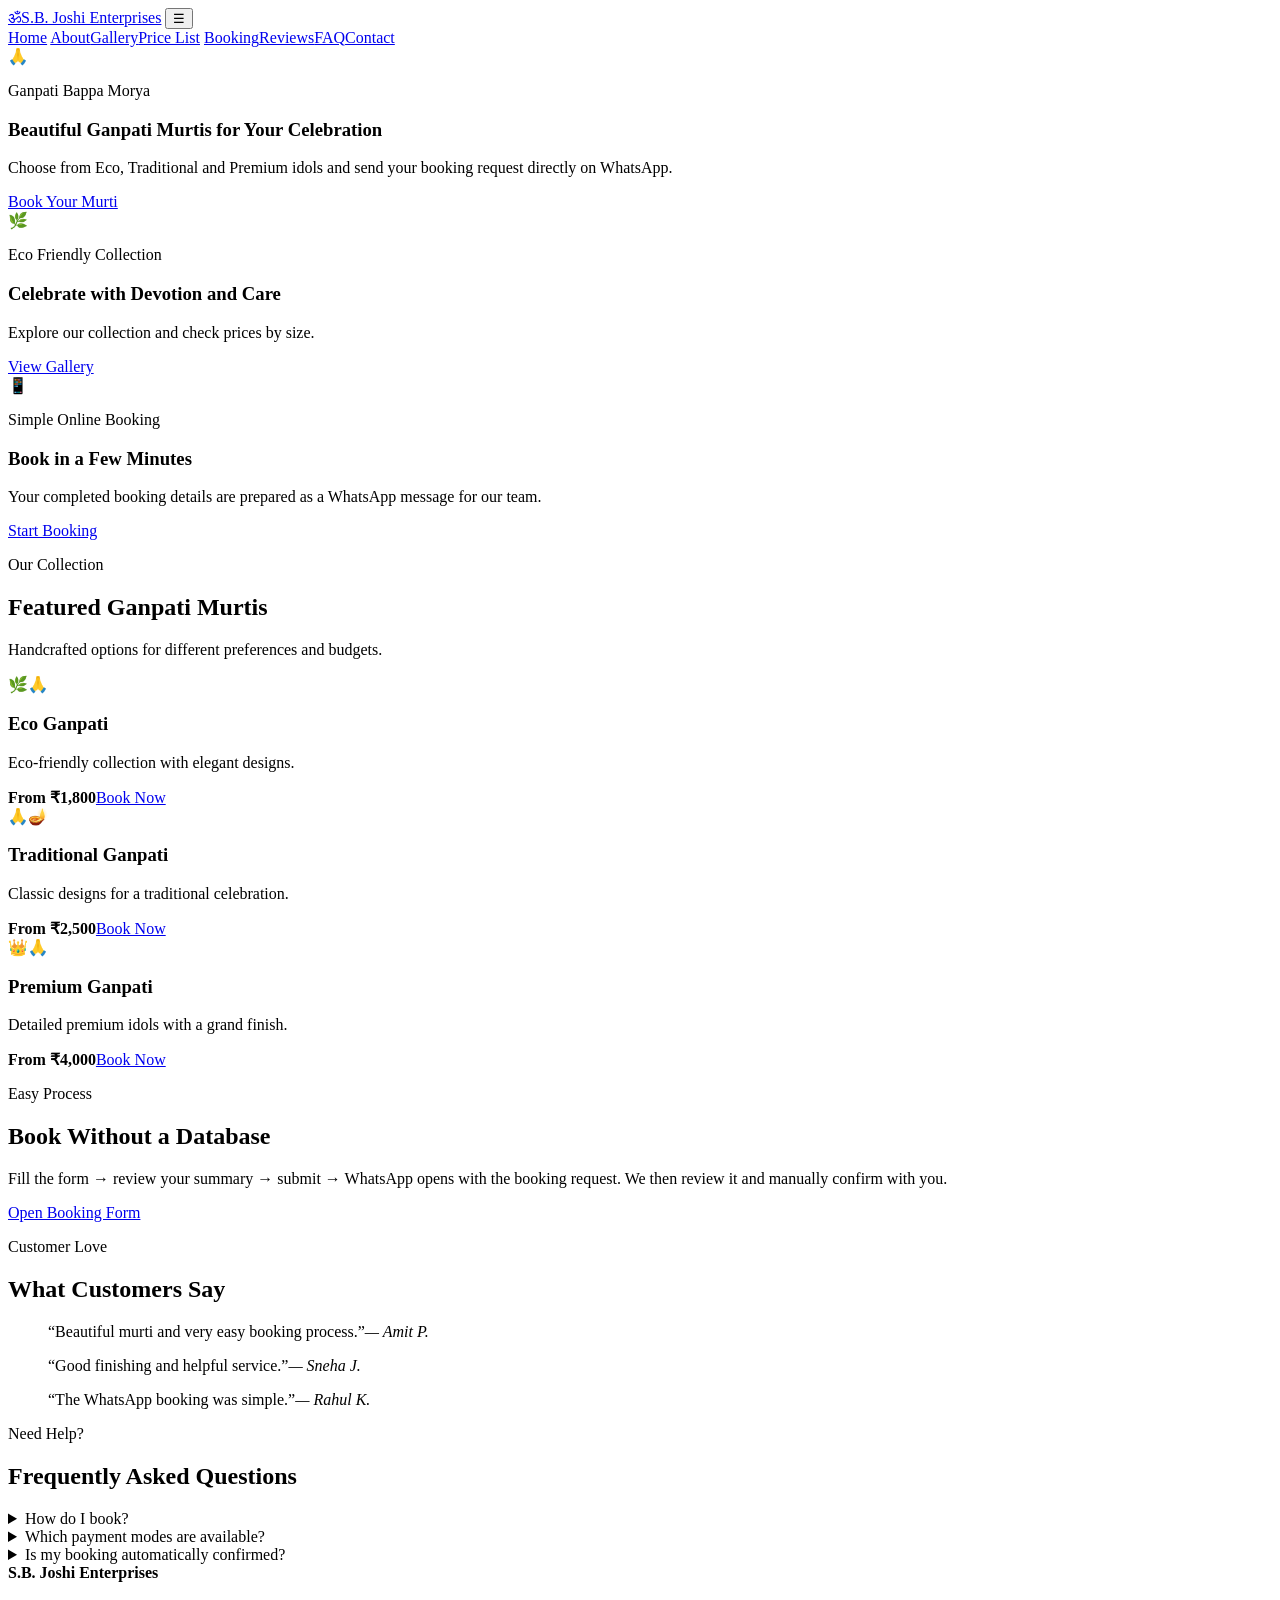
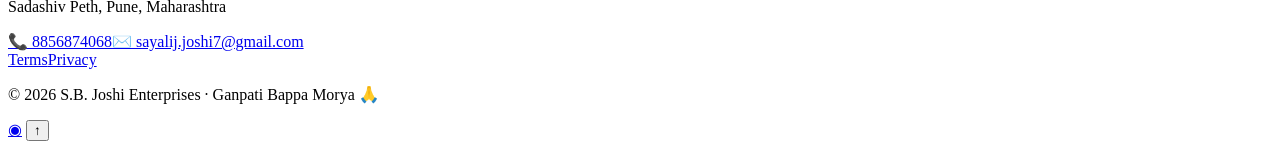
==== index.html @ e15ea601 "Add files via upload" ====
<!DOCTYPE html>
<html lang="en">
<head>
  <meta charset="UTF-8">
  <meta name="viewport" content="width=device-width, initial-scale=1.0">
  <meta name="description" content="S.B. Joshi Enterprises - Ganpati Murti online booking in Pune.">
  <title>Home | S.B. Joshi Enterprises</title>
  <link rel="stylesheet" href="css/style.css">
  <script src="js/script.js" defer></script>
</head>
<body>
<header class="site-header">
  <a class="brand" href="index.html"><span class="brand-mark">ॐ</span><span>S.B. Joshi Enterprises</span></a>
  <button class="menu-toggle" aria-label="Open menu" aria-expanded="false">☰</button>
  <nav class="site-nav">
    <a class="active" href="index.html">Home</a>
    <a href="about.html">About</a><a href="gallery.html">Gallery</a><a href="price.html">Price List</a>
    <a href="booking.html">Booking</a><a href="reviews.html">Reviews</a><a href="faq.html">FAQ</a><a href="contact.html">Contact</a>
  </nav>
</header>

<main>
<section class="hero-slider" aria-label="Ganpati highlights">
  <article class="hero-slide active">
    <div class="hero-art">🙏</div>
    <div class="hero-content"><p class="eyebrow">Ganpati Bappa Morya</p><h1>Beautiful Ganpati Murtis for Your Celebration</h1>
      <p>Choose from Eco, Traditional and Premium idols and send your booking request directly on WhatsApp.</p>
      <a class="btn" href="booking.html">Book Your Murti</a>
    </div>
  </article>
  <article class="hero-slide"><div class="hero-art">🌿</div><div class="hero-content"><p class="eyebrow">Eco Friendly Collection</p><h1>Celebrate with Devotion and Care</h1><p>Explore our collection and check prices by size.</p><a class="btn" href="gallery.html">View Gallery</a></div></article>
  <article class="hero-slide"><div class="hero-art">📱</div><div class="hero-content"><p class="eyebrow">Simple Online Booking</p><h1>Book in a Few Minutes</h1><p>Your completed booking details are prepared as a WhatsApp message for our team.</p><a class="btn" href="booking.html">Start Booking</a></div></article>
  <div class="slider-dots" aria-label="Slider controls"></div>
</section>

<section class="section">
  <div class="section-heading"><p class="eyebrow">Our Collection</p><h2>Featured Ganpati Murtis</h2><p>Handcrafted options for different preferences and budgets.</p></div>
  <div class="card-grid">
    <article class="product-card"><div class="product-art eco">🌿🙏</div><h3>Eco Ganpati</h3><p>Eco-friendly collection with elegant designs.</p><strong>From ₹1,800</strong><a class="btn btn-small" href="booking.html?murti=Eco%20Ganpati">Book Now</a></article>
    <article class="product-card"><div class="product-art traditional">🙏🪔</div><h3>Traditional Ganpati</h3><p>Classic designs for a traditional celebration.</p><strong>From ₹2,500</strong><a class="btn btn-small" href="booking.html?murti=Traditional%20Ganpati">Book Now</a></article>
    <article class="product-card"><div class="product-art premium">👑🙏</div><h3>Premium Ganpati</h3><p>Detailed premium idols with a grand finish.</p><strong>From ₹4,000</strong><a class="btn btn-small" href="booking.html?murti=Premium%20Ganpati">Book Now</a></article>
  </div>
</section>

<section class="section highlight">
  <div><p class="eyebrow">Easy Process</p><h2>Book Without a Database</h2><p>Fill the form → review your summary → submit → WhatsApp opens with the booking request. We then review it and manually confirm with you.</p></div>
  <a class="btn" href="booking.html">Open Booking Form</a>
</section>

<section class="section">
  <div class="section-heading"><p class="eyebrow">Customer Love</p><h2>What Customers Say</h2></div>
  <div class="quote-grid"><blockquote>“Beautiful murti and very easy booking process.”<cite>— Amit P.</cite></blockquote><blockquote>“Good finishing and helpful service.”<cite>— Sneha J.</cite></blockquote><blockquote>“The WhatsApp booking was simple.”<cite>— Rahul K.</cite></blockquote></div>
</section>

<section class="section faq-preview">
  <div class="section-heading"><p class="eyebrow">Need Help?</p><h2>Frequently Asked Questions</h2></div>
  <details><summary>How do I book?</summary><p>Open Booking, fill the required fields and submit. WhatsApp will open with your booking request.</p></details>
  <details><summary>Which payment modes are available?</summary><p>Cash, GPay and PhonePe are available as options in the form.</p></details>
  <details><summary>Is my booking automatically confirmed?</summary><p>No. It is a booking request until it is reviewed and manually confirmed.</p></details>
</section>
</main>

<footer class="site-footer">
  <div><strong>S.B. Joshi Enterprises</strong><p>Sadashiv Peth, Pune, Maharashtra</p></div>
  <div><a href="tel:+918856874068">📞 8856874068</a><a href="mailto:sayalij.joshi7@gmail.com">✉️ sayalij.joshi7@gmail.com</a></div>
  <div><a href="terms.html">Terms</a><a href="privacy.html">Privacy</a></div>
  <p class="copyright">© 2026 S.B. Joshi Enterprises · Ganpati Bappa Morya 🙏</p>
</footer>
<a class="whatsapp-float" href="https://wa.me/918856874068" target="_blank" rel="noopener" aria-label="WhatsApp">◉</a>
<button class="top-btn" aria-label="Back to top">↑</button>
</body>
</html>
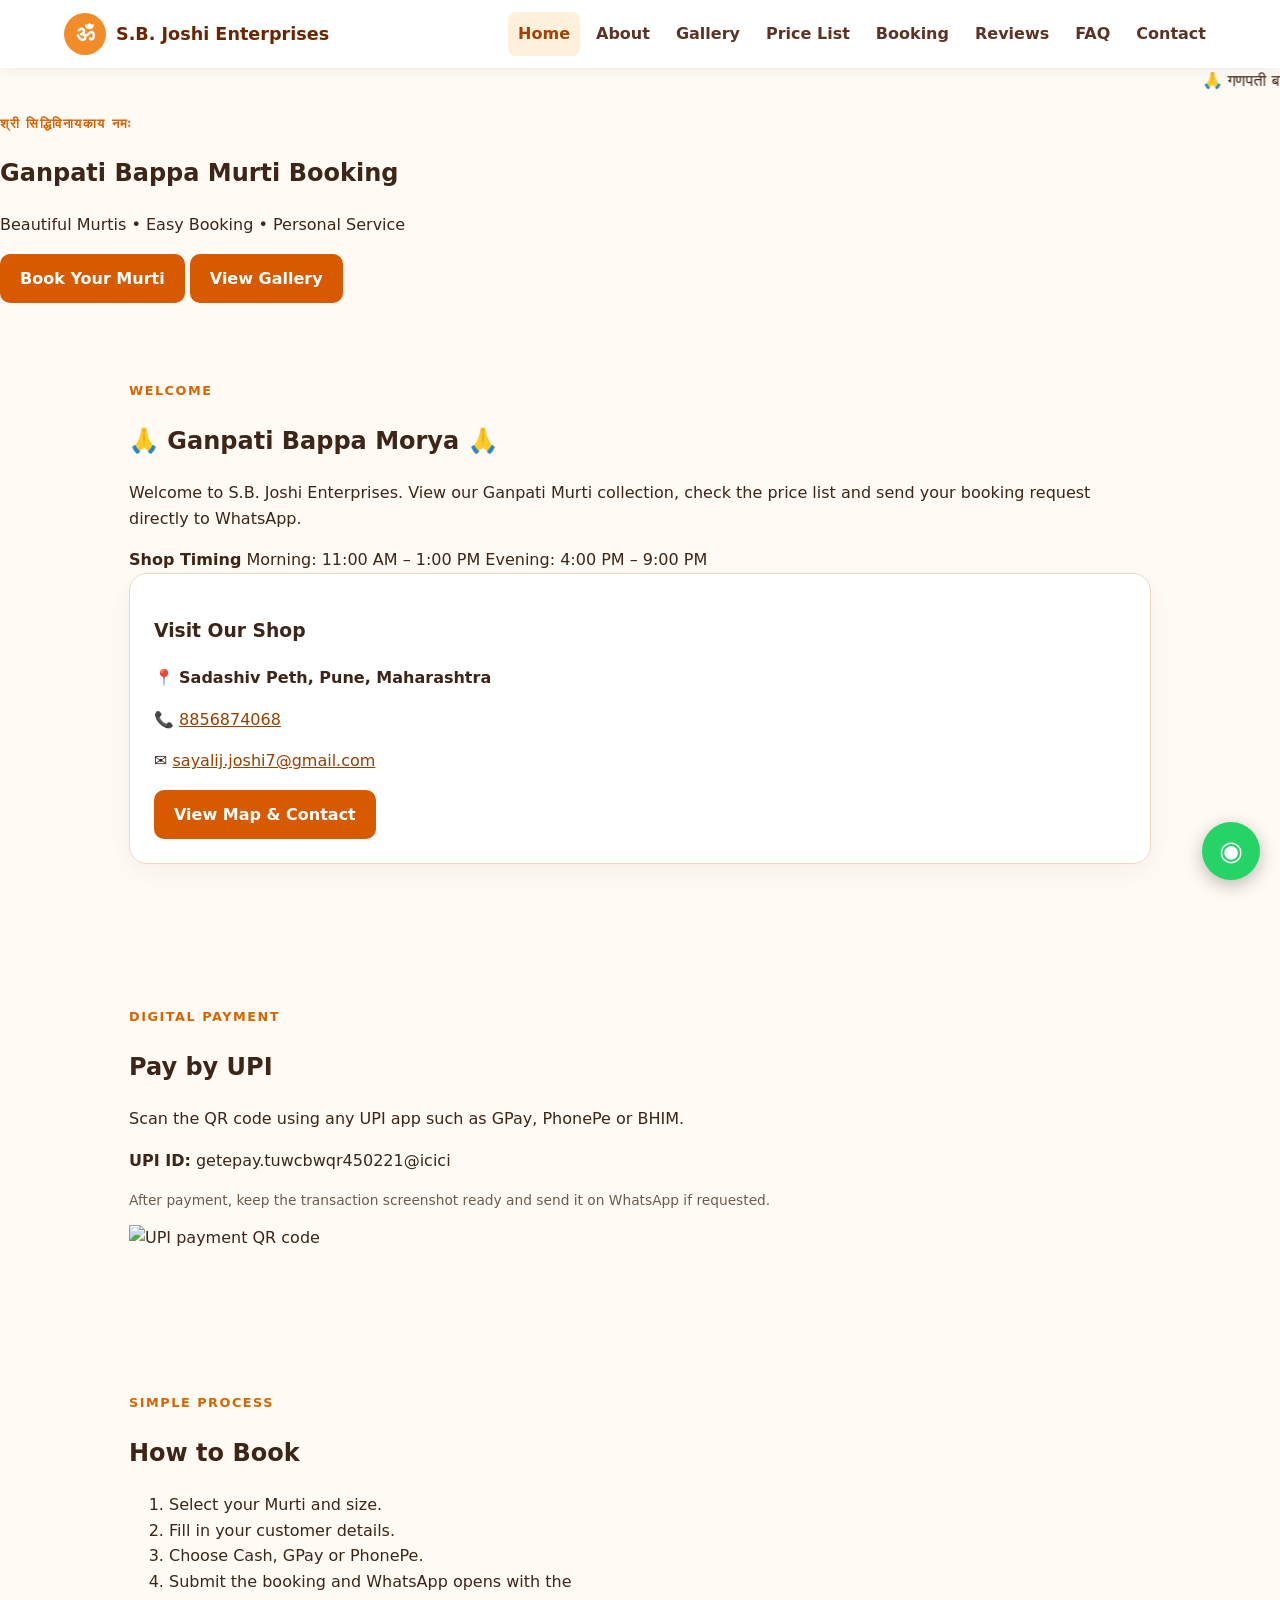
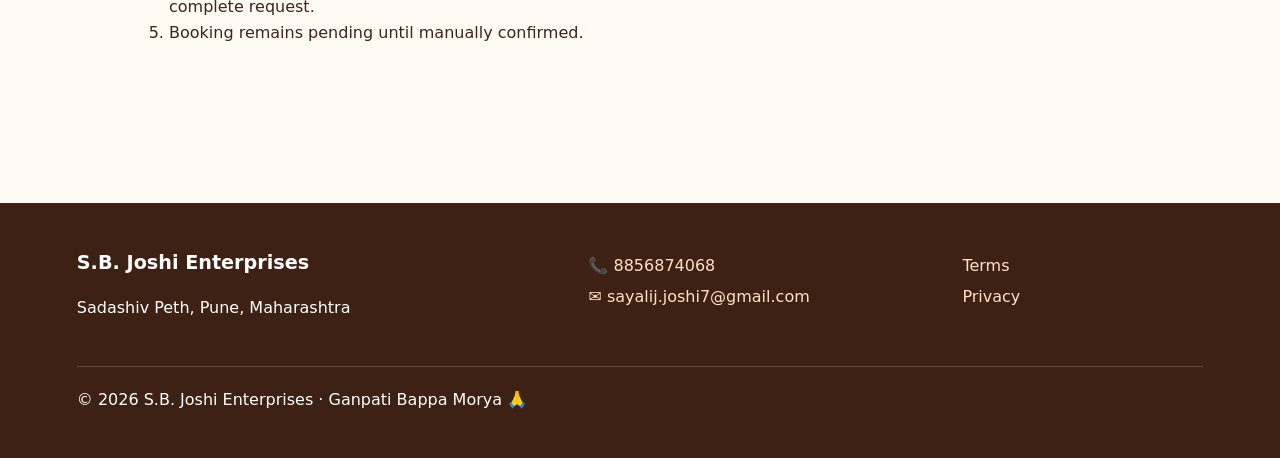
==== commit 13ee6bd5: "Add files via upload" ====
--- a/index.html
+++ b/index.html
@@ -1,65 +1,80 @@
 <!DOCTYPE html>
 <html lang="en">
 <head>
-  <meta charset="UTF-8">
-  <meta name="viewport" content="width=device-width, initial-scale=1.0">
-  <meta name="description" content="S.B. Joshi Enterprises - Ganpati Murti online booking in Pune.">
-  <title>Home | S.B. Joshi Enterprises</title>
-  <link rel="stylesheet" href="css/style.css">
-  <script src="js/script.js" defer></script>
+<meta charset="UTF-8"><meta name="viewport" content="width=device-width,initial-scale=1.0">
+<meta name="description" content="Ganpati Murti booking website for S.B. Joshi Enterprises, Sadashiv Peth, Pune.">
+<title>Home | S.B. Joshi Enterprises</title>
+<link rel="stylesheet" href="css/style.css"><script src="js/script.js" defer></script>
 </head>
 <body>
 <header class="site-header">
   <a class="brand" href="index.html"><span class="brand-mark">ॐ</span><span>S.B. Joshi Enterprises</span></a>
   <button class="menu-toggle" aria-label="Open menu" aria-expanded="false">☰</button>
   <nav class="site-nav">
-    <a class="active" href="index.html">Home</a>
-    <a href="about.html">About</a><a href="gallery.html">Gallery</a><a href="price.html">Price List</a>
-    <a href="booking.html">Booking</a><a href="reviews.html">Reviews</a><a href="faq.html">FAQ</a><a href="contact.html">Contact</a>
+    <a class="active" href="index.html">Home</a><a href="about.html">About</a><a href="gallery.html">Gallery</a>
+    <a href="price.html">Price List</a><a href="booking.html">Booking</a><a href="reviews.html">Reviews</a>
+    <a href="faq.html">FAQ</a><a href="contact.html">Contact</a>
   </nav>
 </header>
-
+<marquee class="welcome-bar" behavior="scroll" direction="left" scrollamount="5">
+  🙏 गणपती बाप्पा मोरया! Welcome to S.B. Joshi Enterprises • Booking & enquiries: 8856874068 • Shop Timing: Morning 11:00 AM–1:00 PM | Evening 4:00 PM–9:00 PM • शुभ मंगलमूर्ती 🙏
+</marquee>
 <main>
-<section class="hero-slider" aria-label="Ganpati highlights">
-  <article class="hero-slide active">
-    <div class="hero-art">🙏</div>
-    <div class="hero-content"><p class="eyebrow">Ganpati Bappa Morya</p><h1>Beautiful Ganpati Murtis for Your Celebration</h1>
-      <p>Choose from Eco, Traditional and Premium idols and send your booking request directly on WhatsApp.</p>
+<section class="hero-home">
+  <div class="hero-overlay">
+    <p class="eyebrow">श्री सिद्धिविनायकाय नमः</p>
+    <h1>Ganpati Bappa Murti Booking</h1>
+    <p class="hero-sub">Beautiful Murtis • Easy Booking • Personal Service</p>
+    <div class="hero-actions">
       <a class="btn" href="booking.html">Book Your Murti</a>
+      <a class="btn btn-light" href="gallery.html">View Gallery</a>
     </div>
-  </article>
-  <article class="hero-slide"><div class="hero-art">🌿</div><div class="hero-content"><p class="eyebrow">Eco Friendly Collection</p><h1>Celebrate with Devotion and Care</h1><p>Explore our collection and check prices by size.</p><a class="btn" href="gallery.html">View Gallery</a></div></article>
-  <article class="hero-slide"><div class="hero-art">📱</div><div class="hero-content"><p class="eyebrow">Simple Online Booking</p><h1>Book in a Few Minutes</h1><p>Your completed booking details are prepared as a WhatsApp message for our team.</p><a class="btn" href="booking.html">Start Booking</a></div></article>
-  <div class="slider-dots" aria-label="Slider controls"></div>
-</section>
-
-<section class="section">
-  <div class="section-heading"><p class="eyebrow">Our Collection</p><h2>Featured Ganpati Murtis</h2><p>Handcrafted options for different preferences and budgets.</p></div>
-  <div class="card-grid">
-    <article class="product-card"><div class="product-art eco">🌿🙏</div><h3>Eco Ganpati</h3><p>Eco-friendly collection with elegant designs.</p><strong>From ₹1,800</strong><a class="btn btn-small" href="booking.html?murti=Eco%20Ganpati">Book Now</a></article>
-    <article class="product-card"><div class="product-art traditional">🙏🪔</div><h3>Traditional Ganpati</h3><p>Classic designs for a traditional celebration.</p><strong>From ₹2,500</strong><a class="btn btn-small" href="booking.html?murti=Traditional%20Ganpati">Book Now</a></article>
-    <article class="product-card"><div class="product-art premium">👑🙏</div><h3>Premium Ganpati</h3><p>Detailed premium idols with a grand finish.</p><strong>From ₹4,000</strong><a class="btn btn-small" href="booking.html?murti=Premium%20Ganpati">Book Now</a></article>
   </div>
 </section>
 
-<section class="section highlight">
-  <div><p class="eyebrow">Easy Process</p><h2>Book Without a Database</h2><p>Fill the form → review your summary → submit → WhatsApp opens with the booking request. We then review it and manually confirm with you.</p></div>
-  <a class="btn" href="booking.html">Open Booking Form</a>
+<section class="section intro-grid">
+  <div>
+    <p class="eyebrow">Welcome</p>
+    <h2>🙏 Ganpati Bappa Morya 🙏</h2>
+    <p>Welcome to S.B. Joshi Enterprises. View our Ganpati Murti collection, check the price list and send your booking request directly to WhatsApp.</p>
+    <div class="timing-card">
+      <strong>Shop Timing</strong>
+      <span>Morning: 11:00 AM – 1:00 PM</span>
+      <span>Evening: 4:00 PM – 9:00 PM</span>
+    </div>
+  </div>
+  <div class="info-panel">
+    <h3>Visit Our Shop</h3>
+    <p>📍 <strong>Sadashiv Peth, Pune, Maharashtra</strong></p>
+    <p>📞 <a href="tel:+918856874068">8856874068</a></p>
+    <p>✉️ <a href="mailto:sayalij.joshi7@gmail.com">sayalij.joshi7@gmail.com</a></p>
+    <a class="btn" href="contact.html">View Map & Contact</a>
+  </div>
 </section>
 
-<section class="section">
-  <div class="section-heading"><p class="eyebrow">Customer Love</p><h2>What Customers Say</h2></div>
-  <div class="quote-grid"><blockquote>“Beautiful murti and very easy booking process.”<cite>— Amit P.</cite></blockquote><blockquote>“Good finishing and helpful service.”<cite>— Sneha J.</cite></blockquote><blockquote>“The WhatsApp booking was simple.”<cite>— Rahul K.</cite></blockquote></div>
+<section class="section qr-section">
+  <div class="qr-card">
+    <div>
+      <p class="eyebrow">Digital Payment</p>
+      <h2>Pay by UPI</h2>
+      <p>Scan the QR code using any UPI app such as GPay, PhonePe or BHIM.</p>
+      <p class="upi-note"><strong>UPI ID:</strong> getepay.tuwcbwqr450221@icici</p>
+      <p class="small">After payment, keep the transaction screenshot ready and send it on WhatsApp if requested.</p>
+    </div>
+    <img class="payment-qr" src="images/payment-qr.png" alt="UPI payment QR code">
+  </div>
 </section>
 
-<section class="section faq-preview">
-  <div class="section-heading"><p class="eyebrow">Need Help?</p><h2>Frequently Asked Questions</h2></div>
-  <details><summary>How do I book?</summary><p>Open Booking, fill the required fields and submit. WhatsApp will open with your booking request.</p></details>
-  <details><summary>Which payment modes are available?</summary><p>Cash, GPay and PhonePe are available as options in the form.</p></details>
-  <details><summary>Is my booking automatically confirmed?</summary><p>No. It is a booking request until it is reviewed and manually confirmed.</p></details>
+<section class="section two-col">
+  <div>
+    <p class="eyebrow">Simple Process</p><h2>How to Book</h2>
+    <ol class="steps"><li>Select your Murti and size.</li><li>Fill in your customer details.</li><li>Choose Cash, GPay or PhonePe.</li><li>Submit the booking and WhatsApp opens with the complete request.</li><li>Booking remains pending until manually confirmed.</li></ol>
+  </div>
+  <div class="map-box">
+    <iframe title="Sadashiv Peth Pune map" src="https://www.google.com/maps?q=Sadashiv%20Peth%20Pune%20Maharashtra&output=embed" loading="lazy"></iframe>
+  </div>
 </section>
 </main>
-
 <footer class="site-footer">
   <div><strong>S.B. Joshi Enterprises</strong><p>Sadashiv Peth, Pune, Maharashtra</p></div>
   <div><a href="tel:+918856874068">📞 8856874068</a><a href="mailto:sayalij.joshi7@gmail.com">✉️ sayalij.joshi7@gmail.com</a></div>
@@ -68,5 +83,4 @@
 </footer>
 <a class="whatsapp-float" href="https://wa.me/918856874068" target="_blank" rel="noopener" aria-label="WhatsApp">◉</a>
 <button class="top-btn" aria-label="Back to top">↑</button>
-</body>
-</html>+</body></html>
--- a/css/style.css
+++ b/css/style.css
@@ -0,0 +1 @@
+*{box-sizing:border-box}html{scroll-behavior:smooth}body{margin:0;font-family:system-ui,-apple-system,"Segoe UI",sans-serif;color:#3d2518;background:#fffaf4;line-height:1.6}a{color:#9a3f00}img{max-width:100%}.site-header{position:sticky;top:0;z-index:1000;display:flex;align-items:center;justify-content:space-between;gap:20px;padding:12px 5%;background:#fff;box-shadow:0 2px 14px #00000012}.brand{display:flex;align-items:center;gap:10px;text-decoration:none;color:#6b2500;font-weight:800;font-size:1.1rem}.brand-mark{display:grid;place-items:center;width:42px;height:42px;border-radius:50%;background:#f28c28;color:#fff;font-size:1.4rem}.site-nav{display:flex;gap:6px;align-items:center;flex-wrap:wrap}.site-nav a{padding:9px 10px;text-decoration:none;color:#5b3424;border-radius:8px;font-weight:600}.site-nav a:hover,.site-nav a.active{background:#fff0dc;color:#a64000}.menu-toggle{display:none;border:0;background:#fff0dc;color:#8c3500;font-size:1.5rem;border-radius:8px;padding:8px 12px}.hero-slider{position:relative;min-height:560px;overflow:hidden;background:linear-gradient(135deg,#8d2e00,#f28c28)}.hero-slide{display:none;min-height:560px;padding:80px 7%;align-items:center;gap:40px;color:#fff}.hero-slide.active{display:flex}.hero-art{width:44%;min-height:360px;display:grid;place-items:center;font-size:9rem;background:#ffffff18;border-radius:28px}.hero-content{max-width:650px}.hero-content h1{font-size:clamp(2.2rem,5vw,4.4rem);line-height:1.08;margin:10px 0 20px}.hero-content p{font-size:1.1rem}.eyebrow{color:#d86400;text-transform:uppercase;letter-spacing:.12em;font-weight:800;font-size:.8rem}.hero-content .eyebrow{color:#ffd8a8}.slider-dots{position:absolute;bottom:22px;left:50%;transform:translateX(-50%);display:flex;gap:8px}.slider-dots button{width:10px;height:10px;border-radius:50%;border:0;background:#ffffff88}.slider-dots button.active{background:#fff}.page-hero{padding:80px 6%;text-align:center;background:linear-gradient(135deg,#fff0dc,#ffe0b5)}.page-hero h1{font-size:clamp(2rem,4vw,3.5rem);margin:.2em 0}.section{max-width:1150px;margin:auto;padding:65px 5%}.section-heading{text-align:center;margin-bottom:32px}.section-heading h2{margin:.2em 0;font-size:2rem}.card-grid{display:grid;grid-template-columns:repeat(3,1fr);gap:24px}.product-card,.info-card,.form-card,.summary-card,.info-panel,.quote-grid blockquote,details{background:#fff;border:1px solid #f1d8be;border-radius:18px;padding:24px;box-shadow:0 7px 25px #5a280d0d}.product-card{display:flex;flex-direction:column;gap:10px}.product-card .btn{align-self:flex-start;margin-top:auto}.product-art{min-height:210px;border-radius:14px;display:grid;place-items:center;font-size:5rem}.eco{background:#e7f4df}.traditional{background:#fff0d2}.premium{background:#f3e3ff}.btn{display:inline-block;border:0;border-radius:10px;padding:12px 20px;background:#d85a00;color:#fff;text-decoration:none;font-weight:800;cursor:pointer}.btn:hover{background:#a84000;transform:translateY(-1px)}.btn-small{padding:9px 14px;font-size:.9rem}.btn-outline{background:transparent;color:#a64000;border:2px solid #d85a00}.highlight{display:flex;align-items:center;justify-content:space-between;gap:30px;background:#fff0dc;border-radius:22px}.two-col{display:grid;grid-template-columns:1fr 1fr;gap:35px}.check-list{padding-left:22px}.check-list li{margin:12px 0}.big-icon{font-size:2.5rem}.quote-grid{display:grid;grid-template-columns:repeat(3,1fr);gap:20px}.quote-grid blockquote{margin:0;font-size:1.05rem}.quote-grid cite{display:block;margin-top:15px;font-style:normal;font-weight:700;color:#a64000}.faq-preview details{margin:10px auto;max-width:850px}.faq-preview summary,details summary{cursor:pointer;font-weight:800}.narrow{max-width:850px}.booking-layout{display:grid;grid-template-columns:1.4fr .8fr;gap:30px}.form-card{display:flex;flex-direction:column;gap:9px}.form-card label{font-weight:800;margin-top:7px}.form-card input,.form-card select,.form-card textarea{width:100%;padding:12px;border:1px solid #d8bfa7;border-radius:9px;background:#fff;font:inherit}.form-card input:focus,.form-card select:focus,.form-card textarea:focus{outline:3px solid #f5c78d;border-color:#d85a00}.field-help,.small{font-size:.86rem;color:#6e5a4e}.form-actions{display:flex;gap:10px;flex-wrap:wrap;margin-top:12px}.form-message{min-height:1.4em;font-weight:700;color:#a64000}.summary-card{position:sticky;top:95px;height:max-content}.summary-row{display:flex;justify-content:space-between;gap:15px;padding:10px 0;border-bottom:1px solid #f0dfcf}.summary-row strong{text-align:right}.summary-status{display:inline-block;margin:20px 0 5px;padding:8px 12px;border-radius:20px;background:#fff0c7;color:#875400;font-weight:800}.price-result{margin:20px 0;padding:20px;border-radius:14px;background:#fff0dc;display:flex;justify-content:space-between;align-items:center}.price-result strong{font-size:1.7rem;color:#a64000}.table-wrap{overflow:auto}.table-wrap table{width:100%;border-collapse:collapse;background:#fff}.table-wrap th,.table-wrap td{padding:14px;border:1px solid #ead7c4;text-align:left}.table-wrap th{background:#fff0dc}.note{background:#fff8ee;border-left:5px solid #d85a00}.qr-placeholder{width:180px;height:180px;display:grid;place-items:center;text-align:center;border:2px dashed #c99d77;border-radius:12px;background:#fff;margin-top:15px;font-weight:800;color:#a66a3c}.map-box{min-height:350px;border-radius:18px;overflow:hidden}.map-box iframe{width:100%;height:100%;min-height:350px;border:0}.success-card{max-width:760px;margin:80px auto;padding:55px 6%;text-align:center;background:#fff;border-radius:22px;box-shadow:0 10px 35px #5a280d15}.success-icon{width:75px;height:75px;margin:auto;display:grid;place-items:center;border-radius:50%;background:#e6f7df;color:#298b28;font-size:3rem;font-weight:900}.booking-id-display{padding:15px;background:#fff4e5;border-radius:10px}.legal h2{color:#8d3900;margin-top:35px}.site-footer{display:grid;grid-template-columns:1.4fr 1fr .7fr;gap:30px;padding:45px 6%;background:#3d2115;color:#fff}.site-footer a{display:block;color:#ffe2c2;text-decoration:none;margin:5px 0}.site-footer strong{font-size:1.2rem}.copyright{grid-column:1/-1;border-top:1px solid #ffffff30;padding-top:20px;margin:0}.whatsapp-float{position:fixed;right:20px;bottom:20px;width:58px;height:58px;border-radius:50%;display:grid;place-items:center;background:#25d366;color:#fff;text-decoration:none;font-size:1.7rem;box-shadow:0 5px 18px #0004;z-index:900}.top-btn{position:fixed;right:20px;bottom:88px;display:none;border:0;border-radius:50%;width:42px;height:42px;background:#d85a00;color:#fff;font-size:1.2rem;cursor:pointer;z-index:900}@media(max-width:900px){.site-header{padding:10px 4%}.menu-toggle{display:block}.site-nav{display:none;position:absolute;top:66px;left:0;right:0;padding:12px;background:#fff;box-shadow:0 10px 20px #0002;flex-direction:column;align-items:stretch}.site-nav.open{display:flex}.site-nav a{padding:12px}.hero-slide{flex-direction:column;justify-content:center;text-align:center;padding:55px 6%}.hero-art{width:100%;min-height:190px;font-size:6rem}.hero-slider,.hero-slide{min-height:680px}.card-grid,.quote-grid,.two-col,.booking-layout{grid-template-columns:1fr}.summary-card{position:static}.highlight{flex-direction:column;align-items:flex-start}.site-footer{grid-template-columns:1fr}.copyright{grid-column:auto}}@media(max-width:520px){.brand{font-size:.95rem}.brand-mark{width:36px;height:36px}.page-hero{padding:55px 5%}.section{padding:45px 5%}.hero-content h1{font-size:2.2rem}.hero-art{font-size:4.5rem}.site-footer{padding:35px 5%}}
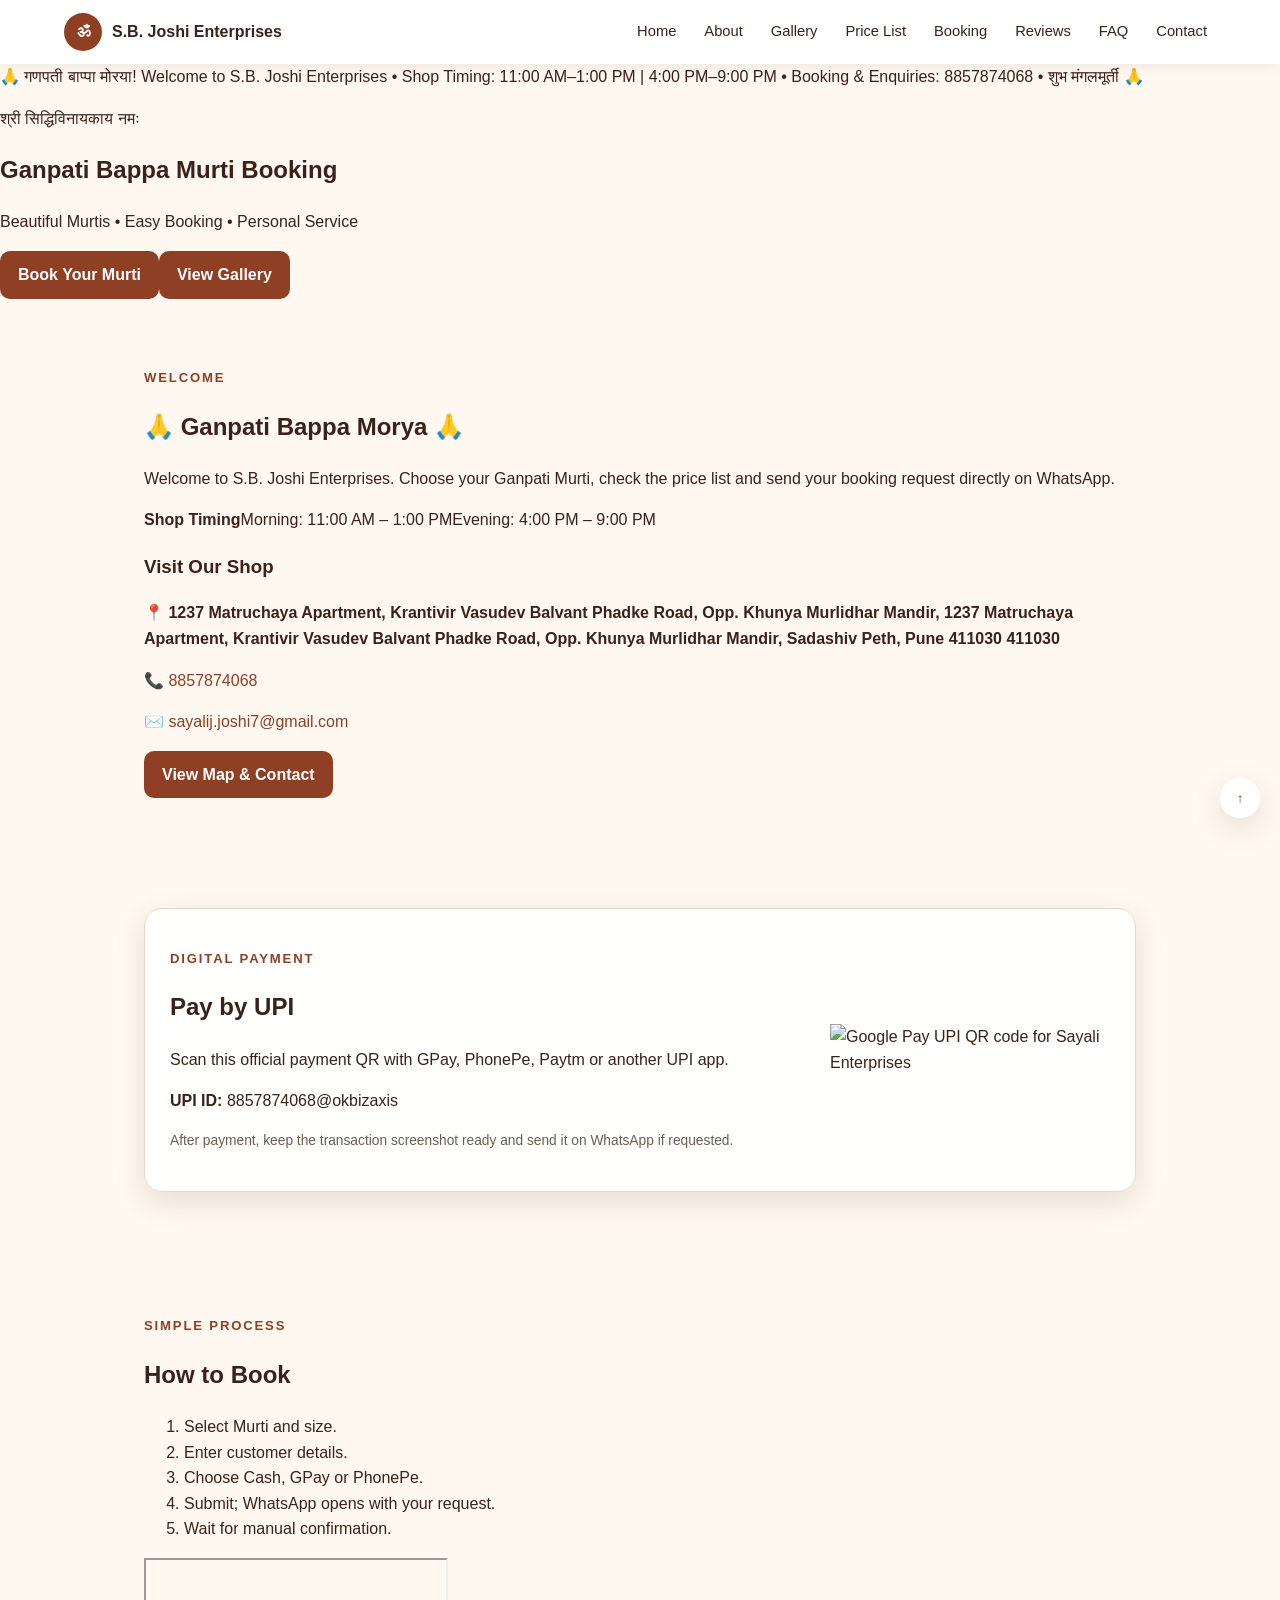
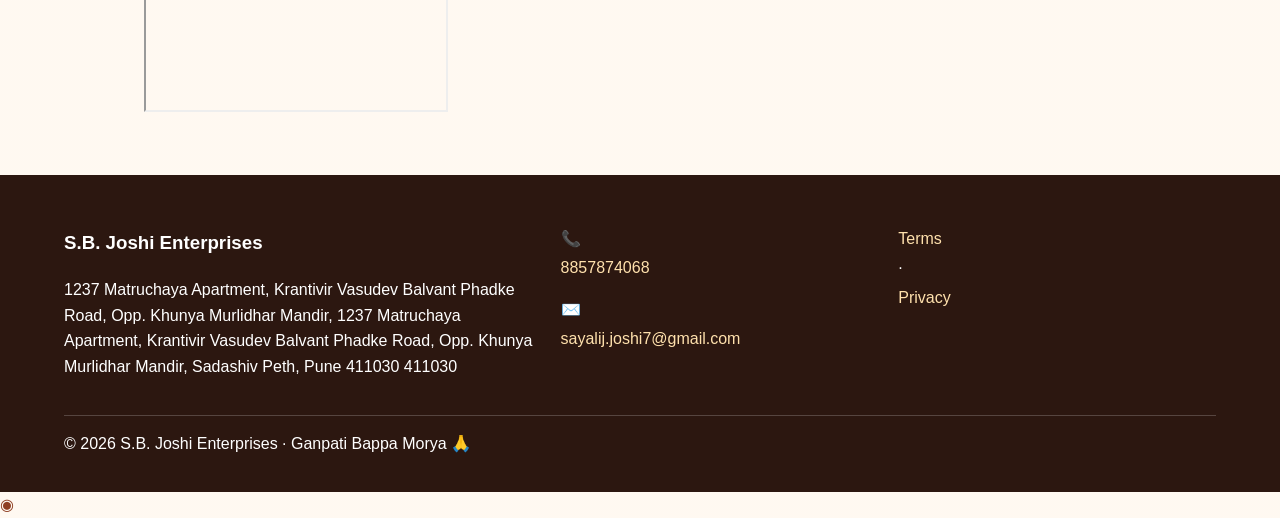
==== commit 9db780b0: "Add files via upload" ====
--- a/index.html
+++ b/index.html
@@ -1,86 +1,4 @@
-<!DOCTYPE html>
-<html lang="en">
-<head>
-<meta charset="UTF-8"><meta name="viewport" content="width=device-width,initial-scale=1.0">
-<meta name="description" content="Ganpati Murti booking website for S.B. Joshi Enterprises, Sadashiv Peth, Pune.">
-<title>Home | S.B. Joshi Enterprises</title>
-<link rel="stylesheet" href="css/style.css"><script src="js/script.js" defer></script>
-</head>
-<body>
-<header class="site-header">
-  <a class="brand" href="index.html"><span class="brand-mark">ॐ</span><span>S.B. Joshi Enterprises</span></a>
-  <button class="menu-toggle" aria-label="Open menu" aria-expanded="false">☰</button>
-  <nav class="site-nav">
-    <a class="active" href="index.html">Home</a><a href="about.html">About</a><a href="gallery.html">Gallery</a>
-    <a href="price.html">Price List</a><a href="booking.html">Booking</a><a href="reviews.html">Reviews</a>
-    <a href="faq.html">FAQ</a><a href="contact.html">Contact</a>
-  </nav>
-</header>
-<marquee class="welcome-bar" behavior="scroll" direction="left" scrollamount="5">
-  🙏 गणपती बाप्पा मोरया! Welcome to S.B. Joshi Enterprises • Booking & enquiries: 8856874068 • Shop Timing: Morning 11:00 AM–1:00 PM | Evening 4:00 PM–9:00 PM • शुभ मंगलमूर्ती 🙏
-</marquee>
-<main>
-<section class="hero-home">
-  <div class="hero-overlay">
-    <p class="eyebrow">श्री सिद्धिविनायकाय नमः</p>
-    <h1>Ganpati Bappa Murti Booking</h1>
-    <p class="hero-sub">Beautiful Murtis • Easy Booking • Personal Service</p>
-    <div class="hero-actions">
-      <a class="btn" href="booking.html">Book Your Murti</a>
-      <a class="btn btn-light" href="gallery.html">View Gallery</a>
-    </div>
-  </div>
-</section>
-
-<section class="section intro-grid">
-  <div>
-    <p class="eyebrow">Welcome</p>
-    <h2>🙏 Ganpati Bappa Morya 🙏</h2>
-    <p>Welcome to S.B. Joshi Enterprises. View our Ganpati Murti collection, check the price list and send your booking request directly to WhatsApp.</p>
-    <div class="timing-card">
-      <strong>Shop Timing</strong>
-      <span>Morning: 11:00 AM – 1:00 PM</span>
-      <span>Evening: 4:00 PM – 9:00 PM</span>
-    </div>
-  </div>
-  <div class="info-panel">
-    <h3>Visit Our Shop</h3>
-    <p>📍 <strong>Sadashiv Peth, Pune, Maharashtra</strong></p>
-    <p>📞 <a href="tel:+918856874068">8856874068</a></p>
-    <p>✉️ <a href="mailto:sayalij.joshi7@gmail.com">sayalij.joshi7@gmail.com</a></p>
-    <a class="btn" href="contact.html">View Map & Contact</a>
-  </div>
-</section>
-
-<section class="section qr-section">
-  <div class="qr-card">
-    <div>
-      <p class="eyebrow">Digital Payment</p>
-      <h2>Pay by UPI</h2>
-      <p>Scan the QR code using any UPI app such as GPay, PhonePe or BHIM.</p>
-      <p class="upi-note"><strong>UPI ID:</strong> getepay.tuwcbwqr450221@icici</p>
-      <p class="small">After payment, keep the transaction screenshot ready and send it on WhatsApp if requested.</p>
-    </div>
-    <img class="payment-qr" src="images/payment-qr.png" alt="UPI payment QR code">
-  </div>
-</section>
-
-<section class="section two-col">
-  <div>
-    <p class="eyebrow">Simple Process</p><h2>How to Book</h2>
-    <ol class="steps"><li>Select your Murti and size.</li><li>Fill in your customer details.</li><li>Choose Cash, GPay or PhonePe.</li><li>Submit the booking and WhatsApp opens with the complete request.</li><li>Booking remains pending until manually confirmed.</li></ol>
-  </div>
-  <div class="map-box">
-    <iframe title="Sadashiv Peth Pune map" src="https://www.google.com/maps?q=Sadashiv%20Peth%20Pune%20Maharashtra&output=embed" loading="lazy"></iframe>
-  </div>
-</section>
-</main>
-<footer class="site-footer">
-  <div><strong>S.B. Joshi Enterprises</strong><p>Sadashiv Peth, Pune, Maharashtra</p></div>
-  <div><a href="tel:+918856874068">📞 8856874068</a><a href="mailto:sayalij.joshi7@gmail.com">✉️ sayalij.joshi7@gmail.com</a></div>
-  <div><a href="terms.html">Terms</a><a href="privacy.html">Privacy</a></div>
-  <p class="copyright">© 2026 S.B. Joshi Enterprises · Ganpati Bappa Morya 🙏</p>
-</footer>
-<a class="whatsapp-float" href="https://wa.me/918856874068" target="_blank" rel="noopener" aria-label="WhatsApp">◉</a>
-<button class="top-btn" aria-label="Back to top">↑</button>
-</body></html>+<!doctype html><html lang="en"><head><meta charset="utf-8"><meta name="viewport" content="width=device-width,initial-scale=1"><meta name="description" content="Ganpati Murti booking by S.B. Joshi Enterprises, 1237 Matruchaya Apartment, Krantivir Vasudev Balvant Phadke Road, Opp. Khunya Murlidhar Mandir, Sadashiv Peth, Pune 411030"><title>Index | S.B. Joshi Enterprises</title><link rel="stylesheet" href="css/style.css"><script defer src="js/script.js"></script></head><body><header class="site-header"><a class="brand" href="index.html"><span class="brand-mark">ॐ</span><span>S.B. Joshi Enterprises</span></a><button class="menu-toggle" aria-label="Menu">☰</button><nav class="site-nav"><a href="index.html">Home</a><a href="about.html">About</a><a href="gallery.html">Gallery</a><a href="price.html">Price List</a><a href="booking.html">Booking</a><a href="reviews.html">Reviews</a><a href="faq.html">FAQ</a><a href="contact.html">Contact</a></nav></header><div class="marquee">🙏 गणपती बाप्पा मोरया! Welcome to S.B. Joshi Enterprises • Shop Timing: 11:00 AM–1:00 PM | 4:00 PM–9:00 PM • Booking & Enquiries: 8857874068 • शुभ मंगलमूर्ती 🙏</div><main><section class="hero"><div class="hero-content"><p class="gold">श्री सिद्धिविनायकाय नमः</p><h1>Ganpati Bappa Murti Booking</h1><p>Beautiful Murtis • Easy Booking • Personal Service</p><div><a class="btn" href="booking.html">Book Your Murti</a><a class="btn light" href="gallery.html">View Gallery</a></div></div></section>
+<section class="section grid2"><div><p class="eyebrow">Welcome</p><h2>🙏 Ganpati Bappa Morya 🙏</h2><p>Welcome to S.B. Joshi Enterprises. Choose your Ganpati Murti, check the price list and send your booking request directly on WhatsApp.</p><div class="timing"><b>Shop Timing</b><span>Morning: 11:00 AM – 1:00 PM</span><span>Evening: 4:00 PM – 9:00 PM</span></div></div><div class="card"><h3>Visit Our Shop</h3><p>📍 <b>1237 Matruchaya Apartment, Krantivir Vasudev Balvant Phadke Road, Opp. Khunya Murlidhar Mandir, 1237 Matruchaya Apartment, Krantivir Vasudev Balvant Phadke Road, Opp. Khunya Murlidhar Mandir, Sadashiv Peth, Pune 411030 411030</b></p><p>📞 <a href="tel:+918857874068">8857874068</a></p><p>✉️ <a href="mailto:sayalij.joshi7@gmail.com">sayalij.joshi7@gmail.com</a></p><a class="btn" href="contact.html">View Map & Contact</a></div></section>
+<section class="section qr-wrap"><div class="qr-card"><div><p class="eyebrow">Digital Payment</p><h2>Pay by UPI</h2><p>Scan this official payment QR with GPay, PhonePe, Paytm or another UPI app.</p><p><b>UPI ID:</b> 8857874068@okbizaxis</p><p class="small">After payment, keep the transaction screenshot ready and send it on WhatsApp if requested.</p></div><img src="images/payment-qr.png" alt="Google Pay UPI QR code for Sayali Enterprises" class="qr"></div></section>
+<section class="section grid2"><div><p class="eyebrow">Simple Process</p><h2>How to Book</h2><ol><li>Select Murti and size.</li><li>Enter customer details.</li><li>Choose Cash, GPay or PhonePe.</li><li>Submit; WhatsApp opens with your request.</li><li>Wait for manual confirmation.</li></ol></div><div class="map"><iframe title="Sadashiv Peth Pune map" src="https://www.google.com/maps?q=Sadashiv%20Peth%20Pune%20Maharashtra&output=embed" loading="lazy"></iframe></div></section></main><footer class="site-footer"><div><h3>S.B. Joshi Enterprises</h3><p>1237 Matruchaya Apartment, Krantivir Vasudev Balvant Phadke Road, Opp. Khunya Murlidhar Mandir, 1237 Matruchaya Apartment, Krantivir Vasudev Balvant Phadke Road, Opp. Khunya Murlidhar Mandir, Sadashiv Peth, Pune 411030 411030</p></div><div><p>📞 <a href="tel:+918857874068">8857874068</a></p><p>✉️ <a href="mailto:sayalij.joshi7@gmail.com">sayalij.joshi7@gmail.com</a></p></div><div><p><a href="terms.html">Terms</a> · <a href="privacy.html">Privacy</a></p></div><p class="copyright">© 2026 S.B. Joshi Enterprises · Ganpati Bappa Morya 🙏</p></footer><button class="top-btn" aria-label="Back to top">↑</button><a class="wa" href="https://wa.me/918857874068" target="_blank" rel="noopener">◉</a></body></html>
--- a/css/style.css
+++ b/css/style.css
@@ -1 +1,8 @@
-*{box-sizing:border-box}html{scroll-behavior:smooth}body{margin:0;font-family:system-ui,-apple-system,"Segoe UI",sans-serif;color:#3d2518;background:#fffaf4;line-height:1.6}a{color:#9a3f00}img{max-width:100%}.site-header{position:sticky;top:0;z-index:1000;display:flex;align-items:center;justify-content:space-between;gap:20px;padding:12px 5%;background:#fff;box-shadow:0 2px 14px #00000012}.brand{display:flex;align-items:center;gap:10px;text-decoration:none;color:#6b2500;font-weight:800;font-size:1.1rem}.brand-mark{display:grid;place-items:center;width:42px;height:42px;border-radius:50%;background:#f28c28;color:#fff;font-size:1.4rem}.site-nav{display:flex;gap:6px;align-items:center;flex-wrap:wrap}.site-nav a{padding:9px 10px;text-decoration:none;color:#5b3424;border-radius:8px;font-weight:600}.site-nav a:hover,.site-nav a.active{background:#fff0dc;color:#a64000}.menu-toggle{display:none;border:0;background:#fff0dc;color:#8c3500;font-size:1.5rem;border-radius:8px;padding:8px 12px}.hero-slider{position:relative;min-height:560px;overflow:hidden;background:linear-gradient(135deg,#8d2e00,#f28c28)}.hero-slide{display:none;min-height:560px;padding:80px 7%;align-items:center;gap:40px;color:#fff}.hero-slide.active{display:flex}.hero-art{width:44%;min-height:360px;display:grid;place-items:center;font-size:9rem;background:#ffffff18;border-radius:28px}.hero-content{max-width:650px}.hero-content h1{font-size:clamp(2.2rem,5vw,4.4rem);line-height:1.08;margin:10px 0 20px}.hero-content p{font-size:1.1rem}.eyebrow{color:#d86400;text-transform:uppercase;letter-spacing:.12em;font-weight:800;font-size:.8rem}.hero-content .eyebrow{color:#ffd8a8}.slider-dots{position:absolute;bottom:22px;left:50%;transform:translateX(-50%);display:flex;gap:8px}.slider-dots button{width:10px;height:10px;border-radius:50%;border:0;background:#ffffff88}.slider-dots button.active{background:#fff}.page-hero{padding:80px 6%;text-align:center;background:linear-gradient(135deg,#fff0dc,#ffe0b5)}.page-hero h1{font-size:clamp(2rem,4vw,3.5rem);margin:.2em 0}.section{max-width:1150px;margin:auto;padding:65px 5%}.section-heading{text-align:center;margin-bottom:32px}.section-heading h2{margin:.2em 0;font-size:2rem}.card-grid{display:grid;grid-template-columns:repeat(3,1fr);gap:24px}.product-card,.info-card,.form-card,.summary-card,.info-panel,.quote-grid blockquote,details{background:#fff;border:1px solid #f1d8be;border-radius:18px;padding:24px;box-shadow:0 7px 25px #5a280d0d}.product-card{display:flex;flex-direction:column;gap:10px}.product-card .btn{align-self:flex-start;margin-top:auto}.product-art{min-height:210px;border-radius:14px;display:grid;place-items:center;font-size:5rem}.eco{background:#e7f4df}.traditional{background:#fff0d2}.premium{background:#f3e3ff}.btn{display:inline-block;border:0;border-radius:10px;padding:12px 20px;background:#d85a00;color:#fff;text-decoration:none;font-weight:800;cursor:pointer}.btn:hover{background:#a84000;transform:translateY(-1px)}.btn-small{padding:9px 14px;font-size:.9rem}.btn-outline{background:transparent;color:#a64000;border:2px solid #d85a00}.highlight{display:flex;align-items:center;justify-content:space-between;gap:30px;background:#fff0dc;border-radius:22px}.two-col{display:grid;grid-template-columns:1fr 1fr;gap:35px}.check-list{padding-left:22px}.check-list li{margin:12px 0}.big-icon{font-size:2.5rem}.quote-grid{display:grid;grid-template-columns:repeat(3,1fr);gap:20px}.quote-grid blockquote{margin:0;font-size:1.05rem}.quote-grid cite{display:block;margin-top:15px;font-style:normal;font-weight:700;color:#a64000}.faq-preview details{margin:10px auto;max-width:850px}.faq-preview summary,details summary{cursor:pointer;font-weight:800}.narrow{max-width:850px}.booking-layout{display:grid;grid-template-columns:1.4fr .8fr;gap:30px}.form-card{display:flex;flex-direction:column;gap:9px}.form-card label{font-weight:800;margin-top:7px}.form-card input,.form-card select,.form-card textarea{width:100%;padding:12px;border:1px solid #d8bfa7;border-radius:9px;background:#fff;font:inherit}.form-card input:focus,.form-card select:focus,.form-card textarea:focus{outline:3px solid #f5c78d;border-color:#d85a00}.field-help,.small{font-size:.86rem;color:#6e5a4e}.form-actions{display:flex;gap:10px;flex-wrap:wrap;margin-top:12px}.form-message{min-height:1.4em;font-weight:700;color:#a64000}.summary-card{position:sticky;top:95px;height:max-content}.summary-row{display:flex;justify-content:space-between;gap:15px;padding:10px 0;border-bottom:1px solid #f0dfcf}.summary-row strong{text-align:right}.summary-status{display:inline-block;margin:20px 0 5px;padding:8px 12px;border-radius:20px;background:#fff0c7;color:#875400;font-weight:800}.price-result{margin:20px 0;padding:20px;border-radius:14px;background:#fff0dc;display:flex;justify-content:space-between;align-items:center}.price-result strong{font-size:1.7rem;color:#a64000}.table-wrap{overflow:auto}.table-wrap table{width:100%;border-collapse:collapse;background:#fff}.table-wrap th,.table-wrap td{padding:14px;border:1px solid #ead7c4;text-align:left}.table-wrap th{background:#fff0dc}.note{background:#fff8ee;border-left:5px solid #d85a00}.qr-placeholder{width:180px;height:180px;display:grid;place-items:center;text-align:center;border:2px dashed #c99d77;border-radius:12px;background:#fff;margin-top:15px;font-weight:800;color:#a66a3c}.map-box{min-height:350px;border-radius:18px;overflow:hidden}.map-box iframe{width:100%;height:100%;min-height:350px;border:0}.success-card{max-width:760px;margin:80px auto;padding:55px 6%;text-align:center;background:#fff;border-radius:22px;box-shadow:0 10px 35px #5a280d15}.success-icon{width:75px;height:75px;margin:auto;display:grid;place-items:center;border-radius:50%;background:#e6f7df;color:#298b28;font-size:3rem;font-weight:900}.booking-id-display{padding:15px;background:#fff4e5;border-radius:10px}.legal h2{color:#8d3900;margin-top:35px}.site-footer{display:grid;grid-template-columns:1.4fr 1fr .7fr;gap:30px;padding:45px 6%;background:#3d2115;color:#fff}.site-footer a{display:block;color:#ffe2c2;text-decoration:none;margin:5px 0}.site-footer strong{font-size:1.2rem}.copyright{grid-column:1/-1;border-top:1px solid #ffffff30;padding-top:20px;margin:0}.whatsapp-float{position:fixed;right:20px;bottom:20px;width:58px;height:58px;border-radius:50%;display:grid;place-items:center;background:#25d366;color:#fff;text-decoration:none;font-size:1.7rem;box-shadow:0 5px 18px #0004;z-index:900}.top-btn{position:fixed;right:20px;bottom:88px;display:none;border:0;border-radius:50%;width:42px;height:42px;background:#d85a00;color:#fff;font-size:1.2rem;cursor:pointer;z-index:900}@media(max-width:900px){.site-header{padding:10px 4%}.menu-toggle{display:block}.site-nav{display:none;position:absolute;top:66px;left:0;right:0;padding:12px;background:#fff;box-shadow:0 10px 20px #0002;flex-direction:column;align-items:stretch}.site-nav.open{display:flex}.site-nav a{padding:12px}.hero-slide{flex-direction:column;justify-content:center;text-align:center;padding:55px 6%}.hero-art{width:100%;min-height:190px;font-size:6rem}.hero-slider,.hero-slide{min-height:680px}.card-grid,.quote-grid,.two-col,.booking-layout{grid-template-columns:1fr}.summary-card{position:static}.highlight{flex-direction:column;align-items:flex-start}.site-footer{grid-template-columns:1fr}.copyright{grid-column:auto}}@media(max-width:520px){.brand{font-size:.95rem}.brand-mark{width:36px;height:36px}.page-hero{padding:55px 5%}.section{padding:45px 5%}.hero-content h1{font-size:2.2rem}.hero-art{font-size:4.5rem}.site-footer{padding:35px 5%}}
+:root{--bg:#fff8f0;--ink:#3b2118;--accent:#8f3f23;--gold:#c69a4b;--card:#fff;--line:#ead7c6;--shadow:0 10px 30px rgba(55,30,15,.12)}
+*{box-sizing:border-box}html{scroll-behavior:smooth}body{margin:0;font-family:Arial,Helvetica,sans-serif;color:var(--ink);background:linear-gradient(rgba(255,248,240,.93),rgba(255,248,240,.93)),url("../images/bappa-bg.jpg") center/cover fixed no-repeat;line-height:1.6}
+a{color:var(--accent);text-decoration:none}a:hover{text-decoration:underline}.site-header{position:sticky;top:0;z-index:20;display:flex;align-items:center;justify-content:space-between;gap:18px;padding:13px 5%;background:rgba(255,255,255,.96);box-shadow:0 2px 14px rgba(0,0,0,.08)}.brand{display:flex;align-items:center;gap:10px;font-weight:800;color:var(--ink)}.brand:hover{text-decoration:none}.brand-mark{display:grid;place-items:center;width:38px;height:38px;border-radius:50%;background:var(--accent);color:#fff}.site-nav{display:flex;flex-wrap:wrap;gap:10px}.site-nav a{padding:7px 9px;border-radius:8px;font-size:.92rem;color:var(--ink)}.site-nav a.active,.site-nav a:hover{background:#f3e1cf;text-decoration:none}.menu-toggle{display:none;border:0;background:none;font-size:1.5rem}
+.welcome-bar{display:block;background:var(--accent);color:#fff;padding:8px 0;font-weight:700;font-size:.92rem}.hero-home{min-height:620px;display:grid;place-items:center;background:linear-gradient(rgba(35,15,8,.25),rgba(35,15,8,.55)),url("../images/bappa-bg.jpg") center 30%/cover no-repeat}.hero-overlay{text-align:center;color:#fff;padding:40px 20px;max-width:850px;text-shadow:0 2px 8px #000}.eyebrow{color:var(--accent);font-size:.82rem;text-transform:uppercase;letter-spacing:.14em;font-weight:800}.hero-overlay .eyebrow{color:#ffe3a3}.hero-overlay h1{font-size:clamp(2.3rem,6vw,4.5rem);margin:10px 0}.hero-sub{font-size:1.2rem}.hero-actions,.form-actions{display:flex;gap:12px;flex-wrap:wrap;justify-content:center}.btn{display:inline-block;border:0;border-radius:10px;background:var(--accent);color:#fff;padding:11px 18px;font-weight:800;cursor:pointer;text-decoration:none}.btn:hover{filter:brightness(.92);text-decoration:none}.btn-light{background:#fff;color:var(--accent)}.btn-outline{background:transparent;border:2px solid var(--accent);color:var(--accent)}
+.section{max-width:1120px;margin:auto;padding:55px 5%}.two-col,.intro-grid,.qr-card{display:grid;grid-template-columns:1fr 1fr;gap:30px;align-items:center}.info-panel,.form-card,.summary-card,.price-card,.info-card,.qr-card,.timing-card{background:rgba(255,255,255,.94);border:1px solid var(--line);border-radius:18px;padding:25px;box-shadow:var(--shadow)}.timing-card{display:flex;flex-direction:column;gap:4px;margin-top:20px}.qr-section{padding-top:15px}.qr-card{grid-template-columns:1fr 280px}.payment-qr{display:block;width:100%;max-width:280px;margin:auto;border-radius:12px}.small-qr{max-width:210px}.upi-note{background:#fff5e6;padding:10px;border-radius:8px}.map-box{min-height:340px;border-radius:18px;overflow:hidden;box-shadow:var(--shadow);border:1px solid var(--line)}.map-box iframe{width:100%;height:100%;min-height:340px;border:0}.steps{padding-left:25px}.steps li{margin:10px 0}.page-hero{padding:65px 5%;text-align:center;background:linear-gradient(rgba(255,248,240,.78),rgba(255,248,240,.95))}.page-hero h1{font-size:clamp(2rem,5vw,3.5rem);margin:5px 0}
+.gallery-single{display:grid;grid-template-columns:minmax(250px,500px) 1fr;gap:35px;align-items:center}.gallery-main{width:100%;border-radius:18px;box-shadow:var(--shadow);border:4px solid #fff}.price-grid,.card-grid{display:grid;grid-template-columns:repeat(3,1fr);gap:20px}.price-card{text-align:center}.price-card strong{font-size:1.2rem;color:var(--accent)}.big-icon{font-size:2rem}.check-list{padding-left:20px}.check-list li{margin:9px 0}.narrow{max-width:850px}.booking-layout{display:grid;grid-template-columns:1.2fr .8fr;gap:25px}.form-card label{display:block;font-weight:700;margin-top:13px}.form-card input,.form-card select,.form-card textarea{width:100%;padding:11px 12px;margin-top:6px;border:1px solid #d8c3b0;border-radius:9px;background:#fff;font:inherit}.form-actions{justify-content:flex-start;margin-top:20px}.field-help,.small{font-size:.86rem;color:#6e5c51}.summary-card{position:sticky;top:120px;height:max-content}.summary-row{display:flex;justify-content:space-between;gap:10px;padding:10px 0;border-bottom:1px solid var(--line)}.summary-status{margin-top:18px;padding:10px;border-radius:9px;background:#fff2c7;font-weight:800}.form-message{font-weight:700;color:var(--accent)}.note{display:flex;justify-content:space-between;align-items:center;gap:25px}.qr-inline{background:rgba(255,255,255,.65);border-radius:18px}.site-footer{display:grid;grid-template-columns:1.5fr 1fr 1fr;gap:20px;padding:35px 5%;background:#2c1710;color:#fff}.site-footer a{display:block;color:#ffe1ad;margin:4px 0}.copyright{grid-column:1/-1;border-top:1px solid rgba(255,255,255,.2);padding-top:15px;margin:0}.whatsapp-float{position:fixed;right:20px;bottom:20px;width:52px;height:52px;border-radius:50%;display:grid;place-items:center;background:#1f9d55;color:#fff;font-size:1.5rem;box-shadow:0 8px 20px rgba(0,0,0,.25);z-index:30}.top-btn{position:fixed;right:20px;bottom:82px;border:0;border-radius:50%;width:40px;height:40px;background:#fff;color:var(--accent);box-shadow:var(--shadow);cursor:pointer}
+details{background:#fff;border:1px solid var(--line);border-radius:12px;padding:16px 18px;margin:12px 0}summary{font-weight:800;cursor:pointer}
+@media(max-width:900px){.site-nav{display:none;position:absolute;left:0;right:0;top:64px;background:#fff;padding:12px 5%;box-shadow:var(--shadow)}.site-nav.open{display:flex;flex-direction:column}.menu-toggle{display:block}.two-col,.intro-grid,.qr-card,.gallery-single,.booking-layout{grid-template-columns:1fr}.price-grid,.card-grid{grid-template-columns:1fr}.summary-card{position:static}.site-footer{grid-template-columns:1fr}.hero-home{min-height:520px}.note{flex-direction:column;align-items:flex-start}}
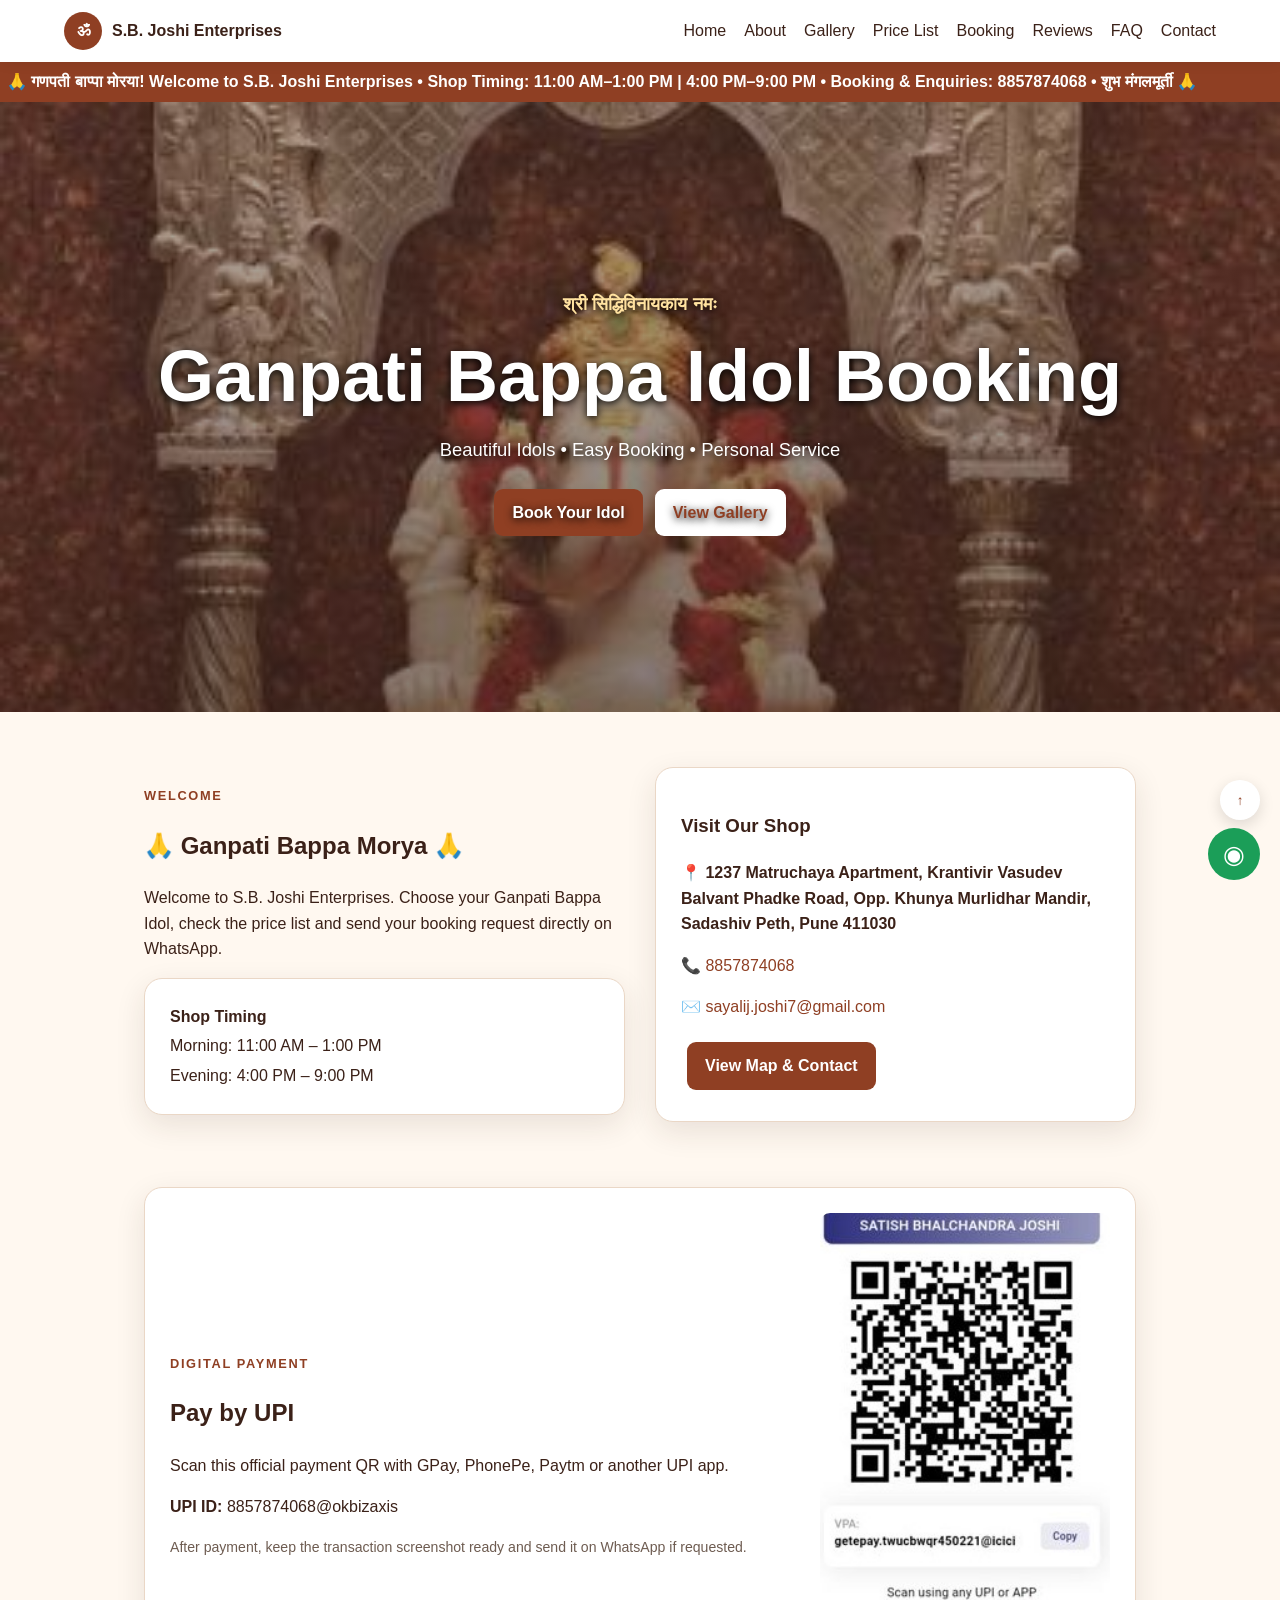
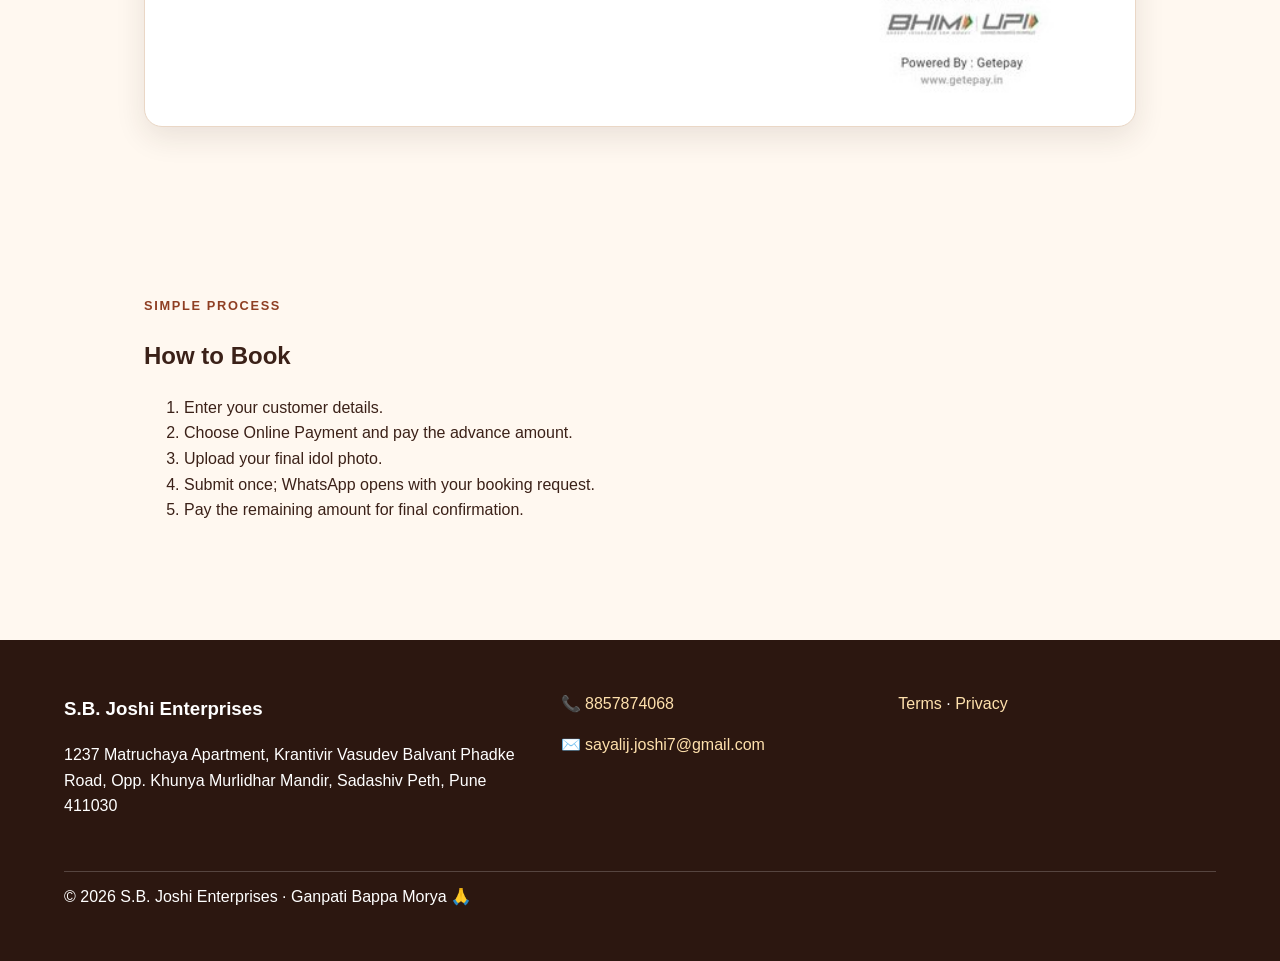
==== commit a8455820: "Add files via upload" ====
--- a/index.html
+++ b/index.html
@@ -1,4 +1,4 @@
-<!doctype html><html lang="en"><head><meta charset="utf-8"><meta name="viewport" content="width=device-width,initial-scale=1"><meta name="description" content="Ganpati Murti booking by S.B. Joshi Enterprises, 1237 Matruchaya Apartment, Krantivir Vasudev Balvant Phadke Road, Opp. Khunya Murlidhar Mandir, Sadashiv Peth, Pune 411030"><title>Index | S.B. Joshi Enterprises</title><link rel="stylesheet" href="css/style.css"><script defer src="js/script.js"></script></head><body><header class="site-header"><a class="brand" href="index.html"><span class="brand-mark">ॐ</span><span>S.B. Joshi Enterprises</span></a><button class="menu-toggle" aria-label="Menu">☰</button><nav class="site-nav"><a href="index.html">Home</a><a href="about.html">About</a><a href="gallery.html">Gallery</a><a href="price.html">Price List</a><a href="booking.html">Booking</a><a href="reviews.html">Reviews</a><a href="faq.html">FAQ</a><a href="contact.html">Contact</a></nav></header><div class="marquee">🙏 गणपती बाप्पा मोरया! Welcome to S.B. Joshi Enterprises • Shop Timing: 11:00 AM–1:00 PM | 4:00 PM–9:00 PM • Booking & Enquiries: 8857874068 • शुभ मंगलमूर्ती 🙏</div><main><section class="hero"><div class="hero-content"><p class="gold">श्री सिद्धिविनायकाय नमः</p><h1>Ganpati Bappa Murti Booking</h1><p>Beautiful Murtis • Easy Booking • Personal Service</p><div><a class="btn" href="booking.html">Book Your Murti</a><a class="btn light" href="gallery.html">View Gallery</a></div></div></section>
-<section class="section grid2"><div><p class="eyebrow">Welcome</p><h2>🙏 Ganpati Bappa Morya 🙏</h2><p>Welcome to S.B. Joshi Enterprises. Choose your Ganpati Murti, check the price list and send your booking request directly on WhatsApp.</p><div class="timing"><b>Shop Timing</b><span>Morning: 11:00 AM – 1:00 PM</span><span>Evening: 4:00 PM – 9:00 PM</span></div></div><div class="card"><h3>Visit Our Shop</h3><p>📍 <b>1237 Matruchaya Apartment, Krantivir Vasudev Balvant Phadke Road, Opp. Khunya Murlidhar Mandir, 1237 Matruchaya Apartment, Krantivir Vasudev Balvant Phadke Road, Opp. Khunya Murlidhar Mandir, Sadashiv Peth, Pune 411030 411030</b></p><p>📞 <a href="tel:+918857874068">8857874068</a></p><p>✉️ <a href="mailto:sayalij.joshi7@gmail.com">sayalij.joshi7@gmail.com</a></p><a class="btn" href="contact.html">View Map & Contact</a></div></section>
+<!doctype html><html lang="en"><head><meta charset="utf-8"><meta name="viewport" content="width=device-width,initial-scale=1"><meta name="description" content="Ganpati Bappa Idol booking by S.B. Joshi Enterprises, 1237 Matruchaya Apartment, Krantivir Vasudev Balvant Phadke Road, Opp. Khunya Murlidhar Mandir, Sadashiv Peth, Pune 411030"><title>Index | S.B. Joshi Enterprises | S.B. Joshi Enterprises – Ganpati Idol Booking</title><link rel="stylesheet" href="css/style.css"><script defer src="js/script.js"></script></head><body><header class="site-header"><a class="brand" href="index.html"><span class="brand-mark">ॐ</span><span>S.B. Joshi Enterprises</span></a><button class="menu-toggle" aria-label="Menu">☰</button><nav class="site-nav"><a href="index.html">Home</a><a href="about.html">About</a><a href="gallery.html">Gallery</a><a href="price.html">Price List</a><a href="booking.html">Booking</a><a href="reviews.html">Reviews</a><a href="faq.html">FAQ</a><a href="contact.html">Contact</a></nav></header><div class="marquee">🙏 गणपती बाप्पा मोरया! Welcome to S.B. Joshi Enterprises • Shop Timing: 11:00 AM–1:00 PM | 4:00 PM–9:00 PM • Booking & Enquiries: 8857874068 • शुभ मंगलमूर्ती 🙏</div><main><section class="hero"><div class="hero-content"><p class="gold">श्री सिद्धिविनायकाय नमः</p><h1>Ganpati Bappa Idol Booking</h1><p>Beautiful Idols • Easy Booking • Personal Service</p><div><a class="btn" href="booking.html">Book Your Idol</a><a class="btn light" href="gallery.html">View Gallery</a></div></div></section>
+<section class="section grid2"><div><p class="eyebrow">Welcome</p><h2>🙏 Ganpati Bappa Morya 🙏</h2><p>Welcome to S.B. Joshi Enterprises. Choose your Ganpati Bappa Idol, check the price list and send your booking request directly on WhatsApp.</p><div class="timing"><b>Shop Timing</b><span>Morning: 11:00 AM – 1:00 PM</span><span>Evening: 4:00 PM – 9:00 PM</span></div></div><div class="card"><h3>Visit Our Shop</h3><p>📍 <b>1237 Matruchaya Apartment, Krantivir Vasudev Balvant Phadke Road, Opp. Khunya Murlidhar Mandir, Sadashiv Peth, Pune 411030</b></p><p>📞 <a href="tel:+918857874068">8857874068</a></p><p>✉️ <a href="mailto:sayalij.joshi7@gmail.com">sayalij.joshi7@gmail.com</a></p><a class="btn" href="contact.html">View Map & Contact</a></div></section>
 <section class="section qr-wrap"><div class="qr-card"><div><p class="eyebrow">Digital Payment</p><h2>Pay by UPI</h2><p>Scan this official payment QR with GPay, PhonePe, Paytm or another UPI app.</p><p><b>UPI ID:</b> 8857874068@okbizaxis</p><p class="small">After payment, keep the transaction screenshot ready and send it on WhatsApp if requested.</p></div><img src="images/payment-qr.png" alt="Google Pay UPI QR code for Sayali Enterprises" class="qr"></div></section>
-<section class="section grid2"><div><p class="eyebrow">Simple Process</p><h2>How to Book</h2><ol><li>Select Murti and size.</li><li>Enter customer details.</li><li>Choose Cash, GPay or PhonePe.</li><li>Submit; WhatsApp opens with your request.</li><li>Wait for manual confirmation.</li></ol></div><div class="map"><iframe title="Sadashiv Peth Pune map" src="https://www.google.com/maps?q=Sadashiv%20Peth%20Pune%20Maharashtra&output=embed" loading="lazy"></iframe></div></section></main><footer class="site-footer"><div><h3>S.B. Joshi Enterprises</h3><p>1237 Matruchaya Apartment, Krantivir Vasudev Balvant Phadke Road, Opp. Khunya Murlidhar Mandir, 1237 Matruchaya Apartment, Krantivir Vasudev Balvant Phadke Road, Opp. Khunya Murlidhar Mandir, Sadashiv Peth, Pune 411030 411030</p></div><div><p>📞 <a href="tel:+918857874068">8857874068</a></p><p>✉️ <a href="mailto:sayalij.joshi7@gmail.com">sayalij.joshi7@gmail.com</a></p></div><div><p><a href="terms.html">Terms</a> · <a href="privacy.html">Privacy</a></p></div><p class="copyright">© 2026 S.B. Joshi Enterprises · Ganpati Bappa Morya 🙏</p></footer><button class="top-btn" aria-label="Back to top">↑</button><a class="wa" href="https://wa.me/918857874068" target="_blank" rel="noopener">◉</a></body></html>+<section class="section grid2"><div><p class="eyebrow">Simple Process</p><h2>How to Book</h2><ol><li>Enter your customer details.</li><li>Choose Online Payment and pay the advance amount.</li><li>Upload your final idol photo.</li><li>Submit once; WhatsApp opens with your booking request.</li><li>Pay the remaining amount for final confirmation.</li></ol></div><div class="map"><iframe title="Sadashiv Peth Pune map" src="https://www.google.com/maps?q=Sadashiv%20Peth%20Pune%20Maharashtra&output=embed" loading="lazy"></iframe></div></section></main><footer class="site-footer"><div><h3>S.B. Joshi Enterprises</h3><p>1237 Matruchaya Apartment, Krantivir Vasudev Balvant Phadke Road, Opp. Khunya Murlidhar Mandir, Sadashiv Peth, Pune 411030</p></div><div><p>📞 <a href="tel:+918857874068">8857874068</a></p><p>✉️ <a href="mailto:sayalij.joshi7@gmail.com">sayalij.joshi7@gmail.com</a></p></div><div><p><a href="terms.html">Terms</a> · <a href="privacy.html">Privacy</a></p></div><p class="copyright">© 2026 S.B. Joshi Enterprises · Ganpati Bappa Morya 🙏</p></footer><button class="top-btn" aria-label="Back to top">↑</button><a class="wa" href="https://wa.me/918857874068" target="_blank" rel="noopener">◉</a></body></html>
--- a/css/style.css
+++ b/css/style.css
@@ -1,8 +1,15 @@
-:root{--bg:#fff8f0;--ink:#3b2118;--accent:#8f3f23;--gold:#c69a4b;--card:#fff;--line:#ead7c6;--shadow:0 10px 30px rgba(55,30,15,.12)}
-*{box-sizing:border-box}html{scroll-behavior:smooth}body{margin:0;font-family:Arial,Helvetica,sans-serif;color:var(--ink);background:linear-gradient(rgba(255,248,240,.93),rgba(255,248,240,.93)),url("../images/bappa-bg.jpg") center/cover fixed no-repeat;line-height:1.6}
-a{color:var(--accent);text-decoration:none}a:hover{text-decoration:underline}.site-header{position:sticky;top:0;z-index:20;display:flex;align-items:center;justify-content:space-between;gap:18px;padding:13px 5%;background:rgba(255,255,255,.96);box-shadow:0 2px 14px rgba(0,0,0,.08)}.brand{display:flex;align-items:center;gap:10px;font-weight:800;color:var(--ink)}.brand:hover{text-decoration:none}.brand-mark{display:grid;place-items:center;width:38px;height:38px;border-radius:50%;background:var(--accent);color:#fff}.site-nav{display:flex;flex-wrap:wrap;gap:10px}.site-nav a{padding:7px 9px;border-radius:8px;font-size:.92rem;color:var(--ink)}.site-nav a.active,.site-nav a:hover{background:#f3e1cf;text-decoration:none}.menu-toggle{display:none;border:0;background:none;font-size:1.5rem}
-.welcome-bar{display:block;background:var(--accent);color:#fff;padding:8px 0;font-weight:700;font-size:.92rem}.hero-home{min-height:620px;display:grid;place-items:center;background:linear-gradient(rgba(35,15,8,.25),rgba(35,15,8,.55)),url("../images/bappa-bg.jpg") center 30%/cover no-repeat}.hero-overlay{text-align:center;color:#fff;padding:40px 20px;max-width:850px;text-shadow:0 2px 8px #000}.eyebrow{color:var(--accent);font-size:.82rem;text-transform:uppercase;letter-spacing:.14em;font-weight:800}.hero-overlay .eyebrow{color:#ffe3a3}.hero-overlay h1{font-size:clamp(2.3rem,6vw,4.5rem);margin:10px 0}.hero-sub{font-size:1.2rem}.hero-actions,.form-actions{display:flex;gap:12px;flex-wrap:wrap;justify-content:center}.btn{display:inline-block;border:0;border-radius:10px;background:var(--accent);color:#fff;padding:11px 18px;font-weight:800;cursor:pointer;text-decoration:none}.btn:hover{filter:brightness(.92);text-decoration:none}.btn-light{background:#fff;color:var(--accent)}.btn-outline{background:transparent;border:2px solid var(--accent);color:var(--accent)}
-.section{max-width:1120px;margin:auto;padding:55px 5%}.two-col,.intro-grid,.qr-card{display:grid;grid-template-columns:1fr 1fr;gap:30px;align-items:center}.info-panel,.form-card,.summary-card,.price-card,.info-card,.qr-card,.timing-card{background:rgba(255,255,255,.94);border:1px solid var(--line);border-radius:18px;padding:25px;box-shadow:var(--shadow)}.timing-card{display:flex;flex-direction:column;gap:4px;margin-top:20px}.qr-section{padding-top:15px}.qr-card{grid-template-columns:1fr 280px}.payment-qr{display:block;width:100%;max-width:280px;margin:auto;border-radius:12px}.small-qr{max-width:210px}.upi-note{background:#fff5e6;padding:10px;border-radius:8px}.map-box{min-height:340px;border-radius:18px;overflow:hidden;box-shadow:var(--shadow);border:1px solid var(--line)}.map-box iframe{width:100%;height:100%;min-height:340px;border:0}.steps{padding-left:25px}.steps li{margin:10px 0}.page-hero{padding:65px 5%;text-align:center;background:linear-gradient(rgba(255,248,240,.78),rgba(255,248,240,.95))}.page-hero h1{font-size:clamp(2rem,5vw,3.5rem);margin:5px 0}
-.gallery-single{display:grid;grid-template-columns:minmax(250px,500px) 1fr;gap:35px;align-items:center}.gallery-main{width:100%;border-radius:18px;box-shadow:var(--shadow);border:4px solid #fff}.price-grid,.card-grid{display:grid;grid-template-columns:repeat(3,1fr);gap:20px}.price-card{text-align:center}.price-card strong{font-size:1.2rem;color:var(--accent)}.big-icon{font-size:2rem}.check-list{padding-left:20px}.check-list li{margin:9px 0}.narrow{max-width:850px}.booking-layout{display:grid;grid-template-columns:1.2fr .8fr;gap:25px}.form-card label{display:block;font-weight:700;margin-top:13px}.form-card input,.form-card select,.form-card textarea{width:100%;padding:11px 12px;margin-top:6px;border:1px solid #d8c3b0;border-radius:9px;background:#fff;font:inherit}.form-actions{justify-content:flex-start;margin-top:20px}.field-help,.small{font-size:.86rem;color:#6e5c51}.summary-card{position:sticky;top:120px;height:max-content}.summary-row{display:flex;justify-content:space-between;gap:10px;padding:10px 0;border-bottom:1px solid var(--line)}.summary-status{margin-top:18px;padding:10px;border-radius:9px;background:#fff2c7;font-weight:800}.form-message{font-weight:700;color:var(--accent)}.note{display:flex;justify-content:space-between;align-items:center;gap:25px}.qr-inline{background:rgba(255,255,255,.65);border-radius:18px}.site-footer{display:grid;grid-template-columns:1.5fr 1fr 1fr;gap:20px;padding:35px 5%;background:#2c1710;color:#fff}.site-footer a{display:block;color:#ffe1ad;margin:4px 0}.copyright{grid-column:1/-1;border-top:1px solid rgba(255,255,255,.2);padding-top:15px;margin:0}.whatsapp-float{position:fixed;right:20px;bottom:20px;width:52px;height:52px;border-radius:50%;display:grid;place-items:center;background:#1f9d55;color:#fff;font-size:1.5rem;box-shadow:0 8px 20px rgba(0,0,0,.25);z-index:30}.top-btn{position:fixed;right:20px;bottom:82px;border:0;border-radius:50%;width:40px;height:40px;background:#fff;color:var(--accent);box-shadow:var(--shadow);cursor:pointer}
-details{background:#fff;border:1px solid var(--line);border-radius:12px;padding:16px 18px;margin:12px 0}summary{font-weight:800;cursor:pointer}
-@media(max-width:900px){.site-nav{display:none;position:absolute;left:0;right:0;top:64px;background:#fff;padding:12px 5%;box-shadow:var(--shadow)}.site-nav.open{display:flex;flex-direction:column}.menu-toggle{display:block}.two-col,.intro-grid,.qr-card,.gallery-single,.booking-layout{grid-template-columns:1fr}.price-grid,.card-grid{grid-template-columns:1fr}.summary-card{position:static}.site-footer{grid-template-columns:1fr}.hero-home{min-height:520px}.note{flex-direction:column;align-items:flex-start}}
+*{box-sizing:border-box}body{margin:0;font-family:Arial,Helvetica,sans-serif;color:#3b2118;background:#fff8f0;line-height:1.6}a{color:#8f3f23;text-decoration:none}.site-header{position:sticky;top:0;z-index:10;display:flex;align-items:center;justify-content:space-between;padding:12px 5%;background:#fff;box-shadow:0 2px 12px #0001}.brand{font-weight:800;color:#3b2118;display:flex;gap:10px;align-items:center}.brand-mark{background:#8f3f23;color:#fff;border-radius:50%;width:38px;height:38px;display:grid;place-items:center}.site-nav{display:flex;gap:18px}.site-nav a{color:#3b2118}.menu-toggle{display:none;border:0;background:none;font-size:24px}.marquee{background:#8f3f23;color:#fff;padding:7px;font-weight:bold;overflow:hidden;white-space:nowrap}.hero{min-height:610px;background:linear-gradient(#1b0e0a55,#1b0e0a88),url("../images/bappa-bg.jpg") center/cover no-repeat;display:grid;place-items:center}.hero-content{text-align:center;color:#fff;text-shadow:0 2px 8px #000;padding:30px}.hero h1{font-size:clamp(2.5rem,7vw,4.5rem);line-height:1.1;margin:15px 0}.hero p{font-size:1.15rem}.gold{color:#ffe2a0;font-weight:bold}.btn{display:inline-block;background:#8f3f23;color:#fff;border:0;border-radius:9px;padding:11px 18px;font-weight:800;margin:6px;cursor:pointer}.btn.light{background:#fff;color:#8f3f23}.section{max-width:1120px;margin:auto;padding:55px 5%}.grid2{display:grid;grid-template-columns:1fr 1fr;gap:30px;align-items:center}.card,.timing{background:#fff;border:1px solid #ead7c6;border-radius:18px;padding:25px;box-shadow:0 10px 30px #3b21181c}.timing{display:flex;flex-direction:column;gap:4px}.eyebrow{color:#8f3f23;text-transform:uppercase;letter-spacing:.13em;font-size:.8rem;font-weight:bold}.qr-wrap{padding-top:10px}.qr-card{display:grid;grid-template-columns:1fr 290px;gap:30px;align-items:center;background:#fff;border:1px solid #ead7c6;border-radius:18px;padding:25px;box-shadow:0 10px 30px #3b21181c}.qr{display:block;width:100%;max-width:290px;margin:auto;border-radius:10px}.map{min-height:340px;border-radius:18px;overflow:hidden}.map iframe{width:100%;height:340px;border:0}.page-hero{text-align:center;padding:60px 5%;background:linear-gradient(#fff8f0cc,#fff8f0)}.page-hero h1{font-size:3rem;margin:5px}.gallery{display:grid;grid-template-columns:500px 1fr;gap:35px;align-items:center}.gallery img{width:100%;border-radius:18px}.cards{display:grid;grid-template-columns:repeat(3,1fr);gap:20px}.center{text-align:center}.booking{display:grid;grid-template-columns:1.2fr .8fr;gap:25px}.card label{display:block;font-weight:bold;margin:12px 0}.card input,.card select,.card textarea{display:block;width:100%;padding:11px;margin-top:5px;border:1px solid #d8c3b0;border-radius:9px;font:inherit;background:#fff}.small{font-size:.88rem;color:#6e5c51}.narrow{max-width:850px}.site-footer{display:grid;grid-template-columns:1.5fr 1fr 1fr;gap:20px;background:#2c1710;color:#fff;padding:35px 5%}.site-footer a{color:#ffe1ad}.copyright{grid-column:1/-1;border-top:1px solid #ffffff33;padding-top:12px}.top-btn,.wa{position:fixed;right:20px;border:0;border-radius:50%;display:grid;place-items:center;z-index:20}.top-btn{bottom:80px;width:40px;height:40px;background:#fff;color:#8f3f23;box-shadow:0 5px 15px #0002}.wa{bottom:20px;width:52px;height:52px;background:#1b9e58;color:#fff;font-size:25px}.narrow details{background:#fff;border:1px solid #ead7c6;border-radius:10px;padding:15px;margin:10px 0}.narrow summary{font-weight:bold;cursor:pointer}@media(max-width:900px){.site-nav{display:none;position:absolute;top:62px;left:0;right:0;background:#fff;padding:15px;flex-direction:column;box-shadow:0 10px 20px #0001}.site-nav.open{display:flex}.menu-toggle{display:block}.grid2,.qr-card,.gallery,.booking,.cards{grid-template-columns:1fr}.hero{min-height:520px}.site-footer{grid-template-columns:1fr}.hero h1{font-size:2.5rem}}
+.product-gallery{display:grid;grid-template-columns:repeat(3,1fr);gap:24px}.product-card{background:rgba(255,255,255,.96);border:1px solid var(--line);border-radius:18px;overflow:hidden;box-shadow:var(--shadow);display:flex;flex-direction:column}.product-card img{width:100%;aspect-ratio:1/1;object-fit:cover;display:block}.product-info{padding:18px}.product-info h2{font-size:1.2rem;margin:0 0 10px}.size-line,.price-line{margin:7px 0}.price-line{color:var(--accent);font-size:1.05rem}.product-info .btn{margin-top:10px}.gallery-note{margin-top:25px;padding:18px;background:#fff5e6;border:1px solid var(--line);border-radius:12px}
+@media(max-width:900px){.product-gallery{grid-template-columns:repeat(2,1fr)}}@media(max-width:560px){.product-gallery{grid-template-columns:1fr}}
+
+.section-heading{text-align:center;max-width:780px;margin:0 auto 28px}.clay-badge{display:inline-block;margin-top:16px;padding:11px 16px;background:#fff4d7;border:1px solid var(--line);border-radius:999px;color:var(--ink)}
+.size-groups{display:grid;grid-template-columns:repeat(2,1fr);gap:22px}.size-group{background:rgba(255,255,255,.96);border:1px solid var(--line);border-radius:18px;padding:18px;box-shadow:var(--shadow)}.size-head{display:flex;justify-content:space-between;gap:15px;align-items:center;border-bottom:1px solid var(--line);padding-bottom:12px;margin-bottom:15px}.size-head h3{margin:0}.size-head span{font-weight:800;color:var(--accent)}.photo-slots{display:grid;grid-template-columns:repeat(3,1fr);gap:10px}.photo-slot{min-height:110px;border:2px dashed #d9c2af;border-radius:12px;display:grid;place-items:center;text-align:center;color:#8a7467;background:#fffaf5;font-weight:700}.clay-section{display:grid;grid-template-columns:1fr 360px;gap:30px;align-items:center;background:rgba(255,255,255,.62);border-radius:18px}.about-bappa{width:100%;border-radius:18px;box-shadow:var(--shadow)}.review-grid{display:grid;grid-template-columns:repeat(3,1fr);gap:20px}.review-card{background:rgba(255,255,255,.96);border:1px solid var(--line);border-radius:18px;padding:24px;box-shadow:var(--shadow)}.stars{letter-spacing:3px;color:#b78324;font-size:1.2rem}.review-card h3{margin:10px 0}.review-placeholder{min-height:70px;color:#6f5d52}.review-card span{font-size:.9rem;color:#806f63}.review-note{margin-top:25px;padding:25px;text-align:center;background:#fff5e6;border:1px solid var(--line);border-radius:18px}.review-note h2{margin-top:0}
+@media(max-width:900px){.size-groups,.review-grid,.clay-section{grid-template-columns:1fr}.photo-slots{grid-template-columns:repeat(3,1fr)}}@media(max-width:560px){.photo-slots{grid-template-columns:1fr}.photo-slot{min-height:80px}}
+
+
+.slogans-section{text-align:center}
+.slogan-grid{display:grid;grid-template-columns:repeat(4,1fr);gap:18px;margin-top:25px}
+.slogan-card{background:rgba(255,255,255,.94);border:1px solid var(--line);border-radius:16px;padding:22px;box-shadow:var(--shadow)}
+.slogan-card span{font-size:2rem}.slogan-card h3{font-size:1.05rem;color:var(--accent);margin:10px 0}.slogan-card p{font-size:.92rem;color:#6e5c51;margin:0}
+@media(max-width:900px){.slogan-grid{grid-template-columns:1fr 1fr}}
+@media(max-width:600px){.slogan-grid{grid-template-columns:1fr}}
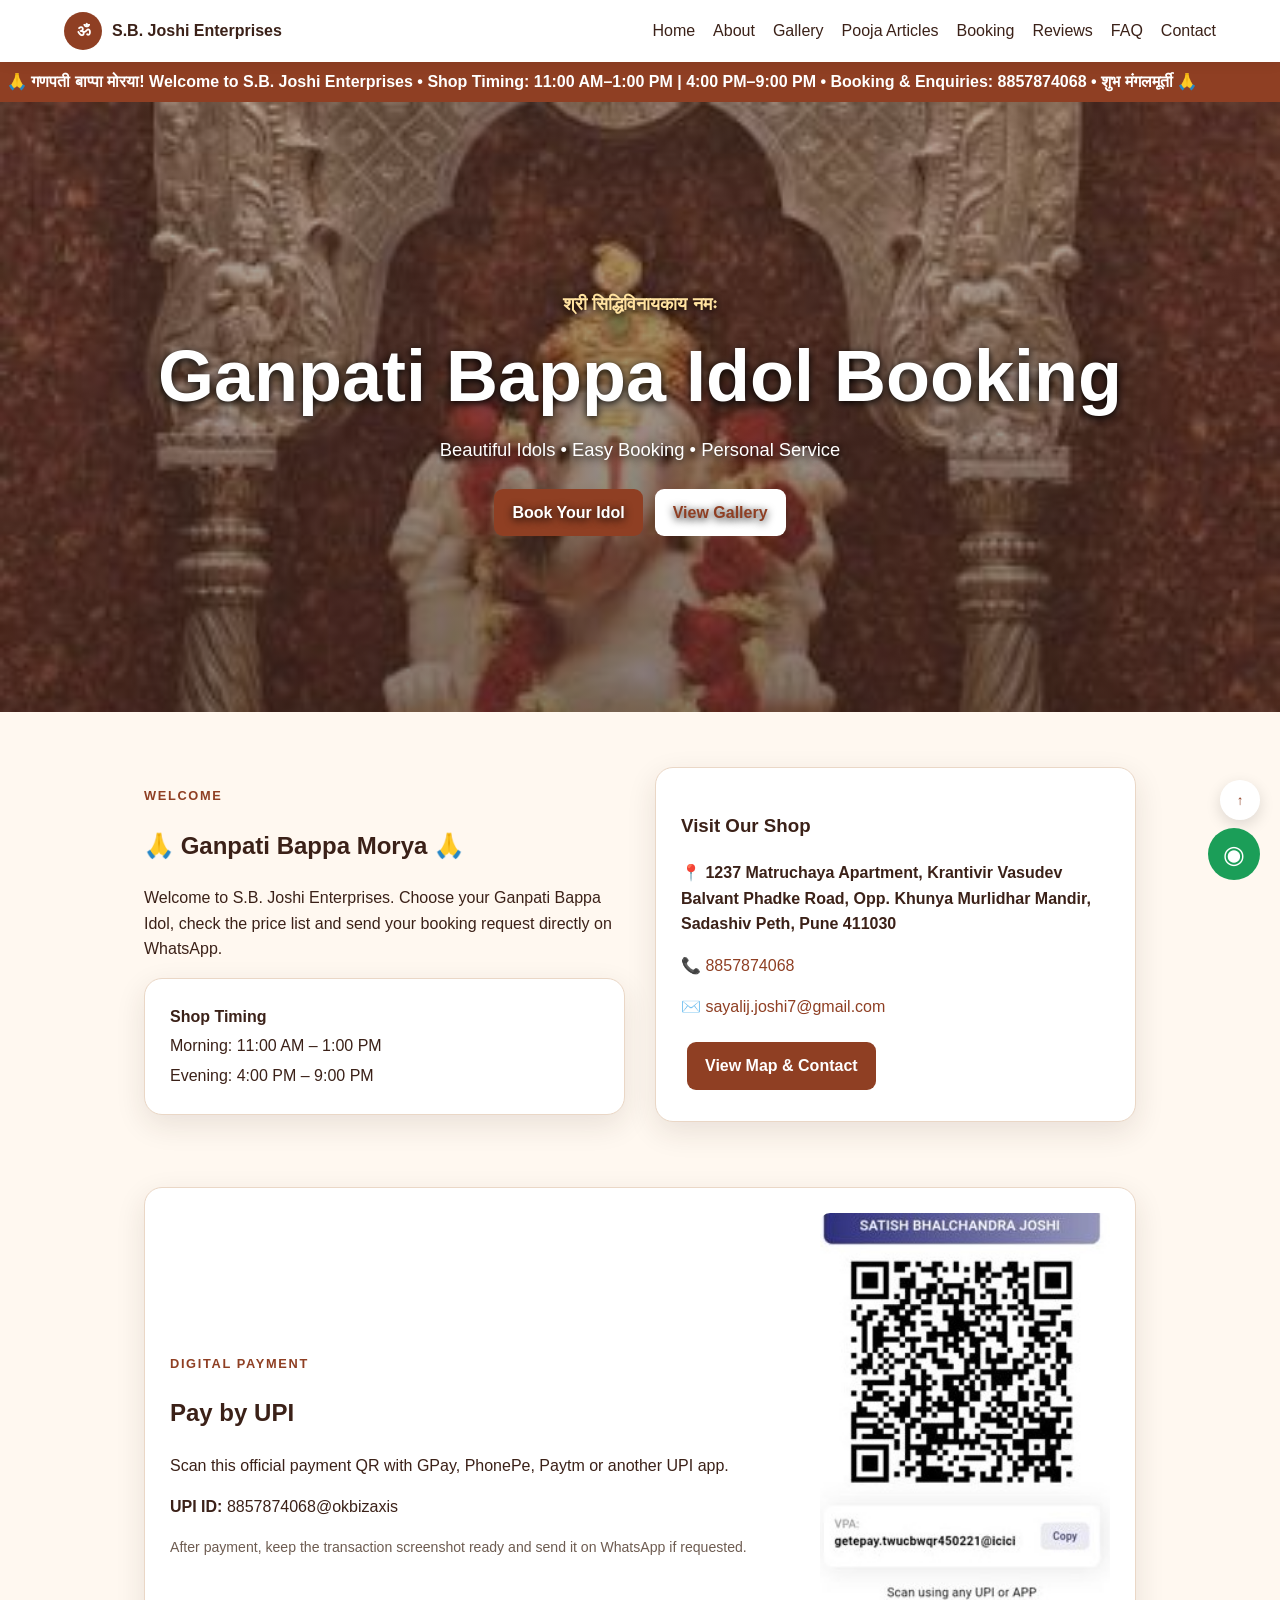
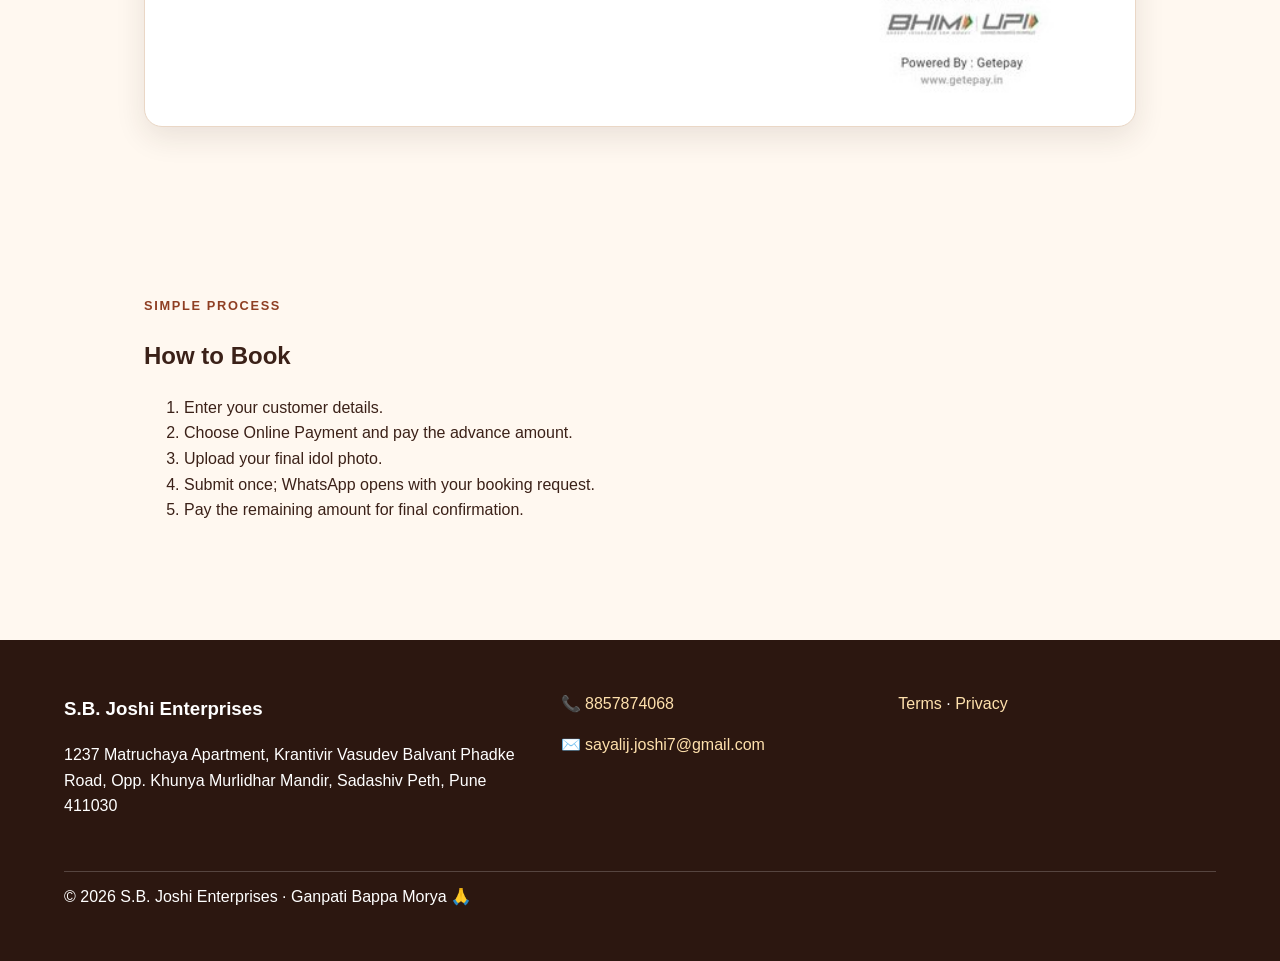
==== commit 72c2248d: "Update index.html" ====
--- a/index.html
+++ b/index.html
@@ -1,4 +1,4 @@
-<!doctype html><html lang="en"><head><meta charset="utf-8"><meta name="viewport" content="width=device-width,initial-scale=1"><meta name="description" content="Ganpati Bappa Idol booking by S.B. Joshi Enterprises, 1237 Matruchaya Apartment, Krantivir Vasudev Balvant Phadke Road, Opp. Khunya Murlidhar Mandir, Sadashiv Peth, Pune 411030"><title>Index | S.B. Joshi Enterprises | S.B. Joshi Enterprises – Ganpati Idol Booking</title><link rel="stylesheet" href="css/style.css"><script defer src="js/script.js"></script></head><body><header class="site-header"><a class="brand" href="index.html"><span class="brand-mark">ॐ</span><span>S.B. Joshi Enterprises</span></a><button class="menu-toggle" aria-label="Menu">☰</button><nav class="site-nav"><a href="index.html">Home</a><a href="about.html">About</a><a href="gallery.html">Gallery</a><a href="price.html">Price List</a><a href="booking.html">Booking</a><a href="reviews.html">Reviews</a><a href="faq.html">FAQ</a><a href="contact.html">Contact</a></nav></header><div class="marquee">🙏 गणपती बाप्पा मोरया! Welcome to S.B. Joshi Enterprises • Shop Timing: 11:00 AM–1:00 PM | 4:00 PM–9:00 PM • Booking & Enquiries: 8857874068 • शुभ मंगलमूर्ती 🙏</div><main><section class="hero"><div class="hero-content"><p class="gold">श्री सिद्धिविनायकाय नमः</p><h1>Ganpati Bappa Idol Booking</h1><p>Beautiful Idols • Easy Booking • Personal Service</p><div><a class="btn" href="booking.html">Book Your Idol</a><a class="btn light" href="gallery.html">View Gallery</a></div></div></section>
+<!doctype html><html lang="en"><head><meta charset="utf-8"><meta name="viewport" content="width=device-width,initial-scale=1"><meta name="description" content="Ganpati Bappa Idol booking by S.B. Joshi Enterprises, 1237 Matruchaya Apartment, Krantivir Vasudev Balvant Phadke Road, Opp. Khunya Murlidhar Mandir, Sadashiv Peth, Pune 411030"><title>Index | S.B. Joshi Enterprises | S.B. Joshi Enterprises – Ganpati Idol Booking</title><link rel="stylesheet" href="css/style.css"><script defer src="js/script.js"></script></head><body><header class="site-header"><a class="brand" href="index.html"><span class="brand-mark">ॐ</span><span>S.B. Joshi Enterprises</span></a><button class="menu-toggle" aria-label="Menu">☰</button><nav class="site-nav"><a href="index.html">Home</a><a href="about.html">About</a><a href="gallery.html">Gallery</a><a href="price.html">Pooja Articles</a><a href="booking.html">Booking</a><a href="reviews.html">Reviews</a><a href="faq.html">FAQ</a><a href="contact.html">Contact</a></nav></header><div class="marquee">🙏 गणपती बाप्पा मोरया! Welcome to S.B. Joshi Enterprises • Shop Timing: 11:00 AM–1:00 PM | 4:00 PM–9:00 PM • Booking & Enquiries: 8857874068 • शुभ मंगलमूर्ती 🙏</div><main><section class="hero"><div class="hero-content"><p class="gold">श्री सिद्धिविनायकाय नमः</p><h1>Ganpati Bappa Idol Booking</h1><p>Beautiful Idols • Easy Booking • Personal Service</p><div><a class="btn" href="booking.html">Book Your Idol</a><a class="btn light" href="gallery.html">View Gallery</a></div></div></section>
 <section class="section grid2"><div><p class="eyebrow">Welcome</p><h2>🙏 Ganpati Bappa Morya 🙏</h2><p>Welcome to S.B. Joshi Enterprises. Choose your Ganpati Bappa Idol, check the price list and send your booking request directly on WhatsApp.</p><div class="timing"><b>Shop Timing</b><span>Morning: 11:00 AM – 1:00 PM</span><span>Evening: 4:00 PM – 9:00 PM</span></div></div><div class="card"><h3>Visit Our Shop</h3><p>📍 <b>1237 Matruchaya Apartment, Krantivir Vasudev Balvant Phadke Road, Opp. Khunya Murlidhar Mandir, Sadashiv Peth, Pune 411030</b></p><p>📞 <a href="tel:+918857874068">8857874068</a></p><p>✉️ <a href="mailto:sayalij.joshi7@gmail.com">sayalij.joshi7@gmail.com</a></p><a class="btn" href="contact.html">View Map & Contact</a></div></section>
 <section class="section qr-wrap"><div class="qr-card"><div><p class="eyebrow">Digital Payment</p><h2>Pay by UPI</h2><p>Scan this official payment QR with GPay, PhonePe, Paytm or another UPI app.</p><p><b>UPI ID:</b> 8857874068@okbizaxis</p><p class="small">After payment, keep the transaction screenshot ready and send it on WhatsApp if requested.</p></div><img src="images/payment-qr.png" alt="Google Pay UPI QR code for Sayali Enterprises" class="qr"></div></section>
-<section class="section grid2"><div><p class="eyebrow">Simple Process</p><h2>How to Book</h2><ol><li>Enter your customer details.</li><li>Choose Online Payment and pay the advance amount.</li><li>Upload your final idol photo.</li><li>Submit once; WhatsApp opens with your booking request.</li><li>Pay the remaining amount for final confirmation.</li></ol></div><div class="map"><iframe title="Sadashiv Peth Pune map" src="https://www.google.com/maps?q=Sadashiv%20Peth%20Pune%20Maharashtra&output=embed" loading="lazy"></iframe></div></section></main><footer class="site-footer"><div><h3>S.B. Joshi Enterprises</h3><p>1237 Matruchaya Apartment, Krantivir Vasudev Balvant Phadke Road, Opp. Khunya Murlidhar Mandir, Sadashiv Peth, Pune 411030</p></div><div><p>📞 <a href="tel:+918857874068">8857874068</a></p><p>✉️ <a href="mailto:sayalij.joshi7@gmail.com">sayalij.joshi7@gmail.com</a></p></div><div><p><a href="terms.html">Terms</a> · <a href="privacy.html">Privacy</a></p></div><p class="copyright">© 2026 S.B. Joshi Enterprises · Ganpati Bappa Morya 🙏</p></footer><button class="top-btn" aria-label="Back to top">↑</button><a class="wa" href="https://wa.me/918857874068" target="_blank" rel="noopener">◉</a></body></html>+<section class="section grid2"><div><p class="eyebrow">Simple Process</p><h2>How to Book</h2><ol><li>Enter your customer details.</li><li>Choose Online Payment and pay the advance amount.</li><li>Upload your final idol photo.</li><li>Submit once; WhatsApp opens with your booking request.</li><li>Pay the remaining amount for final confirmation.</li></ol></div><div class="map"><iframe title="Sadashiv Peth Pune map" src="https://www.google.com/maps?q=Sadashiv%20Peth%20Pune%20Maharashtra&output=embed" loading="lazy"></iframe></div></section></main><footer class="site-footer"><div><h3>S.B. Joshi Enterprises</h3><p>1237 Matruchaya Apartment, Krantivir Vasudev Balvant Phadke Road, Opp. Khunya Murlidhar Mandir, Sadashiv Peth, Pune 411030</p></div><div><p>📞 <a href="tel:+918857874068">8857874068</a></p><p>✉️ <a href="mailto:sayalij.joshi7@gmail.com">sayalij.joshi7@gmail.com</a></p></div><div><p><a href="terms.html">Terms</a> · <a href="privacy.html">Privacy</a></p></div><p class="copyright">© 2026 S.B. Joshi Enterprises · Ganpati Bappa Morya 🙏</p></footer><button class="top-btn" aria-label="Back to top">↑</button><a class="wa" href="https://wa.me/918857874068" target="_blank" rel="noopener">◉</a></body></html>
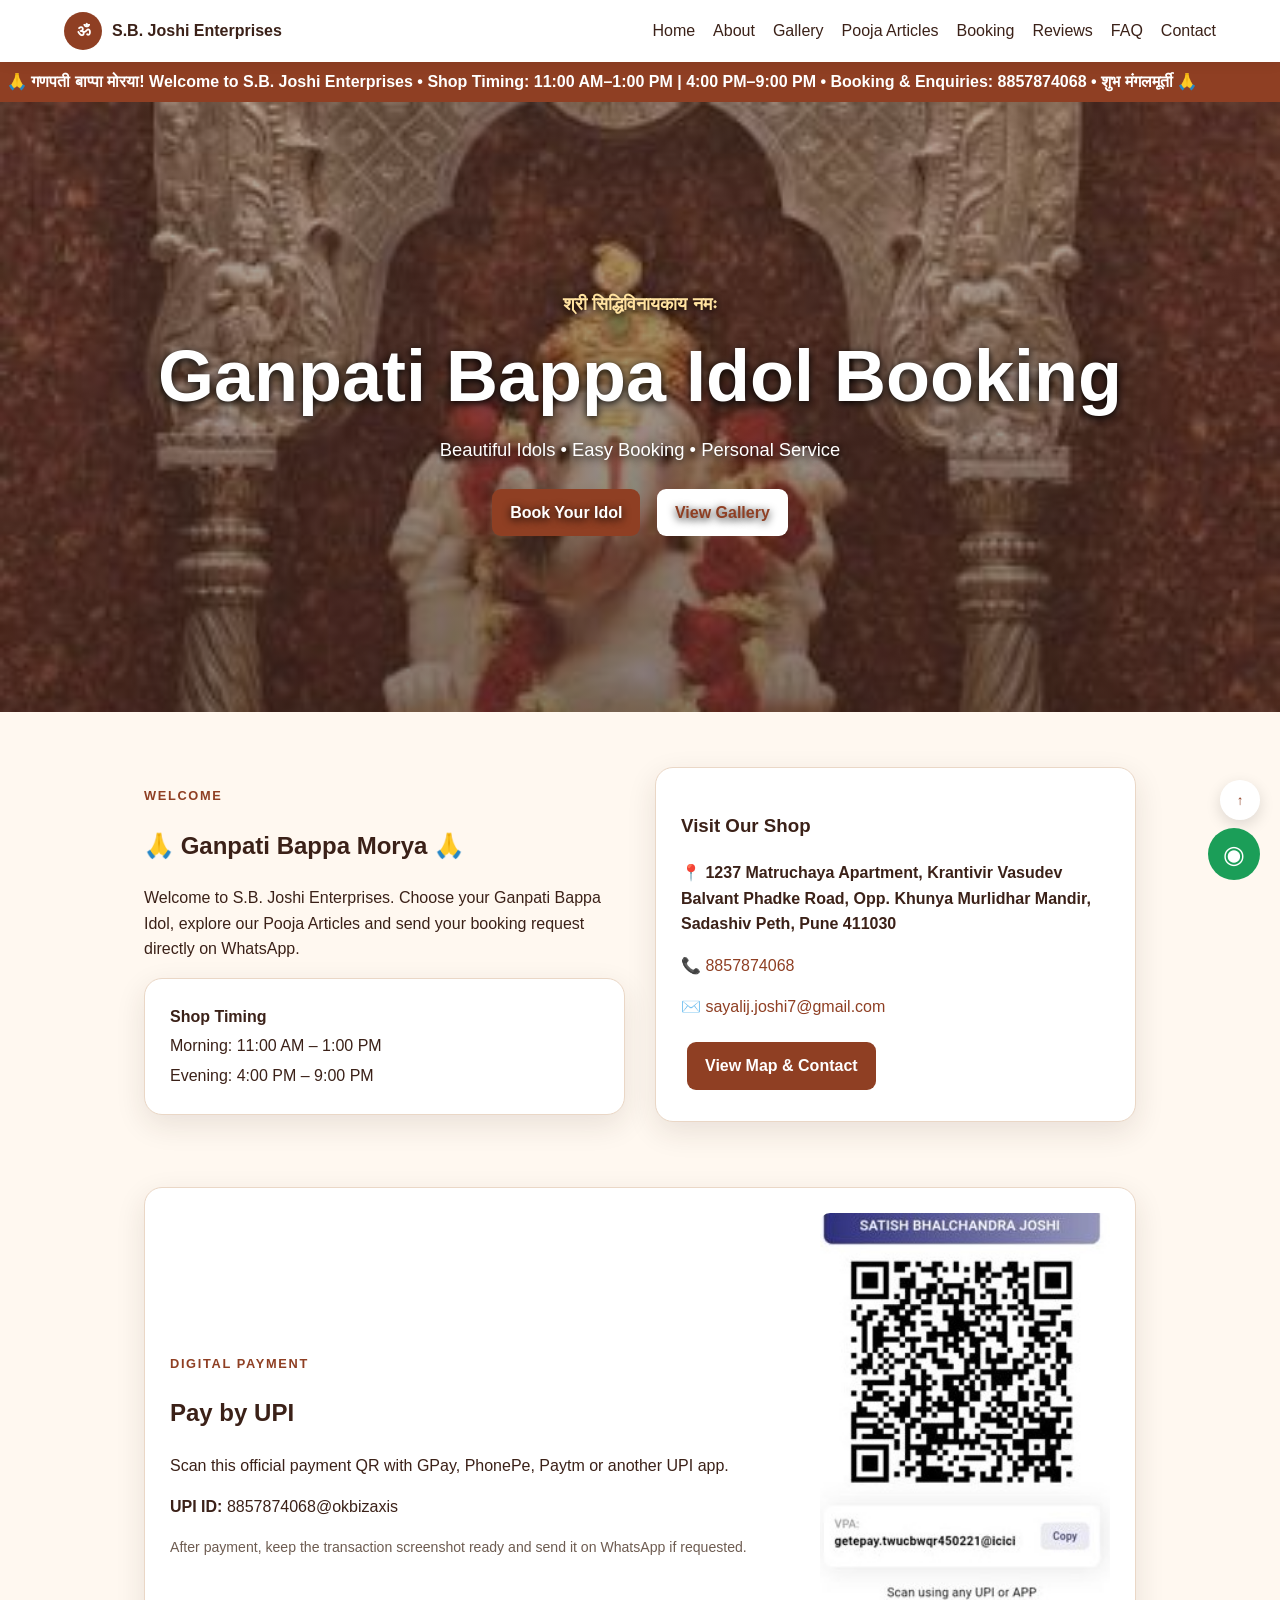
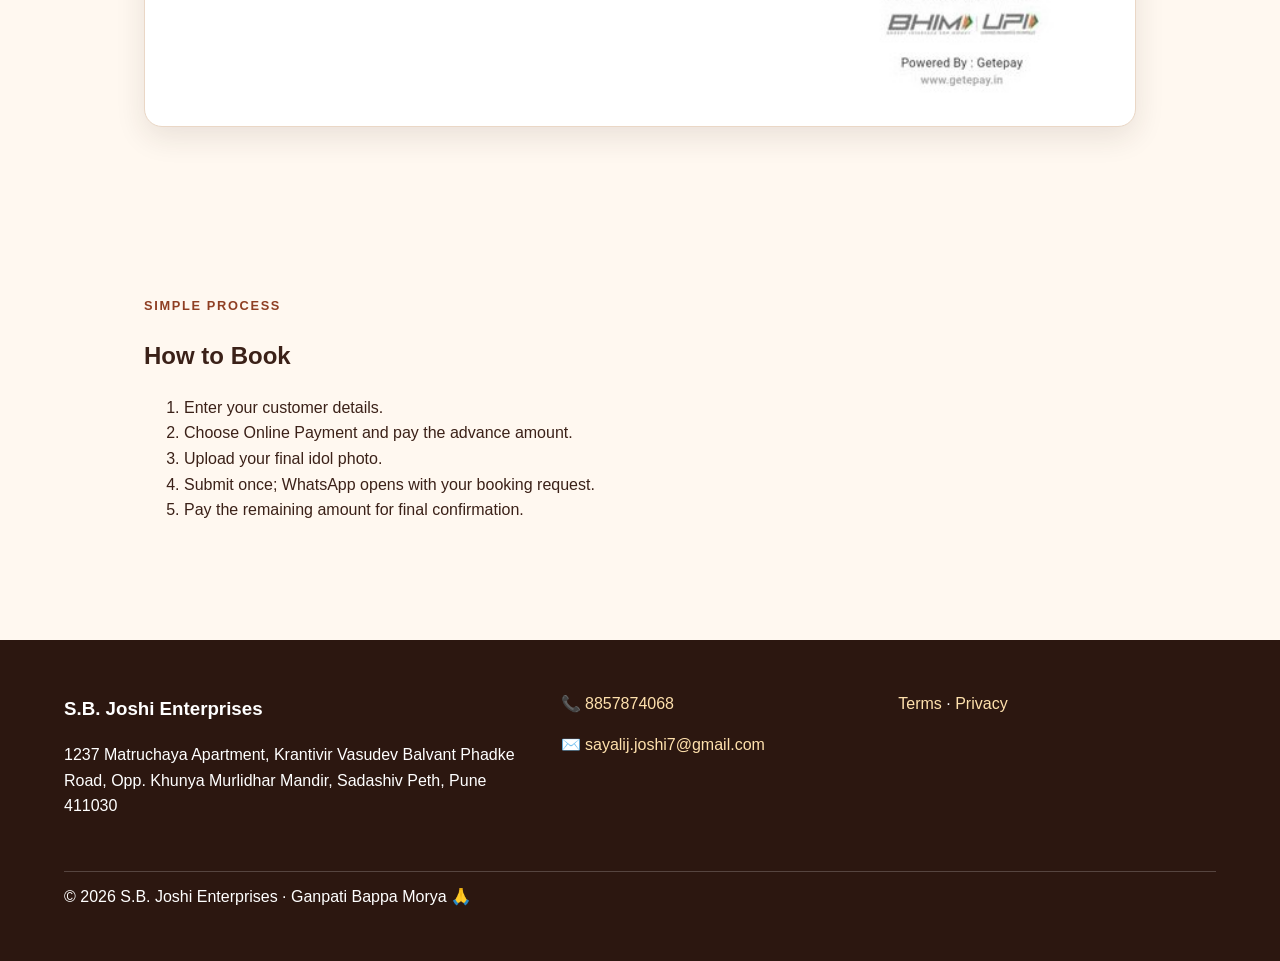
==== commit 91ae774f: "Update index.html" ====
--- a/index.html
+++ b/index.html
@@ -1,4 +1,321 @@
-<!doctype html><html lang="en"><head><meta charset="utf-8"><meta name="viewport" content="width=device-width,initial-scale=1"><meta name="description" content="Ganpati Bappa Idol booking by S.B. Joshi Enterprises, 1237 Matruchaya Apartment, Krantivir Vasudev Balvant Phadke Road, Opp. Khunya Murlidhar Mandir, Sadashiv Peth, Pune 411030"><title>Index | S.B. Joshi Enterprises | S.B. Joshi Enterprises – Ganpati Idol Booking</title><link rel="stylesheet" href="css/style.css"><script defer src="js/script.js"></script></head><body><header class="site-header"><a class="brand" href="index.html"><span class="brand-mark">ॐ</span><span>S.B. Joshi Enterprises</span></a><button class="menu-toggle" aria-label="Menu">☰</button><nav class="site-nav"><a href="index.html">Home</a><a href="about.html">About</a><a href="gallery.html">Gallery</a><a href="price.html">Pooja Articles</a><a href="booking.html">Booking</a><a href="reviews.html">Reviews</a><a href="faq.html">FAQ</a><a href="contact.html">Contact</a></nav></header><div class="marquee">🙏 गणपती बाप्पा मोरया! Welcome to S.B. Joshi Enterprises • Shop Timing: 11:00 AM–1:00 PM | 4:00 PM–9:00 PM • Booking & Enquiries: 8857874068 • शुभ मंगलमूर्ती 🙏</div><main><section class="hero"><div class="hero-content"><p class="gold">श्री सिद्धिविनायकाय नमः</p><h1>Ganpati Bappa Idol Booking</h1><p>Beautiful Idols • Easy Booking • Personal Service</p><div><a class="btn" href="booking.html">Book Your Idol</a><a class="btn light" href="gallery.html">View Gallery</a></div></div></section>
-<section class="section grid2"><div><p class="eyebrow">Welcome</p><h2>🙏 Ganpati Bappa Morya 🙏</h2><p>Welcome to S.B. Joshi Enterprises. Choose your Ganpati Bappa Idol, check the price list and send your booking request directly on WhatsApp.</p><div class="timing"><b>Shop Timing</b><span>Morning: 11:00 AM – 1:00 PM</span><span>Evening: 4:00 PM – 9:00 PM</span></div></div><div class="card"><h3>Visit Our Shop</h3><p>📍 <b>1237 Matruchaya Apartment, Krantivir Vasudev Balvant Phadke Road, Opp. Khunya Murlidhar Mandir, Sadashiv Peth, Pune 411030</b></p><p>📞 <a href="tel:+918857874068">8857874068</a></p><p>✉️ <a href="mailto:sayalij.joshi7@gmail.com">sayalij.joshi7@gmail.com</a></p><a class="btn" href="contact.html">View Map & Contact</a></div></section>
-<section class="section qr-wrap"><div class="qr-card"><div><p class="eyebrow">Digital Payment</p><h2>Pay by UPI</h2><p>Scan this official payment QR with GPay, PhonePe, Paytm or another UPI app.</p><p><b>UPI ID:</b> 8857874068@okbizaxis</p><p class="small">After payment, keep the transaction screenshot ready and send it on WhatsApp if requested.</p></div><img src="images/payment-qr.png" alt="Google Pay UPI QR code for Sayali Enterprises" class="qr"></div></section>
-<section class="section grid2"><div><p class="eyebrow">Simple Process</p><h2>How to Book</h2><ol><li>Enter your customer details.</li><li>Choose Online Payment and pay the advance amount.</li><li>Upload your final idol photo.</li><li>Submit once; WhatsApp opens with your booking request.</li><li>Pay the remaining amount for final confirmation.</li></ol></div><div class="map"><iframe title="Sadashiv Peth Pune map" src="https://www.google.com/maps?q=Sadashiv%20Peth%20Pune%20Maharashtra&output=embed" loading="lazy"></iframe></div></section></main><footer class="site-footer"><div><h3>S.B. Joshi Enterprises</h3><p>1237 Matruchaya Apartment, Krantivir Vasudev Balvant Phadke Road, Opp. Khunya Murlidhar Mandir, Sadashiv Peth, Pune 411030</p></div><div><p>📞 <a href="tel:+918857874068">8857874068</a></p><p>✉️ <a href="mailto:sayalij.joshi7@gmail.com">sayalij.joshi7@gmail.com</a></p></div><div><p><a href="terms.html">Terms</a> · <a href="privacy.html">Privacy</a></p></div><p class="copyright">© 2026 S.B. Joshi Enterprises · Ganpati Bappa Morya 🙏</p></footer><button class="top-btn" aria-label="Back to top">↑</button><a class="wa" href="https://wa.me/918857874068" target="_blank" rel="noopener">◉</a></body></html>
+<!doctype html>
+<html lang="en">
+<head>
+<meta charset="utf-8">
+<meta name="viewport" content="width=device-width,initial-scale=1">
+
+<meta name="description"
+content="Ganpati Bappa Idol booking by S.B. Joshi Enterprises, 1237 Matruchaya Apartment, Krantivir Vasudev Balvant Phadke Road, Opp. Khunya Murlidhar Mandir, Sadashiv Peth, Pune 411030">
+
+<title>Home | S.B. Joshi Enterprises – Ganpati Idol Booking</title>
+
+<link rel="stylesheet" href="css/style.css">
+<script defer src="js/script.js"></script>
+</head>
+
+<body>
+
+<header class="site-header">
+
+<a class="brand" href="index.html">
+<span class="brand-mark">ॐ</span>
+<span>S.B. Joshi Enterprises</span>
+</a>
+
+<button class="menu-toggle" aria-label="Menu">☰</button>
+
+<nav class="site-nav">
+<a href="index.html">Home</a>
+<a href="about.html">About</a>
+<a href="gallery.html">Gallery</a>
+<a href="price.html">Pooja Articles</a>
+<a href="booking.html">Booking</a>
+<a href="reviews.html">Reviews</a>
+<a href="faq.html">FAQ</a>
+<a href="contact.html">Contact</a>
+</nav>
+
+</header>
+
+<div class="marquee">
+🙏 गणपती बाप्पा मोरया!
+Welcome to S.B. Joshi Enterprises •
+Shop Timing: 11:00 AM–1:00 PM | 4:00 PM–9:00 PM •
+Booking & Enquiries: 8857874068 •
+शुभ मंगलमूर्ती 🙏
+</div>
+
+
+<main>
+
+<section class="hero">
+
+<div class="hero-content">
+
+<p class="gold">श्री सिद्धिविनायकाय नमः</p>
+
+<h1>Ganpati Bappa Idol Booking</h1>
+
+<p>
+Beautiful Idols • Easy Booking • Personal Service
+</p>
+
+<div>
+
+<a class="btn" href="booking.html">
+Book Your Idol
+</a>
+
+<a class="btn light" href="gallery.html">
+View Gallery
+</a>
+
+</div>
+
+</div>
+
+</section>
+
+
+<section class="section grid2">
+
+<div>
+
+<p class="eyebrow">Welcome</p>
+
+<h2>
+🙏 Ganpati Bappa Morya 🙏
+</h2>
+
+<p>
+Welcome to S.B. Joshi Enterprises.
+Choose your Ganpati Bappa Idol,
+explore our Pooja Articles and send
+your booking request directly on WhatsApp.
+</p>
+
+<div class="timing">
+
+<b>Shop Timing</b>
+
+<span>
+Morning: 11:00 AM – 1:00 PM
+</span>
+
+<span>
+Evening: 4:00 PM – 9:00 PM
+</span>
+
+</div>
+
+</div>
+
+
+<div class="card">
+
+<h3>Visit Our Shop</h3>
+
+<p>
+📍 <b>
+1237 Matruchaya Apartment,
+Krantivir Vasudev Balvant Phadke Road,
+Opp. Khunya Murlidhar Mandir,
+Sadashiv Peth, Pune 411030
+</b>
+</p>
+
+<p>
+📞
+<a href="tel:+918857874068">
+8857874068
+</a>
+</p>
+
+<p>
+✉️
+<a href="mailto:sayalij.joshi7@gmail.com">
+sayalij.joshi7@gmail.com
+</a>
+</p>
+
+<a class="btn" href="contact.html">
+View Map & Contact
+</a>
+
+</div>
+
+</section>
+
+
+<section class="section qr-wrap">
+
+<div class="qr-card">
+
+<div>
+
+<p class="eyebrow">
+Digital Payment
+</p>
+
+<h2>
+Pay by UPI
+</h2>
+
+<p>
+Scan this official payment QR with
+GPay, PhonePe, Paytm or another UPI app.
+</p>
+
+<p>
+<b>UPI ID:</b>
+8857874068@okbizaxis
+</p>
+
+<p class="small">
+After payment, keep the transaction screenshot
+ready and send it on WhatsApp if requested.
+</p>
+
+</div>
+
+<img
+src="images/payment-qr.png"
+alt="Google Pay UPI QR code for Sayali Enterprises"
+class="qr">
+
+</div>
+
+</section>
+
+
+<section class="section grid2">
+
+<div>
+
+<p class="eyebrow">
+Simple Process
+</p>
+
+<h2>
+How to Book
+</h2>
+
+<ol>
+
+<li>
+Enter your customer details.
+</li>
+
+<li>
+Choose Online Payment and pay the advance amount.
+</li>
+
+<li>
+Upload your final idol photo.
+</li>
+
+<li>
+Submit once; WhatsApp opens with your booking request.
+</li>
+
+<li>
+Pay the remaining amount for final confirmation.
+</li>
+
+</ol>
+
+</div>
+
+
+<div class="map">
+
+<iframe
+title="Sadashiv Peth Pune map"
+src="https://www.google.com/maps?q=Sadashiv%20Peth%20Pune%20Maharashtra&output=embed"
+loading="lazy">
+</iframe>
+
+</div>
+
+</section>
+
+</main>
+
+
+<footer class="site-footer">
+
+<div>
+
+<h3>
+S.B. Joshi Enterprises
+</h3>
+
+<p>
+1237 Matruchaya Apartment,
+Krantivir Vasudev Balvant Phadke Road,
+Opp. Khunya Murlidhar Mandir,
+Sadashiv Peth, Pune 411030
+</p>
+
+</div>
+
+
+<div>
+
+<p>
+📞
+<a href="tel:+918857874068">
+8857874068
+</a>
+</p>
+
+<p>
+✉️
+<a href="mailto:sayalij.joshi7@gmail.com">
+sayalij.joshi7@gmail.com
+</a>
+</p>
+
+</div>
+
+
+<div>
+
+<p>
+<a href="terms.html">
+Terms
+</a>
+·
+<a href="privacy.html">
+Privacy
+</a>
+</p>
+
+</div>
+
+
+<p class="copyright">
+© 2026 S.B. Joshi Enterprises ·
+Ganpati Bappa Morya 🙏
+</p>
+
+</footer>
+
+
+<button
+class="top-btn"
+aria-label="Back to top">
+↑
+</button>
+
+
+<a
+class="wa"
+href="https://wa.me/918857874068"
+target="_blank"
+rel="noopener">
+◉
+</a>
+
+</body>
+</html>
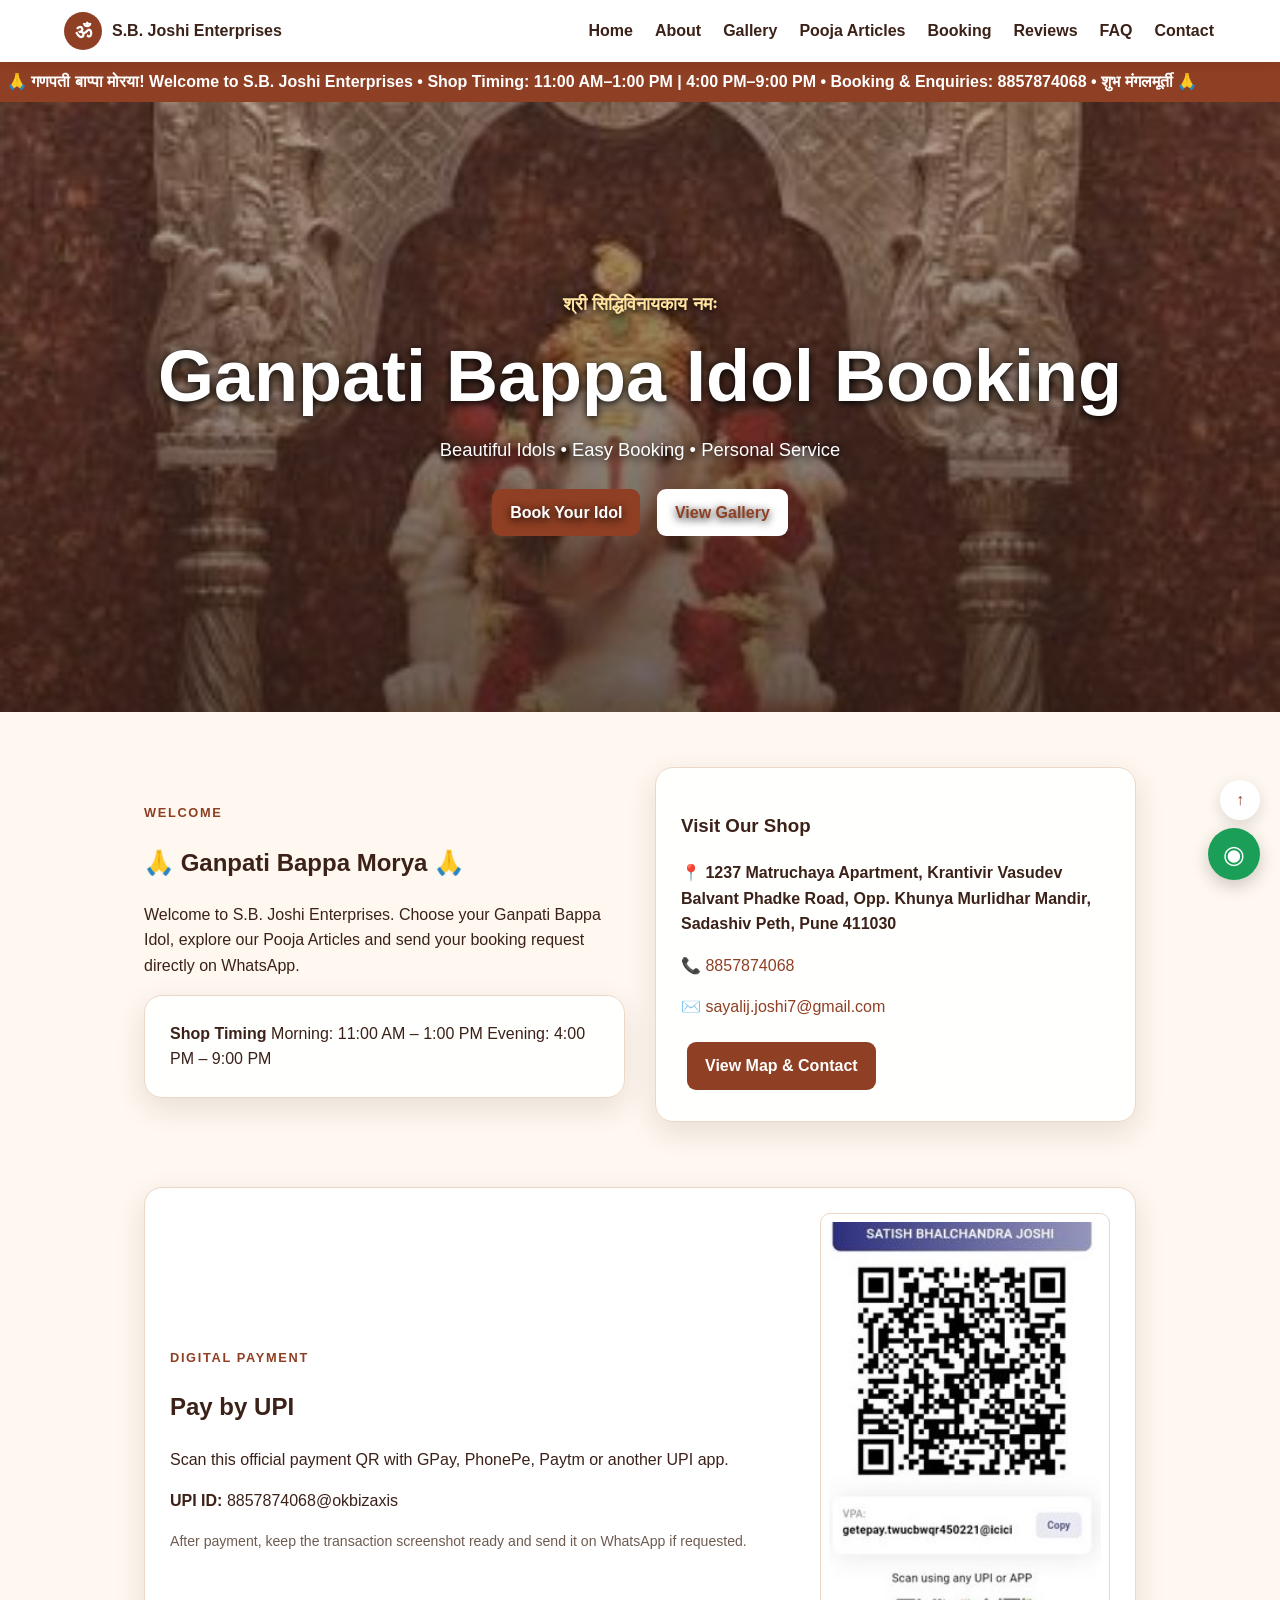
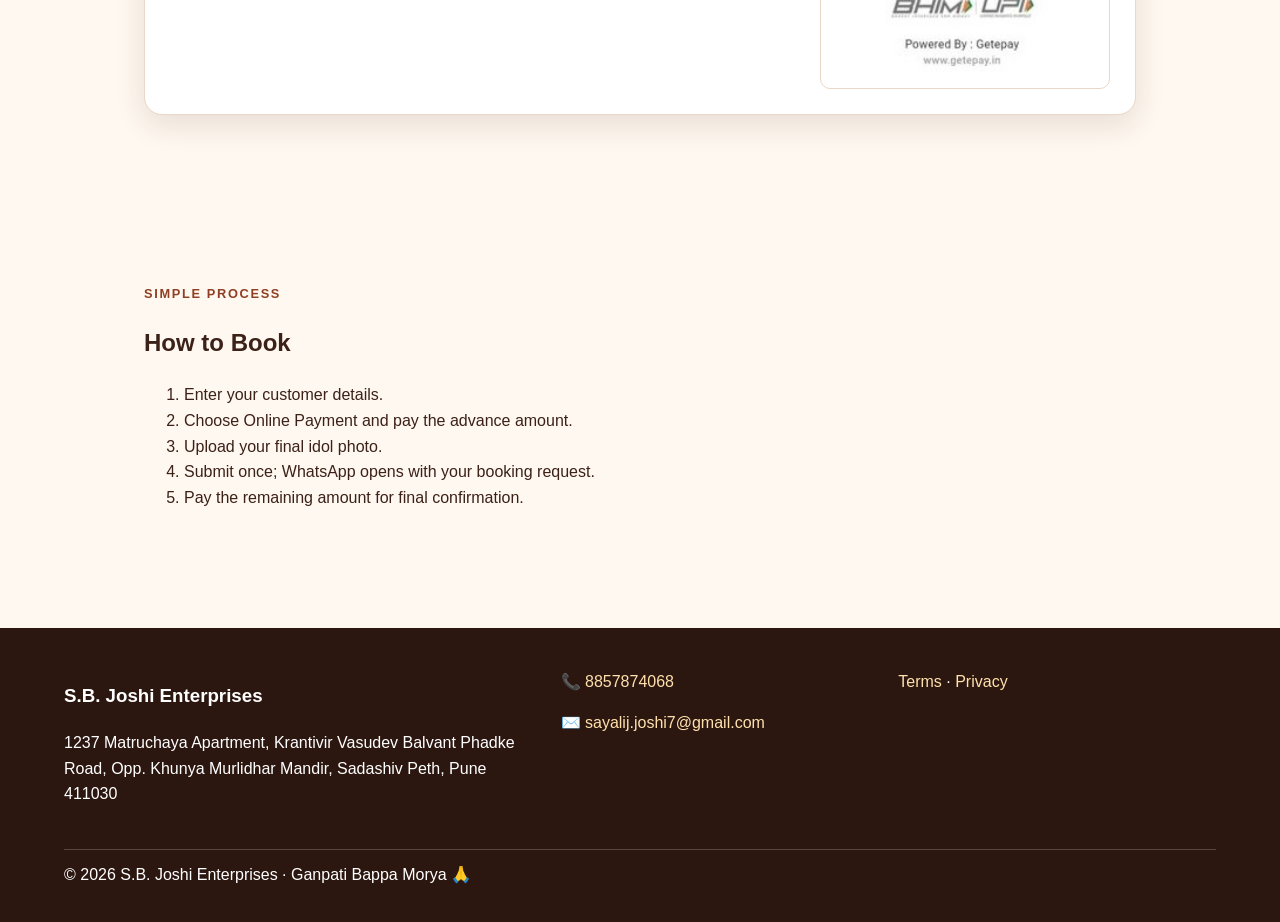
==== commit e0accc12: "Update index.html" ====
--- a/index.html
+++ b/index.html
@@ -45,7 +45,6 @@
 शुभ मंगलमूर्ती 🙏
 </div>
 
-
 <main>
 
 <section class="hero">
@@ -75,7 +74,6 @@
 </div>
 
 </section>
-
 
 <section class="section grid2">
 
@@ -109,7 +107,6 @@
 </div>
 
 </div>
-
 
 <div class="card">
 
@@ -146,7 +143,6 @@
 
 </section>
 
-
 <section class="section qr-wrap">
 
 <div class="qr-card">
@@ -180,13 +176,12 @@
 
 <img
 src="images/payment-qr.png"
-alt="Google Pay UPI QR code for Sayali Enterprises"
+alt="UPI payment QR code for S.B. Joshi Enterprises"
 class="qr">
 
 </div>
 
 </section>
-
 
 <section class="section grid2">
 
@@ -225,7 +220,6 @@
 </ol>
 
 </div>
-
 
 <div class="map">
 
@@ -241,7 +235,6 @@
 
 </main>
 
-
 <footer class="site-footer">
 
 <div>
@@ -259,7 +252,6 @@
 
 </div>
 
-
 <div>
 
 <p>
@@ -278,7 +270,6 @@
 
 </div>
 
-
 <div>
 
 <p>
@@ -293,21 +284,18 @@
 
 </div>
 
-
 <p class="copyright">
 © 2026 S.B. Joshi Enterprises ·
 Ganpati Bappa Morya 🙏
 </p>
 
 </footer>
-
 
 <button
 class="top-btn"
 aria-label="Back to top">
 ↑
 </button>
-
 
 <a
 class="wa"
--- a/css/style.css
+++ b/css/style.css
@@ -1,15 +1,1806 @@
-*{box-sizing:border-box}body{margin:0;font-family:Arial,Helvetica,sans-serif;color:#3b2118;background:#fff8f0;line-height:1.6}a{color:#8f3f23;text-decoration:none}.site-header{position:sticky;top:0;z-index:10;display:flex;align-items:center;justify-content:space-between;padding:12px 5%;background:#fff;box-shadow:0 2px 12px #0001}.brand{font-weight:800;color:#3b2118;display:flex;gap:10px;align-items:center}.brand-mark{background:#8f3f23;color:#fff;border-radius:50%;width:38px;height:38px;display:grid;place-items:center}.site-nav{display:flex;gap:18px}.site-nav a{color:#3b2118}.menu-toggle{display:none;border:0;background:none;font-size:24px}.marquee{background:#8f3f23;color:#fff;padding:7px;font-weight:bold;overflow:hidden;white-space:nowrap}.hero{min-height:610px;background:linear-gradient(#1b0e0a55,#1b0e0a88),url("../images/bappa-bg.jpg") center/cover no-repeat;display:grid;place-items:center}.hero-content{text-align:center;color:#fff;text-shadow:0 2px 8px #000;padding:30px}.hero h1{font-size:clamp(2.5rem,7vw,4.5rem);line-height:1.1;margin:15px 0}.hero p{font-size:1.15rem}.gold{color:#ffe2a0;font-weight:bold}.btn{display:inline-block;background:#8f3f23;color:#fff;border:0;border-radius:9px;padding:11px 18px;font-weight:800;margin:6px;cursor:pointer}.btn.light{background:#fff;color:#8f3f23}.section{max-width:1120px;margin:auto;padding:55px 5%}.grid2{display:grid;grid-template-columns:1fr 1fr;gap:30px;align-items:center}.card,.timing{background:#fff;border:1px solid #ead7c6;border-radius:18px;padding:25px;box-shadow:0 10px 30px #3b21181c}.timing{display:flex;flex-direction:column;gap:4px}.eyebrow{color:#8f3f23;text-transform:uppercase;letter-spacing:.13em;font-size:.8rem;font-weight:bold}.qr-wrap{padding-top:10px}.qr-card{display:grid;grid-template-columns:1fr 290px;gap:30px;align-items:center;background:#fff;border:1px solid #ead7c6;border-radius:18px;padding:25px;box-shadow:0 10px 30px #3b21181c}.qr{display:block;width:100%;max-width:290px;margin:auto;border-radius:10px}.map{min-height:340px;border-radius:18px;overflow:hidden}.map iframe{width:100%;height:340px;border:0}.page-hero{text-align:center;padding:60px 5%;background:linear-gradient(#fff8f0cc,#fff8f0)}.page-hero h1{font-size:3rem;margin:5px}.gallery{display:grid;grid-template-columns:500px 1fr;gap:35px;align-items:center}.gallery img{width:100%;border-radius:18px}.cards{display:grid;grid-template-columns:repeat(3,1fr);gap:20px}.center{text-align:center}.booking{display:grid;grid-template-columns:1.2fr .8fr;gap:25px}.card label{display:block;font-weight:bold;margin:12px 0}.card input,.card select,.card textarea{display:block;width:100%;padding:11px;margin-top:5px;border:1px solid #d8c3b0;border-radius:9px;font:inherit;background:#fff}.small{font-size:.88rem;color:#6e5c51}.narrow{max-width:850px}.site-footer{display:grid;grid-template-columns:1.5fr 1fr 1fr;gap:20px;background:#2c1710;color:#fff;padding:35px 5%}.site-footer a{color:#ffe1ad}.copyright{grid-column:1/-1;border-top:1px solid #ffffff33;padding-top:12px}.top-btn,.wa{position:fixed;right:20px;border:0;border-radius:50%;display:grid;place-items:center;z-index:20}.top-btn{bottom:80px;width:40px;height:40px;background:#fff;color:#8f3f23;box-shadow:0 5px 15px #0002}.wa{bottom:20px;width:52px;height:52px;background:#1b9e58;color:#fff;font-size:25px}.narrow details{background:#fff;border:1px solid #ead7c6;border-radius:10px;padding:15px;margin:10px 0}.narrow summary{font-weight:bold;cursor:pointer}@media(max-width:900px){.site-nav{display:none;position:absolute;top:62px;left:0;right:0;background:#fff;padding:15px;flex-direction:column;box-shadow:0 10px 20px #0001}.site-nav.open{display:flex}.menu-toggle{display:block}.grid2,.qr-card,.gallery,.booking,.cards{grid-template-columns:1fr}.hero{min-height:520px}.site-footer{grid-template-columns:1fr}.hero h1{font-size:2.5rem}}
-.product-gallery{display:grid;grid-template-columns:repeat(3,1fr);gap:24px}.product-card{background:rgba(255,255,255,.96);border:1px solid var(--line);border-radius:18px;overflow:hidden;box-shadow:var(--shadow);display:flex;flex-direction:column}.product-card img{width:100%;aspect-ratio:1/1;object-fit:cover;display:block}.product-info{padding:18px}.product-info h2{font-size:1.2rem;margin:0 0 10px}.size-line,.price-line{margin:7px 0}.price-line{color:var(--accent);font-size:1.05rem}.product-info .btn{margin-top:10px}.gallery-note{margin-top:25px;padding:18px;background:#fff5e6;border:1px solid var(--line);border-radius:12px}
-@media(max-width:900px){.product-gallery{grid-template-columns:repeat(2,1fr)}}@media(max-width:560px){.product-gallery{grid-template-columns:1fr}}
-
-.section-heading{text-align:center;max-width:780px;margin:0 auto 28px}.clay-badge{display:inline-block;margin-top:16px;padding:11px 16px;background:#fff4d7;border:1px solid var(--line);border-radius:999px;color:var(--ink)}
-.size-groups{display:grid;grid-template-columns:repeat(2,1fr);gap:22px}.size-group{background:rgba(255,255,255,.96);border:1px solid var(--line);border-radius:18px;padding:18px;box-shadow:var(--shadow)}.size-head{display:flex;justify-content:space-between;gap:15px;align-items:center;border-bottom:1px solid var(--line);padding-bottom:12px;margin-bottom:15px}.size-head h3{margin:0}.size-head span{font-weight:800;color:var(--accent)}.photo-slots{display:grid;grid-template-columns:repeat(3,1fr);gap:10px}.photo-slot{min-height:110px;border:2px dashed #d9c2af;border-radius:12px;display:grid;place-items:center;text-align:center;color:#8a7467;background:#fffaf5;font-weight:700}.clay-section{display:grid;grid-template-columns:1fr 360px;gap:30px;align-items:center;background:rgba(255,255,255,.62);border-radius:18px}.about-bappa{width:100%;border-radius:18px;box-shadow:var(--shadow)}.review-grid{display:grid;grid-template-columns:repeat(3,1fr);gap:20px}.review-card{background:rgba(255,255,255,.96);border:1px solid var(--line);border-radius:18px;padding:24px;box-shadow:var(--shadow)}.stars{letter-spacing:3px;color:#b78324;font-size:1.2rem}.review-card h3{margin:10px 0}.review-placeholder{min-height:70px;color:#6f5d52}.review-card span{font-size:.9rem;color:#806f63}.review-note{margin-top:25px;padding:25px;text-align:center;background:#fff5e6;border:1px solid var(--line);border-radius:18px}.review-note h2{margin-top:0}
-@media(max-width:900px){.size-groups,.review-grid,.clay-section{grid-template-columns:1fr}.photo-slots{grid-template-columns:repeat(3,1fr)}}@media(max-width:560px){.photo-slots{grid-template-columns:1fr}.photo-slot{min-height:80px}}
-
-
-.slogans-section{text-align:center}
-.slogan-grid{display:grid;grid-template-columns:repeat(4,1fr);gap:18px;margin-top:25px}
-.slogan-card{background:rgba(255,255,255,.94);border:1px solid var(--line);border-radius:16px;padding:22px;box-shadow:var(--shadow)}
-.slogan-card span{font-size:2rem}.slogan-card h3{font-size:1.05rem;color:var(--accent);margin:10px 0}.slogan-card p{font-size:.92rem;color:#6e5c51;margin:0}
-@media(max-width:900px){.slogan-grid{grid-template-columns:1fr 1fr}}
-@media(max-width:600px){.slogan-grid{grid-template-columns:1fr}}
+/* =========================================================
+   S.B. JOSHI ENTERPRISES
+   Ganpati Bappa + Pooja Articles Website
+   ========================================================= */
+
+
+/* =========================================================
+   ROOT VARIABLES
+   ========================================================= */
+
+:root {
+  --accent: #8f3f23;
+  --accent-dark: #632715;
+  --gold: #c08a24;
+  --ink: #3b2118;
+  --muted: #6e5c51;
+  --cream: #fff8f0;
+  --cream-dark: #fff1df;
+  --white: #ffffff;
+  --line: #ead7c6;
+  --green: #1b9e58;
+  --shadow: 0 10px 30px rgba(59, 33, 24, 0.12);
+}
+
+
+/* =========================================================
+   RESET
+   ========================================================= */
+
+* {
+  box-sizing: border-box;
+}
+
+
+html {
+  scroll-behavior: smooth;
+}
+
+
+body {
+  margin: 0;
+  font-family:
+    Arial,
+    Helvetica,
+    sans-serif;
+  color: var(--ink);
+  background: var(--cream);
+  line-height: 1.6;
+}
+
+
+body.no-scroll {
+  overflow: hidden;
+}
+
+
+img {
+  max-width: 100%;
+}
+
+
+a {
+  color: var(--accent);
+  text-decoration: none;
+}
+
+
+button,
+input,
+select,
+textarea {
+  font: inherit;
+}
+
+
+/* =========================================================
+   HEADER
+   ========================================================= */
+
+.site-header {
+  position: sticky;
+  top: 0;
+  z-index: 1000;
+
+  display: flex;
+  align-items: center;
+  justify-content: space-between;
+
+  padding: 12px 5%;
+
+  background: rgba(255, 255, 255, 0.97);
+
+  box-shadow:
+    0 2px 12px rgba(0, 0, 0, 0.08);
+}
+
+
+.brand {
+  display: flex;
+  align-items: center;
+  gap: 10px;
+
+  font-weight: 800;
+  color: var(--ink);
+}
+
+
+.brand-mark {
+  width: 38px;
+  height: 38px;
+
+  display: grid;
+  place-items: center;
+
+  background: var(--accent);
+  color: #fff;
+
+  border-radius: 50%;
+
+  font-size: 20px;
+}
+
+
+.site-nav {
+  display: flex;
+  align-items: center;
+  gap: 18px;
+}
+
+
+.site-nav a {
+  color: var(--ink);
+  font-weight: 700;
+  padding: 6px 2px;
+}
+
+
+.site-nav a:hover,
+.site-nav a.active {
+  color: var(--accent);
+}
+
+
+.menu-toggle {
+  display: none;
+
+  border: 0;
+  background: transparent;
+
+  font-size: 26px;
+  color: var(--accent);
+
+  cursor: pointer;
+}
+
+
+/* =========================================================
+   MARQUEE
+   ========================================================= */
+
+.marquee,
+.welcome-bar {
+  background: var(--accent);
+  color: #fff;
+
+  padding: 7px;
+
+  font-weight: bold;
+
+  overflow: hidden;
+  white-space: nowrap;
+}
+
+
+/* =========================================================
+   GENERAL BUTTONS
+   ========================================================= */
+
+.btn {
+  display: inline-block;
+
+  background: var(--accent);
+  color: #fff;
+
+  border: 0;
+  border-radius: 9px;
+
+  padding: 11px 18px;
+
+  font-weight: 800;
+
+  margin: 6px;
+
+  cursor: pointer;
+
+  transition:
+    transform 0.2s ease,
+    background 0.2s ease,
+    box-shadow 0.2s ease;
+}
+
+
+.btn:hover {
+  background: var(--accent-dark);
+
+  transform: translateY(-2px);
+
+  box-shadow:
+    0 6px 15px rgba(0, 0, 0, 0.15);
+}
+
+
+.btn.light {
+  background: #fff;
+  color: var(--accent);
+}
+
+
+.btn-outline {
+  background: transparent;
+  color: var(--accent);
+
+  border: 2px solid var(--accent);
+}
+
+
+.btn-outline:hover {
+  background: var(--accent);
+  color: #fff;
+}
+
+
+/* =========================================================
+   HERO
+   ========================================================= */
+
+.hero {
+  min-height: 610px;
+
+  background:
+    linear-gradient(
+      rgba(27, 14, 10, 0.33),
+      rgba(27, 14, 10, 0.65)
+    ),
+    url("../images/bappa-bg.jpg")
+    center / cover no-repeat;
+
+  display: grid;
+  place-items: center;
+}
+
+
+.hero-content {
+  text-align: center;
+  color: #fff;
+
+  text-shadow:
+    0 2px 8px #000;
+
+  padding: 30px;
+}
+
+
+.hero h1 {
+  font-size:
+    clamp(2.5rem, 7vw, 4.5rem);
+
+  line-height: 1.1;
+
+  margin: 15px 0;
+}
+
+
+.hero p {
+  font-size: 1.15rem;
+}
+
+
+.gold {
+  color: #ffe2a0;
+  font-weight: bold;
+}
+
+
+/* =========================================================
+   PAGE HERO
+   ========================================================= */
+
+.page-hero {
+  text-align: center;
+
+  padding: 60px 5%;
+
+  background:
+    linear-gradient(
+      rgba(255, 248, 240, 0.94),
+      rgba(255, 248, 240, 0.94)
+    );
+}
+
+
+.page-hero h1 {
+  font-size:
+    clamp(2rem, 6vw, 3rem);
+
+  margin: 5px;
+}
+
+
+/* =========================================================
+   SECTIONS
+   ========================================================= */
+
+.section {
+  max-width: 1120px;
+
+  margin: auto;
+
+  padding:
+    55px 5%;
+}
+
+
+.section-heading {
+  text-align: center;
+
+  max-width: 780px;
+
+  margin:
+    0 auto 28px;
+}
+
+
+.eyebrow {
+  color: var(--accent);
+
+  text-transform: uppercase;
+
+  letter-spacing: 0.13em;
+
+  font-size: 0.8rem;
+
+  font-weight: bold;
+}
+
+
+/* =========================================================
+   GENERAL CARDS
+   ========================================================= */
+
+.card,
+.timing,
+.info-panel,
+.review-card {
+  background:
+    rgba(255, 255, 255, 0.96);
+
+  border:
+    1px solid var(--line);
+
+  border-radius: 18px;
+
+  padding: 25px;
+
+  box-shadow: var(--shadow);
+}
+
+
+/* =========================================================
+   GRID
+   ========================================================= */
+
+.grid2 {
+  display: grid;
+
+  grid-template-columns:
+    1fr 1fr;
+
+  gap: 30px;
+
+  align-items: center;
+}
+
+
+.cards {
+  display: grid;
+
+  grid-template-columns:
+    repeat(3, 1fr);
+
+  gap: 20px;
+}
+
+
+.center {
+  text-align: center;
+}
+
+
+/* =========================================================
+   TWO COLUMN
+   ========================================================= */
+
+.two-col {
+  display: grid;
+
+  grid-template-columns:
+    1fr 1fr;
+
+  gap: 30px;
+
+  align-items: center;
+}
+
+
+/* =========================================================
+   CLAY SECTION
+   ========================================================= */
+
+.clay-section {
+  display: grid;
+
+  grid-template-columns:
+    1fr 360px;
+
+  gap: 30px;
+
+  align-items: center;
+
+  background:
+    rgba(255, 255, 255, 0.62);
+
+  border-radius: 18px;
+}
+
+
+.about-bappa {
+  width: 100%;
+
+  border-radius: 18px;
+
+  box-shadow: var(--shadow);
+}
+
+
+.clay-badge {
+  display: inline-block;
+
+  margin-top: 16px;
+
+  padding: 11px 16px;
+
+  background: #fff4d7;
+
+  border: 1px solid var(--line);
+
+  border-radius: 999px;
+
+  color: var(--ink);
+}
+
+
+/* =========================================================
+   SLOGANS
+   ========================================================= */
+
+.slogans-section {
+  text-align: center;
+}
+
+
+.slogan-grid {
+  display: grid;
+
+  grid-template-columns:
+    repeat(4, 1fr);
+
+  gap: 18px;
+
+  margin-top: 25px;
+}
+
+
+.slogan-card {
+  background:
+    rgba(255, 255, 255, 0.94);
+
+  border:
+    1px solid var(--line);
+
+  border-radius: 16px;
+
+  padding: 22px;
+
+  box-shadow: var(--shadow);
+}
+
+
+.slogan-card span {
+  font-size: 2rem;
+}
+
+
+.slogan-card h3 {
+  font-size: 1.05rem;
+
+  color: var(--accent);
+
+  margin: 10px 0;
+}
+
+
+.slogan-card p {
+  font-size: 0.92rem;
+
+  color: var(--muted);
+
+  margin: 0;
+}
+
+
+/* =========================================================
+   GALLERY
+   ========================================================= */
+
+.gallery {
+  display: grid;
+
+  grid-template-columns:
+    500px 1fr;
+
+  gap: 35px;
+
+  align-items: center;
+}
+
+
+.gallery img {
+  width: 100%;
+
+  border-radius: 18px;
+
+  cursor: zoom-in;
+}
+
+
+.product-gallery {
+  display: grid;
+
+  grid-template-columns:
+    repeat(3, 1fr);
+
+  gap: 24px;
+}
+
+
+.product-card {
+  background:
+    rgba(255, 255, 255, 0.96);
+
+  border:
+    1px solid var(--line);
+
+  border-radius: 18px;
+
+  overflow: hidden;
+
+  box-shadow: var(--shadow);
+
+  display: flex;
+
+  flex-direction: column;
+}
+
+
+.product-card img {
+  width: 100%;
+
+  aspect-ratio: 1 / 1;
+
+  object-fit: cover;
+
+  display: block;
+
+  cursor: zoom-in;
+
+  transition:
+    transform 0.35s ease;
+}
+
+
+.product-card img:hover {
+  transform: scale(1.03);
+}
+
+
+.product-info {
+  padding: 18px;
+}
+
+
+.product-info h2 {
+  font-size: 1.2rem;
+
+  margin:
+    0 0 10px;
+}
+
+
+.size-line,
+.price-line {
+  margin: 7px 0;
+}
+
+
+.price-line {
+  color: var(--accent);
+
+  font-size: 1.05rem;
+
+  font-weight: 700;
+}
+
+
+.gallery-note {
+  margin-top: 25px;
+
+  padding: 18px;
+
+  background: #fff5e6;
+
+  border:
+    1px solid var(--line);
+
+  border-radius: 12px;
+}
+
+
+/* =========================================================
+   SIZE GROUPS
+   ========================================================= */
+
+.size-groups {
+  display: grid;
+
+  grid-template-columns:
+    repeat(2, 1fr);
+
+  gap: 22px;
+}
+
+
+.size-group {
+  background:
+    rgba(255, 255, 255, 0.96);
+
+  border:
+    1px solid var(--line);
+
+  border-radius: 18px;
+
+  padding: 18px;
+
+  box-shadow: var(--shadow);
+}
+
+
+.size-head {
+  display: flex;
+
+  justify-content: space-between;
+
+  gap: 15px;
+
+  align-items: center;
+
+  border-bottom:
+    1px solid var(--line);
+
+  padding-bottom: 12px;
+
+  margin-bottom: 15px;
+}
+
+
+.size-head h3 {
+  margin: 0;
+}
+
+
+.size-head span {
+  font-weight: 800;
+
+  color: var(--accent);
+}
+
+
+.photo-slots {
+  display: grid;
+
+  grid-template-columns:
+    repeat(3, 1fr);
+
+  gap: 10px;
+}
+
+
+.photo-slot {
+  min-height: 110px;
+
+  border:
+    2px dashed #d9c2af;
+
+  border-radius: 12px;
+
+  display: grid;
+
+  place-items: center;
+
+  text-align: center;
+
+  color: #8a7467;
+
+  background: #fffaf5;
+
+  font-weight: 700;
+}
+
+
+/* =========================================================
+   POOJA ARTICLES PAGE
+   ========================================================= */
+
+
+/*
+  IMPORTANT:
+  Put your Pooja Thali background photo here:
+
+  images/pooja-thali.jpg
+
+  This background is applied ONLY to .pooja-page.
+*/
+
+.pooja-page {
+  background:
+    linear-gradient(
+      rgba(255, 248, 240, 0.84),
+      rgba(255, 248, 240, 0.92)
+    ),
+    url("../images/pooja-thali.jpg")
+    center top / cover fixed no-repeat;
+}
+
+
+/* Pooja hero */
+
+.pooja-hero {
+  min-height: 430px;
+
+  display: grid;
+
+  place-items: center;
+
+  text-align: center;
+
+  padding: 55px 5%;
+
+  background:
+    linear-gradient(
+      rgba(60, 25, 10, 0.48),
+      rgba(60, 25, 10, 0.68)
+    ),
+    url("../images/pooja-thali.jpg")
+    center / cover no-repeat;
+
+  color: #fff;
+}
+
+
+.pooja-hero-overlay {
+  max-width: 850px;
+
+  padding: 35px;
+
+  border-radius: 22px;
+
+  background:
+    rgba(50, 20, 10, 0.28);
+
+  backdrop-filter:
+    blur(2px);
+}
+
+
+.pooja-hero h1 {
+  font-size:
+    clamp(2.4rem, 7vw, 4.3rem);
+
+  margin:
+    8px 0 12px;
+
+  text-shadow:
+    0 3px 10px #000;
+}
+
+
+.pooja-hero p {
+  font-size: 1.15rem;
+
+  text-shadow:
+    0 2px 6px #000;
+}
+
+
+.hero-actions {
+  margin-top: 20px;
+}
+
+
+/* =========================================================
+   POOJA PRODUCT GRID
+   ========================================================= */
+
+.pooja-products-grid {
+  display: grid;
+
+  grid-template-columns:
+    repeat(3, 1fr);
+
+  gap: 24px;
+}
+
+
+.pooja-product-card {
+  background:
+    rgba(255, 255, 255, 0.96);
+
+  border:
+    1px solid var(--line);
+
+  border-radius: 20px;
+
+  overflow: hidden;
+
+  box-shadow: var(--shadow);
+
+  transition:
+    transform 0.25s ease,
+    box-shadow 0.25s ease;
+}
+
+
+.pooja-product-card:hover {
+  transform:
+    translateY(-5px);
+
+  box-shadow:
+    0 16px 35px
+    rgba(59, 33, 24, 0.18);
+}
+
+
+.pooja-product-card > img {
+  width: 100%;
+
+  height: 260px;
+
+  object-fit: cover;
+
+  display: block;
+
+  cursor: zoom-in;
+
+  transition:
+    transform 0.35s ease;
+}
+
+
+.pooja-product-card:hover > img {
+  transform: scale(1.03);
+}
+
+
+.pooja-product-card .product-info {
+  padding: 20px;
+}
+
+
+.pooja-product-card h2 {
+  margin:
+    5px 0 10px;
+
+  color: var(--ink);
+}
+
+
+.pooja-product-card p {
+  color: var(--muted);
+}
+
+
+/* =========================================================
+   POOJA BOOKING
+   ========================================================= */
+
+.pooja-booking {
+  display: grid;
+
+  grid-template-columns:
+    1.25fr 0.75fr;
+
+  gap: 25px;
+
+  align-items: start;
+}
+
+
+.booking {
+  display: grid;
+
+  grid-template-columns:
+    1.2fr 0.8fr;
+
+  gap: 25px;
+}
+
+
+.form-heading {
+  margin-bottom: 20px;
+}
+
+
+.card label {
+  display: block;
+
+  font-weight: bold;
+
+  margin:
+    12px 0;
+}
+
+
+.card input,
+.card select,
+.card textarea {
+  display: block;
+
+  width: 100%;
+
+  padding: 11px;
+
+  margin-top: 5px;
+
+  border:
+    1px solid #d8c3b0;
+
+  border-radius: 9px;
+
+  font: inherit;
+
+  background: #fff;
+
+  color: var(--ink);
+
+  outline: none;
+}
+
+
+.card input:focus,
+.card select:focus,
+.card textarea:focus {
+  border-color:
+    var(--accent);
+
+  box-shadow:
+    0 0 0 3px
+    rgba(143, 63, 35, 0.1);
+}
+
+
+/* =========================================================
+   POOJA ITEM ROW
+   ========================================================= */
+
+#itemRows {
+  display: flex;
+
+  flex-direction: column;
+
+  gap: 12px;
+
+  margin:
+    15px 0;
+}
+
+
+.pooja-item-row {
+  display: grid;
+
+  grid-template-columns:
+    1.5fr 0.6fr 0.8fr 42px;
+
+  gap: 10px;
+
+  align-items: end;
+
+  padding: 14px;
+
+  background: #fff8ef;
+
+  border:
+    1px solid var(--line);
+
+  border-radius: 14px;
+}
+
+
+.pooja-item-row label {
+  margin: 0;
+}
+
+
+.remove-item {
+  width: 42px;
+
+  height: 42px;
+
+  border: 0;
+
+  border-radius: 9px;
+
+  background: #f3dfd5;
+
+  color: #9b301d;
+
+  font-size: 24px;
+
+  font-weight: bold;
+
+  cursor: pointer;
+}
+
+
+.remove-item:hover {
+  background: #9b301d;
+
+  color: #fff;
+}
+
+
+/* =========================================================
+   BOOKING INFORMATION
+   ========================================================= */
+
+.booking-warning {
+  margin:
+    18px 0;
+
+  padding: 15px;
+
+  background: #fff4d7;
+
+  border:
+    1px solid #e8c97e;
+
+  border-radius: 12px;
+
+  color: #624a22;
+}
+
+
+.small {
+  font-size: 0.88rem;
+
+  color: var(--muted);
+}
+
+
+/* =========================================================
+   PAYMENT
+   ========================================================= */
+
+.pooja-payment {
+  text-align: center;
+
+  position: sticky;
+
+  top: 95px;
+}
+
+
+.pooja-payment h2 {
+  margin-top: 0;
+}
+
+
+.qr-wrap {
+  padding-top: 10px;
+}
+
+
+.qr {
+  display: block;
+
+  width: 100%;
+
+  max-width: 290px;
+
+  margin: auto;
+
+  border-radius: 10px;
+
+  border:
+    1px solid var(--line);
+
+  background: #fff;
+
+  padding: 8px;
+}
+
+
+.payment-note {
+  margin-top: 15px;
+
+  padding: 12px;
+
+  border-radius: 10px;
+
+  background: #fff4d7;
+
+  font-weight: bold;
+
+  color: var(--accent);
+}
+
+
+/* =========================================================
+   LIGHTBOX / IMAGE ZOOM
+   ========================================================= */
+
+.lightbox,
+.pooja-lightbox {
+  position: fixed;
+
+  inset: 0;
+
+  z-index: 3000;
+
+  display: flex;
+
+  align-items: center;
+
+  justify-content: center;
+
+  padding: 25px;
+
+  background:
+    rgba(20, 8, 4, 0.92);
+
+  opacity: 0;
+
+  visibility: hidden;
+
+  pointer-events: none;
+
+  transition:
+    opacity 0.25s ease,
+    visibility 0.25s ease;
+}
+
+
+.lightbox.show,
+.pooja-lightbox.show {
+  opacity: 1;
+
+  visibility: visible;
+
+  pointer-events: auto;
+}
+
+
+.lightbox-content,
+.lb-content {
+  max-width: 90vw;
+
+  max-height: 90vh;
+
+  text-align: center;
+
+  position: relative;
+}
+
+
+.lightbox-content img,
+.lb-content img,
+#lbImage {
+  display: block;
+
+  max-width: 88vw;
+
+  max-height: 78vh;
+
+  width: auto;
+
+  height: auto;
+
+  object-fit: contain;
+
+  border-radius: 12px;
+
+  box-shadow:
+    0 20px 60px
+    rgba(0, 0, 0, 0.5);
+}
+
+
+#lbCaption,
+.lb-caption {
+  color: #fff;
+
+  font-weight: bold;
+
+  margin-top: 12px;
+
+  font-size: 1rem;
+}
+
+
+.lb-close,
+.lb-prev,
+.lb-next {
+  position: absolute;
+
+  z-index: 5;
+
+  border: 0;
+
+  background:
+    rgba(255, 255, 255, 0.16);
+
+  color: #fff;
+
+  cursor: pointer;
+
+  display: grid;
+
+  place-items: center;
+
+  border-radius: 50%;
+
+  transition:
+    background 0.2s ease;
+}
+
+
+.lb-close:hover,
+.lb-prev:hover,
+.lb-next:hover {
+  background:
+    rgba(255, 255, 255, 0.3);
+}
+
+
+.lb-close {
+  top: 20px;
+
+  right: 25px;
+
+  width: 48px;
+
+  height: 48px;
+
+  font-size: 32px;
+}
+
+
+.lb-prev {
+  left: 20px;
+
+  top: 50%;
+
+  transform:
+    translateY(-50%);
+
+  width: 50px;
+
+  height: 50px;
+
+  font-size: 42px;
+}
+
+
+.lb-next {
+  right: 20px;
+
+  top: 50%;
+
+  transform:
+    translateY(-50%);
+
+  width: 50px;
+
+  height: 50px;
+
+  font-size: 42px;
+}
+
+
+/* =========================================================
+   ABOUT / REVIEW ELEMENTS
+   ========================================================= */
+
+.review-grid {
+  display: grid;
+
+  grid-template-columns:
+    repeat(3, 1fr);
+
+  gap: 20px;
+}
+
+
+.stars {
+  letter-spacing: 3px;
+
+  color: #b78324;
+
+  font-size: 1.2rem;
+}
+
+
+.review-card h3 {
+  margin:
+    10px 0;
+}
+
+
+.review-placeholder {
+  min-height: 70px;
+
+  color: var(--muted);
+}
+
+
+.review-card span {
+  font-size: 0.9rem;
+
+  color: #806f63;
+}
+
+
+.review-note {
+  margin-top: 25px;
+
+  padding: 25px;
+
+  text-align: center;
+
+  background: #fff5e6;
+
+  border:
+    1px solid var(--line);
+
+  border-radius: 18px;
+}
+
+
+/* =========================================================
+   QR / MAP
+   ========================================================= */
+
+.qr-card {
+  display: grid;
+
+  grid-template-columns:
+    1fr 290px;
+
+  gap: 30px;
+
+  align-items: center;
+
+  background: #fff;
+
+  border:
+    1px solid var(--line);
+
+  border-radius: 18px;
+
+  padding: 25px;
+
+  box-shadow: var(--shadow);
+}
+
+
+.map {
+  min-height: 340px;
+
+  border-radius: 18px;
+
+  overflow: hidden;
+}
+
+
+.map iframe {
+  width: 100%;
+
+  height: 340px;
+
+  border: 0;
+}
+
+
+/* =========================================================
+   FAQ
+   ========================================================= */
+
+.narrow {
+  max-width: 850px;
+}
+
+
+.narrow details {
+  background: #fff;
+
+  border:
+    1px solid var(--line);
+
+  border-radius: 10px;
+
+  padding: 15px;
+
+  margin: 10px 0;
+}
+
+
+.narrow summary {
+  font-weight: bold;
+
+  cursor: pointer;
+}
+
+
+/* =========================================================
+   FOOTER
+   ========================================================= */
+
+.site-footer {
+  display: grid;
+
+  grid-template-columns:
+    1.5fr 1fr 1fr;
+
+  gap: 20px;
+
+  background: #2c1710;
+
+  color: #fff;
+
+  padding: 35px 5%;
+}
+
+
+.site-footer a {
+  color: #ffe1ad;
+}
+
+
+.site-footer p {
+  margin-top: 6px;
+}
+
+
+.copyright {
+  grid-column: 1 / -1;
+
+  border-top:
+    1px solid #ffffff33;
+
+  padding-top: 12px;
+
+  margin-bottom: 0;
+}
+
+
+/* =========================================================
+   WHATSAPP
+   ========================================================= */
+
+.top-btn,
+.wa,
+.whatsapp-float {
+  position: fixed;
+
+  right: 20px;
+
+  border: 0;
+
+  border-radius: 50%;
+
+  display: grid;
+
+  place-items: center;
+
+  z-index: 2000;
+
+  cursor: pointer;
+}
+
+
+.top-btn {
+  bottom: 80px;
+
+  width: 40px;
+
+  height: 40px;
+
+  background: #fff;
+
+  color: var(--accent);
+
+  box-shadow:
+    0 5px 15px #0002;
+}
+
+
+.wa,
+.whatsapp-float {
+  bottom: 20px;
+
+  width: 52px;
+
+  height: 52px;
+
+  background: var(--green);
+
+  color: #fff;
+
+  font-size: 25px;
+
+  box-shadow:
+    0 6px 18px
+    rgba(0, 0, 0, 0.2);
+}
+
+
+.wa:hover,
+.whatsapp-float:hover {
+  color: #fff;
+
+  transform: scale(1.05);
+}
+
+
+/* =========================================================
+   RESPONSIVE - TABLET
+   ========================================================= */
+
+@media (max-width: 900px) {
+
+  .site-nav {
+    display: none;
+
+    position: absolute;
+
+    top: 62px;
+
+    left: 0;
+
+    right: 0;
+
+    background: #fff;
+
+    padding: 15px;
+
+    flex-direction: column;
+
+    box-shadow:
+      0 10px 20px #0001;
+  }
+
+
+  .site-nav.open {
+    display: flex;
+  }
+
+
+  .menu-toggle {
+    display: block;
+  }
+
+
+  .grid2,
+  .two-col,
+  .qr-card,
+  .gallery,
+  .booking,
+  .pooja-booking,
+  .cards {
+    grid-template-columns: 1fr;
+  }
+
+
+  .hero {
+    min-height: 520px;
+  }
+
+
+  .hero h1 {
+    font-size: 2.5rem;
+  }
+
+
+  .site-footer {
+    grid-template-columns: 1fr;
+  }
+
+
+  .product-gallery,
+  .pooja-products-grid {
+    grid-template-columns:
+      repeat(2, 1fr);
+  }
+
+
+  .size-groups,
+  .review-grid,
+  .clay-section {
+    grid-template-columns: 1fr;
+  }
+
+
+  .slogan-grid {
+    grid-template-columns:
+      1fr 1fr;
+  }
+
+
+  .pooja-payment {
+    position: static;
+  }
+
+}
+
+
+/* =========================================================
+   RESPONSIVE - MOBILE
+   ========================================================= */
+
+@media (max-width: 600px) {
+
+  .site-header {
+    padding:
+      10px 4%;
+  }
+
+
+  .brand {
+    font-size: 0.92rem;
+  }
+
+
+  .brand-mark {
+    width: 34px;
+    height: 34px;
+  }
+
+
+  .section {
+    padding:
+      40px 4%;
+  }
+
+
+  .page-hero {
+    padding:
+      45px 4%;
+  }
+
+
+  .pooja-hero {
+    min-height: 390px;
+
+    padding:
+      35px 4%;
+  }
+
+
+  .pooja-hero-overlay {
+    padding: 22px;
+  }
+
+
+  .pooja-hero h1 {
+    font-size: 2.4rem;
+  }
+
+
+  .product-gallery,
+  .pooja-products-grid,
+  .slogan-grid {
+    grid-template-columns: 1fr;
+  }
+
+
+  .photo-slots {
+    grid-template-columns: 1fr;
+  }
+
+
+  .photo-slot {
+    min-height: 80px;
+  }
+
+
+  .pooja-item-row {
+    grid-template-columns: 1fr;
+  }
+
+
+  .remove-item {
+    width: 100%;
+
+    height: 42px;
+  }
+
+
+  .lb-prev {
+    left: 8px;
+
+    width: 42px;
+
+    height: 42px;
+
+    font-size: 34px;
+  }
+
+
+  .lb-next {
+    right: 8px;
+
+    width: 42px;
+
+    height: 42px;
+
+    font-size: 34px;
+  }
+
+
+  .lb-close {
+    top: 10px;
+
+    right: 10px;
+  }
+
+
+  .lightbox-content img,
+  .lb-content img,
+  #lbImage {
+    max-width: 92vw;
+
+    max-height: 72vh;
+  }
+
+
+  .site-footer {
+    padding:
+      30px 5%;
+  }
+
+}
+
+
+/* =========================================================
+   SMALL MOBILE
+   ========================================================= */
+
+@media (max-width: 420px) {
+
+  .btn {
+    width: calc(100% - 12px);
+
+    text-align: center;
+  }
+
+
+  .hero-actions .btn {
+    width: auto;
+  }
+
+
+  .pooja-hero h1 {
+    font-size: 2rem;
+  }
+
+
+  .top-btn {
+    right: 15px;
+  }
+
+
+  .wa,
+  .whatsapp-float {
+    right: 15px;
+  }
+
+}
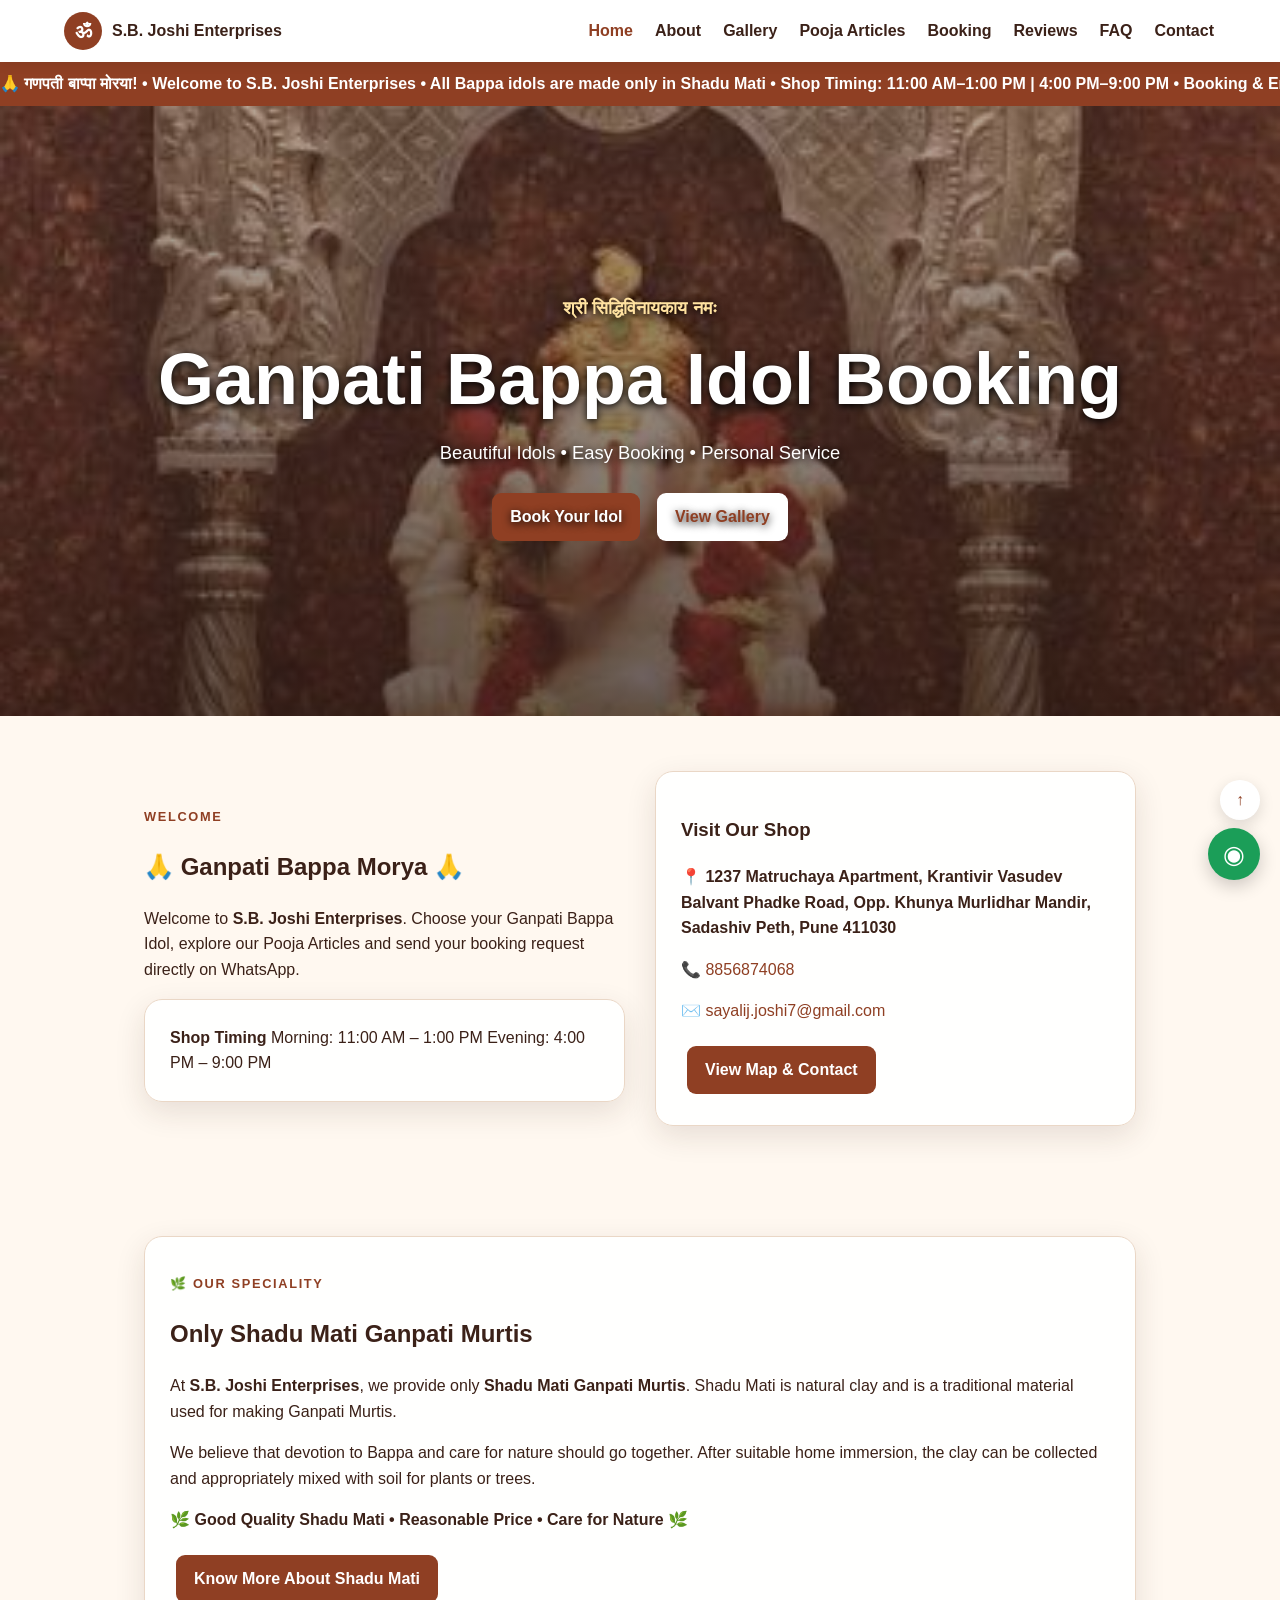
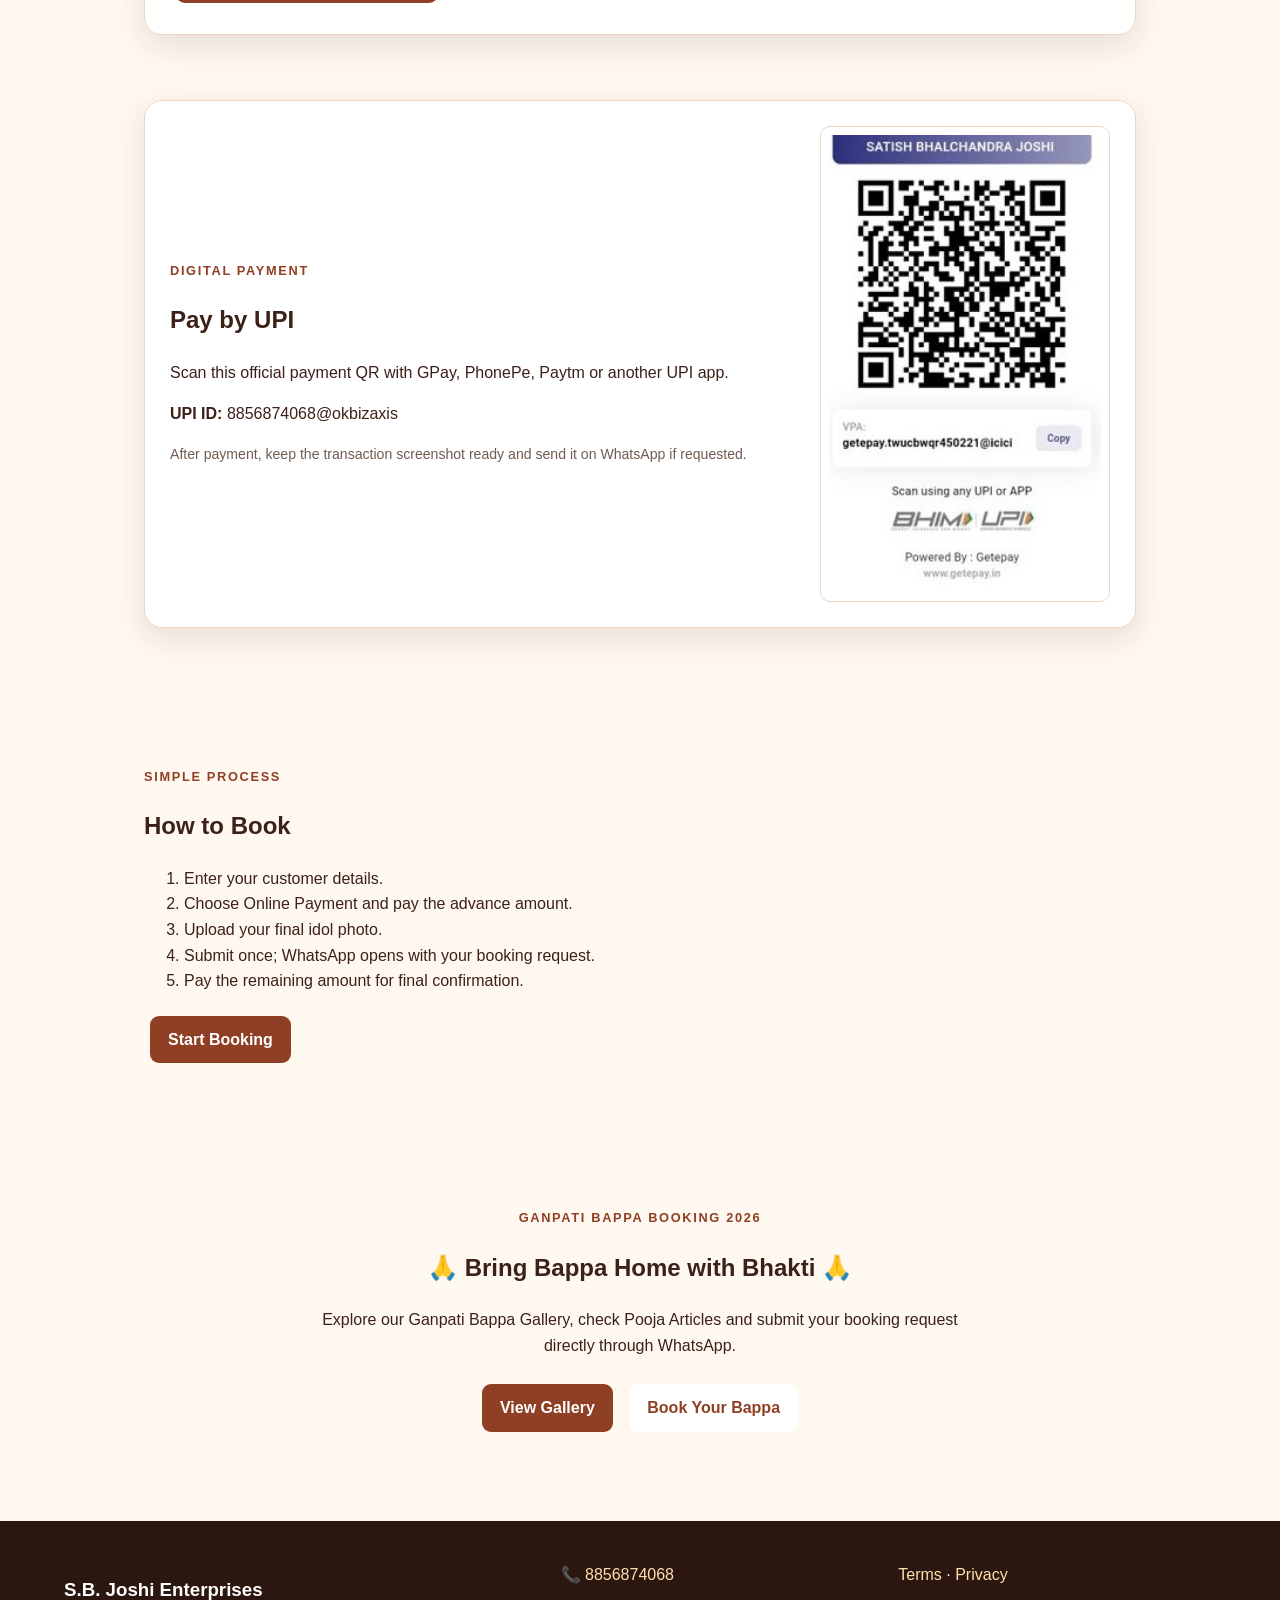
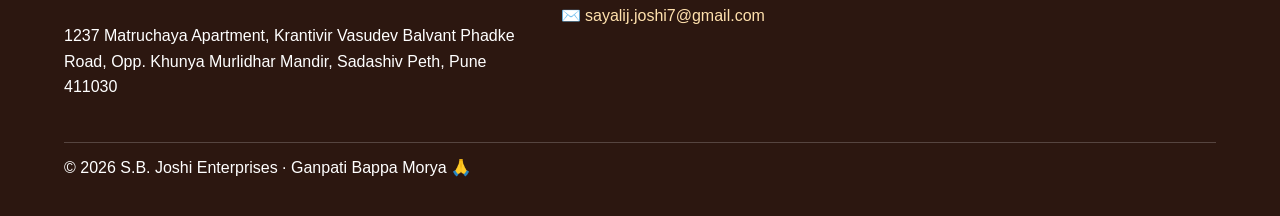
==== commit 1a69e927: "Update index.html" ====
--- a/index.html
+++ b/index.html
@@ -1,309 +1,626 @@
 <!doctype html>
 <html lang="en">
+
 <head>
+
 <meta charset="utf-8">
-<meta name="viewport" content="width=device-width,initial-scale=1">
+
+<meta name="viewport"
+      content="width=device-width,initial-scale=1">
 
 <meta name="description"
-content="Ganpati Bappa Idol booking by S.B. Joshi Enterprises, 1237 Matruchaya Apartment, Krantivir Vasudev Balvant Phadke Road, Opp. Khunya Murlidhar Mandir, Sadashiv Peth, Pune 411030">
-
-<title>Home | S.B. Joshi Enterprises – Ganpati Idol Booking</title>
+      content="Ganpati Bappa Idol booking by S.B. Joshi Enterprises, 1237 Matruchaya Apartment, Krantivir Vasudev Balvant Phadke Road, Opp. Khunya Murlidhar Mandir, Sadashiv Peth, Pune 411030">
+
+<title>
+Home | S.B. Joshi Enterprises – Ganpati Idol Booking
+</title>
 
 <link rel="stylesheet" href="css/style.css">
+
 <script defer src="js/script.js"></script>
+
 </head>
 
+
 <body>
 
+
+<!-- =====================================================
+     HEADER
+===================================================== -->
+
 <header class="site-header">
 
-<a class="brand" href="index.html">
-<span class="brand-mark">ॐ</span>
-<span>S.B. Joshi Enterprises</span>
+  <a class="brand" href="index.html">
+
+    <span class="brand-mark">ॐ</span>
+
+    <span>
+      S.B. Joshi Enterprises
+    </span>
+
+  </a>
+
+
+  <button
+    class="menu-toggle"
+    type="button"
+    aria-label="Open menu"
+    aria-expanded="false">
+
+    ☰
+
+  </button>
+
+
+  <nav class="site-nav">
+
+    <a class="active" href="index.html">
+      Home
+    </a>
+
+    <a href="about.html">
+      About
+    </a>
+
+    <a href="gallery.html">
+      Gallery
+    </a>
+
+    <a href="price.html">
+      Pooja Articles
+    </a>
+
+    <a href="booking.html">
+      Booking
+    </a>
+
+    <a href="reviews.html">
+      Reviews
+    </a>
+
+    <a href="faq.html">
+      FAQ
+    </a>
+
+    <a href="contact.html">
+      Contact
+    </a>
+
+  </nav>
+
+</header>
+
+
+<!-- =====================================================
+     WELCOME MARQUEE
+===================================================== -->
+
+<div class="marquee">
+
+  🙏 गणपती बाप्पा मोरया! •
+
+  Welcome to S.B. Joshi Enterprises •
+
+  All Bappa idols are made only in Shadu Mati •
+
+  Shop Timing: 11:00 AM–1:00 PM | 4:00 PM–9:00 PM •
+
+  Booking &amp; Enquiries: 8856874068 •
+
+  🙏 शुभ मंगलमूर्ती 🙏
+
+</div>
+
+
+<!-- =====================================================
+     MAIN
+===================================================== -->
+
+<main>
+
+
+<!-- =====================================================
+     HERO
+===================================================== -->
+
+<section class="hero">
+
+  <div class="hero-content">
+
+    <p class="gold">
+      श्री सिद्धिविनायकाय नमः
+    </p>
+
+    <h1>
+      Ganpati Bappa Idol Booking
+    </h1>
+
+    <p>
+      Beautiful Idols • Easy Booking • Personal Service
+    </p>
+
+
+    <div class="hero-actions">
+
+      <a
+        class="btn"
+        href="booking.html">
+
+        Book Your Idol
+
+      </a>
+
+
+      <a
+        class="btn light"
+        href="gallery.html">
+
+        View Gallery
+
+      </a>
+
+    </div>
+
+  </div>
+
+</section>
+
+
+<!-- =====================================================
+     WELCOME / SHOP INFORMATION
+===================================================== -->
+
+<section class="section grid2">
+
+
+  <div>
+
+    <p class="eyebrow">
+      Welcome
+    </p>
+
+    <h2>
+      🙏 Ganpati Bappa Morya 🙏
+    </h2>
+
+    <p>
+
+      Welcome to
+      <strong>S.B. Joshi Enterprises</strong>.
+
+      Choose your Ganpati Bappa Idol,
+      explore our Pooja Articles and send
+      your booking request directly on WhatsApp.
+
+    </p>
+
+
+    <div class="timing">
+
+      <b>
+        Shop Timing
+      </b>
+
+      <span>
+        Morning: 11:00 AM – 1:00 PM
+      </span>
+
+      <span>
+        Evening: 4:00 PM – 9:00 PM
+      </span>
+
+    </div>
+
+  </div>
+
+
+  <div class="card">
+
+    <h3>
+      Visit Our Shop
+    </h3>
+
+    <p>
+
+      📍
+
+      <b>
+        1237 Matruchaya Apartment,
+        Krantivir Vasudev Balvant Phadke Road,
+        Opp. Khunya Murlidhar Mandir,
+        Sadashiv Peth, Pune 411030
+      </b>
+
+    </p>
+
+
+    <p>
+
+      📞
+
+      <a href="tel:+91885687068">
+        8856874068
+      </a>
+
+    </p>
+
+
+    <p>
+
+      ✉️
+
+      <a href="mailto:sayalij.joshi7@gmail.com">
+        sayalij.joshi7@gmail.com
+      </a>
+
+    </p>
+
+
+    <a
+      class="btn"
+      href="contact.html">
+
+      View Map &amp; Contact
+
+    </a>
+
+  </div>
+
+</section>
+
+
+<!-- =====================================================
+     SHADU MATI INFORMATION
+===================================================== -->
+
+<section class="section">
+
+  <div class="card">
+
+    <p class="eyebrow">
+      🌿 Our Speciality
+    </p>
+
+    <h2>
+      Only Shadu Mati Ganpati Murtis
+    </h2>
+
+    <p>
+
+      At
+      <strong>S.B. Joshi Enterprises</strong>,
+      we provide only
+      <strong>Shadu Mati Ganpati Murtis</strong>.
+
+      Shadu Mati is natural clay and is a traditional
+      material used for making Ganpati Murtis.
+
+    </p>
+
+    <p>
+
+      We believe that devotion to Bappa and care for
+      nature should go together.
+
+      After suitable home immersion, the clay can be
+      collected and appropriately mixed with soil for
+      plants or trees.
+
+    </p>
+
+    <p>
+      <strong>
+        🌿 Good Quality Shadu Mati • Reasonable Price •
+        Care for Nature 🌿
+      </strong>
+    </p>
+
+    <a
+      class="btn"
+      href="about.html">
+
+      Know More About Shadu Mati
+
+    </a>
+
+  </div>
+
+</section>
+
+
+<!-- =====================================================
+     DIGITAL PAYMENT
+===================================================== -->
+
+<section class="section qr-wrap">
+
+  <div class="qr-card">
+
+    <div>
+
+      <p class="eyebrow">
+        Digital Payment
+      </p>
+
+      <h2>
+        Pay by UPI
+      </h2>
+
+      <p>
+
+        Scan this official payment QR with
+        GPay, PhonePe, Paytm or another UPI app.
+
+      </p>
+
+      <p>
+
+        <b>
+          UPI ID:
+        </b>
+
+        8856874068@okbizaxis
+
+      </p>
+
+      <p class="small">
+
+        After payment, keep the transaction screenshot
+        ready and send it on WhatsApp if requested.
+
+      </p>
+
+    </div>
+
+
+    <img
+      src="images/payment-qr.png"
+      alt="UPI payment QR code for S.B. Joshi Enterprises"
+      class="qr"
+      onerror="this.style.display='none';">
+
+  </div>
+
+</section>
+
+
+<!-- =====================================================
+     SIMPLE BOOKING PROCESS
+===================================================== -->
+
+<section class="section grid2">
+
+
+  <div>
+
+    <p class="eyebrow">
+      Simple Process
+    </p>
+
+    <h2>
+      How to Book
+    </h2>
+
+
+    <ol>
+
+      <li>
+        Enter your customer details.
+      </li>
+
+      <li>
+        Choose Online Payment and pay the advance amount.
+      </li>
+
+      <li>
+        Upload your final idol photo.
+      </li>
+
+      <li>
+        Submit once; WhatsApp opens with your booking request.
+      </li>
+
+      <li>
+        Pay the remaining amount for final confirmation.
+      </li>
+
+    </ol>
+
+
+    <a
+      class="btn"
+      href="booking.html">
+
+      Start Booking
+
+    </a>
+
+  </div>
+
+
+  <!-- =====================================================
+       MAP
+  ===================================================== -->
+
+  <div class="map">
+
+    <iframe
+      title="S.B. Joshi Enterprises - Sadashiv Peth Pune Map"
+      src="https://www.google.com/maps?q=1237%20Matruchaya%20Apartment%2C%20Krantivir%20Vasudev%20Balvant%20Phadke%20Road%2C%20Opp.%20Khunya%20Murlidhar%20Mandir%2C%20Sadashiv%20Peth%2C%20Pune%20411030&output=embed"
+      width="100%"
+      height="400"
+      style="border:0;"
+      allowfullscreen=""
+      loading="lazy"
+      referrerpolicy="no-referrer-when-downgrade">
+    </iframe>
+
+  </div>
+
+</section>
+
+
+<!-- =====================================================
+     CALL TO ACTION
+===================================================== -->
+
+<section class="section section-heading">
+
+  <p class="eyebrow">
+    Ganpati Bappa Booking 2026
+  </p>
+
+  <h2>
+    🙏 Bring Bappa Home with Bhakti 🙏
+  </h2>
+
+  <p>
+
+    Explore our Ganpati Bappa Gallery,
+    check Pooja Articles and submit your
+    booking request directly through WhatsApp.
+
+  </p>
+
+
+  <div class="hero-actions">
+
+    <a
+      class="btn"
+      href="gallery.html">
+
+      View Gallery
+
+    </a>
+
+
+    <a
+      class="btn light"
+      href="booking.html">
+
+      Book Your Bappa
+
+    </a>
+
+  </div>
+
+</section>
+
+
+</main>
+
+
+<!-- =====================================================
+     FOOTER
+===================================================== -->
+
+<footer class="site-footer">
+
+
+  <div>
+
+    <h3>
+      S.B. Joshi Enterprises
+    </h3>
+
+    <p>
+
+      1237 Matruchaya Apartment,
+      Krantivir Vasudev Balvant Phadke Road,
+      Opp. Khunya Murlidhar Mandir,
+      Sadashiv Peth, Pune 411030
+
+    </p>
+
+  </div>
+
+
+  <div>
+
+    <p>
+
+      📞
+
+      <a href="tel:+91885687068">
+        8856874068
+      </a>
+
+    </p>
+
+
+    <p>
+
+      ✉️
+
+      <a href="mailto:sayalij.joshi7@gmail.com">
+        sayalij.joshi7@gmail.com
+      </a>
+
+    </p>
+
+  </div>
+
+
+  <div>
+
+    <p>
+
+      <a href="terms.html">
+        Terms
+      </a>
+
+      ·
+
+      <a href="privacy.html">
+        Privacy
+      </a>
+
+    </p>
+
+  </div>
+
+
+  <p class="copyright">
+
+    © 2026 S.B. Joshi Enterprises ·
+    Ganpati Bappa Morya 🙏
+
+  </p>
+
+</footer>
+
+
+<!-- =====================================================
+     BACK TO TOP
+===================================================== -->
+
+<button
+  class="top-btn"
+  type="button"
+  aria-label="Back to top">
+
+  ↑
+
+</button>
+
+
+<!-- =====================================================
+     WHATSAPP FLOATING BUTTON
+===================================================== -->
+
+<a
+  class="wa"
+  href="https://wa.me/91885687068"
+  target="_blank"
+  rel="noopener"
+  aria-label="Contact S.B. Joshi Enterprises on WhatsApp">
+
+  ◉
+
 </a>
 
-<button class="menu-toggle" aria-label="Menu">☰</button>
-
-<nav class="site-nav">
-<a href="index.html">Home</a>
-<a href="about.html">About</a>
-<a href="gallery.html">Gallery</a>
-<a href="price.html">Pooja Articles</a>
-<a href="booking.html">Booking</a>
-<a href="reviews.html">Reviews</a>
-<a href="faq.html">FAQ</a>
-<a href="contact.html">Contact</a>
-</nav>
-
-</header>
-
-<div class="marquee">
-🙏 गणपती बाप्पा मोरया!
-Welcome to S.B. Joshi Enterprises •
-Shop Timing: 11:00 AM–1:00 PM | 4:00 PM–9:00 PM •
-Booking & Enquiries: 8857874068 •
-शुभ मंगलमूर्ती 🙏
-</div>
-
-<main>
-
-<section class="hero">
-
-<div class="hero-content">
-
-<p class="gold">श्री सिद्धिविनायकाय नमः</p>
-
-<h1>Ganpati Bappa Idol Booking</h1>
-
-<p>
-Beautiful Idols • Easy Booking • Personal Service
-</p>
-
-<div>
-
-<a class="btn" href="booking.html">
-Book Your Idol
-</a>
-
-<a class="btn light" href="gallery.html">
-View Gallery
-</a>
-
-</div>
-
-</div>
-
-</section>
-
-<section class="section grid2">
-
-<div>
-
-<p class="eyebrow">Welcome</p>
-
-<h2>
-🙏 Ganpati Bappa Morya 🙏
-</h2>
-
-<p>
-Welcome to S.B. Joshi Enterprises.
-Choose your Ganpati Bappa Idol,
-explore our Pooja Articles and send
-your booking request directly on WhatsApp.
-</p>
-
-<div class="timing">
-
-<b>Shop Timing</b>
-
-<span>
-Morning: 11:00 AM – 1:00 PM
-</span>
-
-<span>
-Evening: 4:00 PM – 9:00 PM
-</span>
-
-</div>
-
-</div>
-
-<div class="card">
-
-<h3>Visit Our Shop</h3>
-
-<p>
-📍 <b>
-1237 Matruchaya Apartment,
-Krantivir Vasudev Balvant Phadke Road,
-Opp. Khunya Murlidhar Mandir,
-Sadashiv Peth, Pune 411030
-</b>
-</p>
-
-<p>
-📞
-<a href="tel:+918857874068">
-8857874068
-</a>
-</p>
-
-<p>
-✉️
-<a href="mailto:sayalij.joshi7@gmail.com">
-sayalij.joshi7@gmail.com
-</a>
-</p>
-
-<a class="btn" href="contact.html">
-View Map & Contact
-</a>
-
-</div>
-
-</section>
-
-<section class="section qr-wrap">
-
-<div class="qr-card">
-
-<div>
-
-<p class="eyebrow">
-Digital Payment
-</p>
-
-<h2>
-Pay by UPI
-</h2>
-
-<p>
-Scan this official payment QR with
-GPay, PhonePe, Paytm or another UPI app.
-</p>
-
-<p>
-<b>UPI ID:</b>
-8857874068@okbizaxis
-</p>
-
-<p class="small">
-After payment, keep the transaction screenshot
-ready and send it on WhatsApp if requested.
-</p>
-
-</div>
-
-<img
-src="images/payment-qr.png"
-alt="UPI payment QR code for S.B. Joshi Enterprises"
-class="qr">
-
-</div>
-
-</section>
-
-<section class="section grid2">
-
-<div>
-
-<p class="eyebrow">
-Simple Process
-</p>
-
-<h2>
-How to Book
-</h2>
-
-<ol>
-
-<li>
-Enter your customer details.
-</li>
-
-<li>
-Choose Online Payment and pay the advance amount.
-</li>
-
-<li>
-Upload your final idol photo.
-</li>
-
-<li>
-Submit once; WhatsApp opens with your booking request.
-</li>
-
-<li>
-Pay the remaining amount for final confirmation.
-</li>
-
-</ol>
-
-</div>
-
-<div class="map">
-
-<iframe
-title="Sadashiv Peth Pune map"
-src="https://www.google.com/maps?q=Sadashiv%20Peth%20Pune%20Maharashtra&output=embed"
-loading="lazy">
-</iframe>
-
-</div>
-
-</section>
-
-</main>
-
-<footer class="site-footer">
-
-<div>
-
-<h3>
-S.B. Joshi Enterprises
-</h3>
-
-<p>
-1237 Matruchaya Apartment,
-Krantivir Vasudev Balvant Phadke Road,
-Opp. Khunya Murlidhar Mandir,
-Sadashiv Peth, Pune 411030
-</p>
-
-</div>
-
-<div>
-
-<p>
-📞
-<a href="tel:+918857874068">
-8857874068
-</a>
-</p>
-
-<p>
-✉️
-<a href="mailto:sayalij.joshi7@gmail.com">
-sayalij.joshi7@gmail.com
-</a>
-</p>
-
-</div>
-
-<div>
-
-<p>
-<a href="terms.html">
-Terms
-</a>
-·
-<a href="privacy.html">
-Privacy
-</a>
-</p>
-
-</div>
-
-<p class="copyright">
-© 2026 S.B. Joshi Enterprises ·
-Ganpati Bappa Morya 🙏
-</p>
-
-</footer>
-
-<button
-class="top-btn"
-aria-label="Back to top">
-↑
-</button>
-
-<a
-class="wa"
-href="https://wa.me/918857874068"
-target="_blank"
-rel="noopener">
-◉
-</a>
 
 </body>
+
 </html>
--- a/css/style.css
+++ b/css/style.css
@@ -2,7 +2,6 @@
    S.B. JOSHI ENTERPRISES
    Ganpati Bappa + Pooja Articles Website
    ========================================================= */
-
 
 /* =========================================================
    ROOT VARIABLES
@@ -22,7 +21,6 @@
   --shadow: 0 10px 30px rgba(59, 33, 24, 0.12);
 }
 
-
 /* =========================================================
    RESET
    ========================================================= */
@@ -31,39 +29,30 @@
   box-sizing: border-box;
 }
 
-
 html {
   scroll-behavior: smooth;
 }
 
-
 body {
   margin: 0;
-  font-family:
-    Arial,
-    Helvetica,
-    sans-serif;
+  font-family: Arial, Helvetica, sans-serif;
   color: var(--ink);
   background: var(--cream);
   line-height: 1.6;
 }
 
-
 body.no-scroll {
   overflow: hidden;
 }
 
-
 img {
   max-width: 100%;
 }
-
 
 a {
   color: var(--accent);
   text-decoration: none;
 }
-
 
 button,
 input,
@@ -72,7 +61,6 @@
   font: inherit;
 }
 
-
 /* =========================================================
    HEADER
    ========================================================= */
@@ -90,10 +78,8 @@
 
   background: rgba(255, 255, 255, 0.97);
 
-  box-shadow:
-    0 2px 12px rgba(0, 0, 0, 0.08);
-}
-
+  box-shadow: 0 2px 12px rgba(0, 0, 0, 0.08);
+}
 
 .brand {
   display: flex;
@@ -104,7 +90,6 @@
   color: var(--ink);
 }
 
-
 .brand-mark {
   width: 38px;
   height: 38px;
@@ -119,7 +104,6 @@
 
   font-size: 20px;
 }
-
 
 .site-nav {
   display: flex;
@@ -127,20 +111,17 @@
   gap: 18px;
 }
 
-
 .site-nav a {
   color: var(--ink);
   font-weight: 700;
   padding: 6px 2px;
 }
 
-
 .site-nav a:hover,
 .site-nav a.active {
   color: var(--accent);
 }
 
-
 .menu-toggle {
   display: none;
 
@@ -152,7 +133,6 @@
 
   cursor: pointer;
 }
-
 
 /* =========================================================
    MARQUEE
@@ -171,7 +151,6 @@
   white-space: nowrap;
 }
 
-
 /* =========================================================
    GENERAL BUTTONS
    ========================================================= */
@@ -199,23 +178,19 @@
     box-shadow 0.2s ease;
 }
 
-
 .btn:hover {
   background: var(--accent-dark);
 
   transform: translateY(-2px);
 
-  box-shadow:
-    0 6px 15px rgba(0, 0, 0, 0.15);
-}
-
+  box-shadow: 0 6px 15px rgba(0, 0, 0, 0.15);
+}
 
 .btn.light {
   background: #fff;
   color: var(--accent);
 }
 
-
 .btn-outline {
   background: transparent;
   color: var(--accent);
@@ -223,12 +198,10 @@
   border: 2px solid var(--accent);
 }
 
-
 .btn-outline:hover {
   background: var(--accent);
   color: #fff;
 }
-
 
 /* =========================================================
    HERO
@@ -249,38 +222,31 @@
   place-items: center;
 }
 
-
 .hero-content {
   text-align: center;
   color: #fff;
 
-  text-shadow:
-    0 2px 8px #000;
+  text-shadow: 0 2px 8px #000;
 
   padding: 30px;
 }
 
-
 .hero h1 {
-  font-size:
-    clamp(2.5rem, 7vw, 4.5rem);
+  font-size: clamp(2.5rem, 7vw, 4.5rem);
 
   line-height: 1.1;
 
   margin: 15px 0;
 }
-
 
 .hero p {
   font-size: 1.15rem;
 }
-
 
 .gold {
   color: #ffe2a0;
   font-weight: bold;
 }
-
 
 /* =========================================================
    PAGE HERO
@@ -298,14 +264,11 @@
     );
 }
 
-
 .page-hero h1 {
-  font-size:
-    clamp(2rem, 6vw, 3rem);
+  font-size: clamp(2rem, 6vw, 3rem);
 
   margin: 5px;
 }
-
 
 /* =========================================================
    SECTIONS
@@ -316,20 +279,16 @@
 
   margin: auto;
 
-  padding:
-    55px 5%;
-}
-
+  padding: 55px 5%;
+}
 
 .section-heading {
   text-align: center;
 
   max-width: 780px;
 
-  margin:
-    0 auto 28px;
-}
-
+  margin: 0 auto 28px;
+}
 
 .eyebrow {
   color: var(--accent);
@@ -342,7 +301,6 @@
 
   font-weight: bold;
 }
-
 
 /* =========================================================
    GENERAL CARDS
@@ -352,11 +310,9 @@
 .timing,
 .info-panel,
 .review-card {
-  background:
-    rgba(255, 255, 255, 0.96);
-
-  border:
-    1px solid var(--line);
+  background: rgba(255, 255, 255, 0.96);
+
+  border: 1px solid var(--line);
 
   border-radius: 18px;
 
@@ -365,7 +321,6 @@
   box-shadow: var(--shadow);
 }
 
-
 /* =========================================================
    GRID
    ========================================================= */
@@ -373,30 +328,25 @@
 .grid2 {
   display: grid;
 
-  grid-template-columns:
-    1fr 1fr;
+  grid-template-columns: 1fr 1fr;
 
   gap: 30px;
 
   align-items: center;
 }
 
-
 .cards {
   display: grid;
 
-  grid-template-columns:
-    repeat(3, 1fr);
+  grid-template-columns: repeat(3, 1fr);
 
   gap: 20px;
 }
-
 
 .center {
   text-align: center;
 }
 
-
 /* =========================================================
    TWO COLUMN
    ========================================================= */
@@ -404,15 +354,13 @@
 .two-col {
   display: grid;
 
-  grid-template-columns:
-    1fr 1fr;
+  grid-template-columns: 1fr 1fr;
 
   gap: 30px;
 
   align-items: center;
 }
 
-
 /* =========================================================
    CLAY SECTION
    ========================================================= */
@@ -420,19 +368,16 @@
 .clay-section {
   display: grid;
 
-  grid-template-columns:
-    1fr 360px;
+  grid-template-columns: 1fr 360px;
 
   gap: 30px;
 
   align-items: center;
 
-  background:
-    rgba(255, 255, 255, 0.62);
+  background: rgba(255, 255, 255, 0.62);
 
   border-radius: 18px;
 }
-
 
 .about-bappa {
   width: 100%;
@@ -442,7 +387,6 @@
   box-shadow: var(--shadow);
 }
 
-
 .clay-badge {
   display: inline-block;
 
@@ -459,7 +403,6 @@
   color: var(--ink);
 }
 
-
 /* =========================================================
    SLOGANS
    ========================================================= */
@@ -468,25 +411,20 @@
   text-align: center;
 }
 
-
 .slogan-grid {
   display: grid;
 
-  grid-template-columns:
-    repeat(4, 1fr);
+  grid-template-columns: repeat(4, 1fr);
 
   gap: 18px;
 
   margin-top: 25px;
 }
 
-
 .slogan-card {
-  background:
-    rgba(255, 255, 255, 0.94);
-
-  border:
-    1px solid var(--line);
+  background: rgba(255, 255, 255, 0.94);
+
+  border: 1px solid var(--line);
 
   border-radius: 16px;
 
@@ -494,13 +432,11 @@
 
   box-shadow: var(--shadow);
 }
-
 
 .slogan-card span {
   font-size: 2rem;
 }
 
-
 .slogan-card h3 {
   font-size: 1.05rem;
 
@@ -509,7 +445,6 @@
   margin: 10px 0;
 }
 
-
 .slogan-card p {
   font-size: 0.92rem;
 
@@ -518,7 +453,6 @@
   margin: 0;
 }
 
-
 /* =========================================================
    GALLERY
    ========================================================= */
@@ -526,14 +460,12 @@
 .gallery {
   display: grid;
 
-  grid-template-columns:
-    500px 1fr;
+  grid-template-columns: 500px 1fr;
 
   gap: 35px;
 
   align-items: center;
 }
-
 
 .gallery img {
   width: 100%;
@@ -543,23 +475,18 @@
   cursor: zoom-in;
 }
 
-
 .product-gallery {
   display: grid;
 
-  grid-template-columns:
-    repeat(3, 1fr);
+  grid-template-columns: repeat(3, 1fr);
 
   gap: 24px;
 }
 
-
 .product-card {
-  background:
-    rgba(255, 255, 255, 0.96);
-
-  border:
-    1px solid var(--line);
+  background: rgba(255, 255, 255, 0.96);
+
+  border: 1px solid var(--line);
 
   border-radius: 18px;
 
@@ -571,7 +498,6 @@
 
   flex-direction: column;
 }
-
 
 .product-card img {
   width: 100%;
@@ -584,35 +510,28 @@
 
   cursor: zoom-in;
 
-  transition:
-    transform 0.35s ease;
-}
-
+  transition: transform 0.35s ease;
+}
 
 .product-card img:hover {
   transform: scale(1.03);
 }
 
-
 .product-info {
   padding: 18px;
 }
 
-
 .product-info h2 {
   font-size: 1.2rem;
 
-  margin:
-    0 0 10px;
-}
-
+  margin: 0 0 10px;
+}
 
 .size-line,
 .price-line {
   margin: 7px 0;
 }
 
-
 .price-line {
   color: var(--accent);
 
@@ -621,7 +540,6 @@
   font-weight: 700;
 }
 
-
 .gallery-note {
   margin-top: 25px;
 
@@ -629,13 +547,11 @@
 
   background: #fff5e6;
 
-  border:
-    1px solid var(--line);
+  border: 1px solid var(--line);
 
   border-radius: 12px;
 }
 
-
 /* =========================================================
    SIZE GROUPS
    ========================================================= */
@@ -643,19 +559,15 @@
 .size-groups {
   display: grid;
 
-  grid-template-columns:
-    repeat(2, 1fr);
+  grid-template-columns: repeat(2, 1fr);
 
   gap: 22px;
 }
 
-
 .size-group {
-  background:
-    rgba(255, 255, 255, 0.96);
-
-  border:
-    1px solid var(--line);
+  background: rgba(255, 255, 255, 0.96);
+
+  border: 1px solid var(--line);
 
   border-radius: 18px;
 
@@ -663,7 +575,6 @@
 
   box-shadow: var(--shadow);
 }
-
 
 .size-head {
   display: flex;
@@ -674,42 +585,35 @@
 
   align-items: center;
 
-  border-bottom:
-    1px solid var(--line);
+  border-bottom: 1px solid var(--line);
 
   padding-bottom: 12px;
 
   margin-bottom: 15px;
 }
-
 
 .size-head h3 {
   margin: 0;
 }
 
-
 .size-head span {
   font-weight: 800;
 
   color: var(--accent);
 }
 
-
 .photo-slots {
   display: grid;
 
-  grid-template-columns:
-    repeat(3, 1fr);
+  grid-template-columns: repeat(3, 1fr);
 
   gap: 10px;
 }
-
 
 .photo-slot {
   min-height: 110px;
 
-  border:
-    2px dashed #d9c2af;
+  border: 2px dashed #d9c2af;
 
   border-radius: 12px;
 
@@ -726,20 +630,9 @@
   font-weight: 700;
 }
 
-
 /* =========================================================
    POOJA ARTICLES PAGE
    ========================================================= */
-
-
-/*
-  IMPORTANT:
-  Put your Pooja Thali background photo here:
-
-  images/pooja-thali.jpg
-
-  This background is applied ONLY to .pooja-page.
-*/
 
 .pooja-page {
   background:
@@ -751,7 +644,6 @@
     center top / cover fixed no-repeat;
 }
 
-
 /* Pooja hero */
 
 .pooja-hero {
@@ -776,7 +668,6 @@
   color: #fff;
 }
 
-
 .pooja-hero-overlay {
   max-width: 850px;
 
@@ -784,39 +675,29 @@
 
   border-radius: 22px;
 
-  background:
-    rgba(50, 20, 10, 0.28);
-
-  backdrop-filter:
-    blur(2px);
-}
-
+  background: rgba(50, 20, 10, 0.28);
+
+  backdrop-filter: blur(2px);
+}
 
 .pooja-hero h1 {
-  font-size:
-    clamp(2.4rem, 7vw, 4.3rem);
-
-  margin:
-    8px 0 12px;
-
-  text-shadow:
-    0 3px 10px #000;
-}
-
+  font-size: clamp(2.4rem, 7vw, 4.3rem);
+
+  margin: 8px 0 12px;
+
+  text-shadow: 0 3px 10px #000;
+}
 
 .pooja-hero p {
   font-size: 1.15rem;
 
-  text-shadow:
-    0 2px 6px #000;
-}
-
+  text-shadow: 0 2px 6px #000;
+}
 
 .hero-actions {
   margin-top: 20px;
 }
 
-
 /* =========================================================
    POOJA PRODUCT GRID
    ========================================================= */
@@ -824,19 +705,15 @@
 .pooja-products-grid {
   display: grid;
 
-  grid-template-columns:
-    repeat(3, 1fr);
+  grid-template-columns: repeat(3, 1fr);
 
   gap: 24px;
 }
 
-
 .pooja-product-card {
-  background:
-    rgba(255, 255, 255, 0.96);
-
-  border:
-    1px solid var(--line);
+  background: rgba(255, 255, 255, 0.96);
+
+  border: 1px solid var(--line);
 
   border-radius: 20px;
 
@@ -849,16 +726,12 @@
     box-shadow 0.25s ease;
 }
 
-
 .pooja-product-card:hover {
-  transform:
-    translateY(-5px);
+  transform: translateY(-5px);
 
   box-shadow:
-    0 16px 35px
-    rgba(59, 33, 24, 0.18);
-}
-
+    0 16px 35px rgba(59, 33, 24, 0.18);
+}
 
 .pooja-product-card > img {
   width: 100%;
@@ -871,34 +744,27 @@
 
   cursor: zoom-in;
 
-  transition:
-    transform 0.35s ease;
-}
-
+  transition: transform 0.35s ease;
+}
 
 .pooja-product-card:hover > img {
   transform: scale(1.03);
 }
 
-
 .pooja-product-card .product-info {
   padding: 20px;
 }
 
-
 .pooja-product-card h2 {
-  margin:
-    5px 0 10px;
+  margin: 5px 0 10px;
 
   color: var(--ink);
 }
-
 
 .pooja-product-card p {
   color: var(--muted);
 }
 
-
 /* =========================================================
    POOJA BOOKING
    ========================================================= */
@@ -906,39 +772,32 @@
 .pooja-booking {
   display: grid;
 
-  grid-template-columns:
-    1.25fr 0.75fr;
+  grid-template-columns: 1.25fr 0.75fr;
 
   gap: 25px;
 
   align-items: start;
 }
 
-
 .booking {
   display: grid;
 
-  grid-template-columns:
-    1.2fr 0.8fr;
+  grid-template-columns: 1.2fr 0.8fr;
 
   gap: 25px;
 }
-
 
 .form-heading {
   margin-bottom: 20px;
 }
 
-
 .card label {
   display: block;
 
   font-weight: bold;
 
-  margin:
-    12px 0;
-}
-
+  margin: 12px 0;
+}
 
 .card input,
 .card select,
@@ -951,8 +810,7 @@
 
   margin-top: 5px;
 
-  border:
-    1px solid #d8c3b0;
+  border: 1px solid #d8c3b0;
 
   border-radius: 9px;
 
@@ -964,20 +822,17 @@
 
   outline: none;
 }
-
 
 .card input:focus,
 .card select:focus,
 .card textarea:focus {
-  border-color:
-    var(--accent);
+  border-color: var(--accent);
 
   box-shadow:
     0 0 0 3px
     rgba(143, 63, 35, 0.1);
 }
 
-
 /* =========================================================
    POOJA ITEM ROW
    ========================================================= */
@@ -989,10 +844,8 @@
 
   gap: 12px;
 
-  margin:
-    15px 0;
-}
-
+  margin: 15px 0;
+}
 
 .pooja-item-row {
   display: grid;
@@ -1008,18 +861,15 @@
 
   background: #fff8ef;
 
-  border:
-    1px solid var(--line);
+  border: 1px solid var(--line);
 
   border-radius: 14px;
 }
-
 
 .pooja-item-row label {
   margin: 0;
 }
 
-
 .remove-item {
   width: 42px;
 
@@ -1040,34 +890,29 @@
   cursor: pointer;
 }
 
-
 .remove-item:hover {
   background: #9b301d;
 
   color: #fff;
 }
 
-
 /* =========================================================
    BOOKING INFORMATION
    ========================================================= */
 
 .booking-warning {
-  margin:
-    18px 0;
+  margin: 18px 0;
 
   padding: 15px;
 
   background: #fff4d7;
 
-  border:
-    1px solid #e8c97e;
+  border: 1px solid #e8c97e;
 
   border-radius: 12px;
 
   color: #624a22;
 }
-
 
 .small {
   font-size: 0.88rem;
@@ -1075,7 +920,6 @@
   color: var(--muted);
 }
 
-
 /* =========================================================
    PAYMENT
    ========================================================= */
@@ -1088,17 +932,14 @@
   top: 95px;
 }
 
-
 .pooja-payment h2 {
   margin-top: 0;
 }
 
-
 .qr-wrap {
   padding-top: 10px;
 }
 
-
 .qr {
   display: block;
 
@@ -1110,14 +951,12 @@
 
   border-radius: 10px;
 
-  border:
-    1px solid var(--line);
+  border: 1px solid var(--line);
 
   background: #fff;
 
   padding: 8px;
 }
-
 
 .payment-note {
   margin-top: 15px;
@@ -1132,7 +971,6 @@
 
   color: var(--accent);
 }
-
 
 /* =========================================================
    LIGHTBOX / IMAGE ZOOM
@@ -1154,8 +992,7 @@
 
   padding: 25px;
 
-  background:
-    rgba(20, 8, 4, 0.92);
+  background: rgba(20, 8, 4, 0.92);
 
   opacity: 0;
 
@@ -1168,7 +1005,6 @@
     visibility 0.25s ease;
 }
 
-
 .lightbox.show,
 .pooja-lightbox.show {
   opacity: 1;
@@ -1178,7 +1014,6 @@
   pointer-events: auto;
 }
 
-
 .lightbox-content,
 .lb-content {
   max-width: 90vw;
@@ -1189,7 +1024,6 @@
 
   position: relative;
 }
-
 
 .lightbox-content img,
 .lb-content img,
@@ -1213,7 +1047,6 @@
     rgba(0, 0, 0, 0.5);
 }
 
-
 #lbCaption,
 .lb-caption {
   color: #fff;
@@ -1224,7 +1057,6 @@
 
   font-size: 1rem;
 }
-
 
 .lb-close,
 .lb-prev,
@@ -1251,7 +1083,6 @@
   transition:
     background 0.2s ease;
 }
-
 
 .lb-close:hover,
 .lb-prev:hover,
@@ -1260,7 +1091,6 @@
     rgba(255, 255, 255, 0.3);
 }
 
-
 .lb-close {
   top: 20px;
 
@@ -1273,14 +1103,12 @@
   font-size: 32px;
 }
 
-
 .lb-prev {
   left: 20px;
 
   top: 50%;
 
-  transform:
-    translateY(-50%);
+  transform: translateY(-50%);
 
   width: 50px;
 
@@ -1288,15 +1116,13 @@
 
   font-size: 42px;
 }
-
 
 .lb-next {
   right: 20px;
 
   top: 50%;
 
-  transform:
-    translateY(-50%);
+  transform: translateY(-50%);
 
   width: 50px;
 
@@ -1305,7 +1131,6 @@
   font-size: 42px;
 }
 
-
 /* =========================================================
    ABOUT / REVIEW ELEMENTS
    ========================================================= */
@@ -1313,12 +1138,10 @@
 .review-grid {
   display: grid;
 
-  grid-template-columns:
-    repeat(3, 1fr);
+  grid-template-columns: repeat(3, 1fr);
 
   gap: 20px;
 }
-
 
 .stars {
   letter-spacing: 3px;
@@ -1328,12 +1151,9 @@
   font-size: 1.2rem;
 }
 
-
 .review-card h3 {
-  margin:
-    10px 0;
-}
-
+  margin: 10px 0;
+}
 
 .review-placeholder {
   min-height: 70px;
@@ -1341,14 +1161,12 @@
   color: var(--muted);
 }
 
-
 .review-card span {
   font-size: 0.9rem;
 
   color: #806f63;
 }
 
-
 .review-note {
   margin-top: 25px;
 
@@ -1358,13 +1176,11 @@
 
   background: #fff5e6;
 
-  border:
-    1px solid var(--line);
+  border: 1px solid var(--line);
 
   border-radius: 18px;
 }
 
-
 /* =========================================================
    QR / MAP
    ========================================================= */
@@ -1372,8 +1188,7 @@
 .qr-card {
   display: grid;
 
-  grid-template-columns:
-    1fr 290px;
+  grid-template-columns: 1fr 290px;
 
   gap: 30px;
 
@@ -1381,8 +1196,7 @@
 
   background: #fff;
 
-  border:
-    1px solid var(--line);
+  border: 1px solid var(--line);
 
   border-radius: 18px;
 
@@ -1390,7 +1204,6 @@
 
   box-shadow: var(--shadow);
 }
-
 
 .map {
   min-height: 340px;
@@ -1400,7 +1213,6 @@
   overflow: hidden;
 }
 
-
 .map iframe {
   width: 100%;
 
@@ -1409,7 +1221,6 @@
   border: 0;
 }
 
-
 /* =========================================================
    FAQ
    ========================================================= */
@@ -1418,12 +1229,10 @@
   max-width: 850px;
 }
 
-
 .narrow details {
   background: #fff;
 
-  border:
-    1px solid var(--line);
+  border: 1px solid var(--line);
 
   border-radius: 10px;
 
@@ -1431,7 +1240,6 @@
 
   margin: 10px 0;
 }
-
 
 .narrow summary {
   font-weight: bold;
@@ -1439,7 +1247,6 @@
   cursor: pointer;
 }
 
-
 /* =========================================================
    FOOTER
    ========================================================= */
@@ -1459,17 +1266,14 @@
   padding: 35px 5%;
 }
 
-
 .site-footer a {
   color: #ffe1ad;
 }
 
-
 .site-footer p {
   margin-top: 6px;
 }
 
-
 .copyright {
   grid-column: 1 / -1;
 
@@ -1480,7 +1284,6 @@
 
   margin-bottom: 0;
 }
-
 
 /* =========================================================
    WHATSAPP
@@ -1506,7 +1309,6 @@
   cursor: pointer;
 }
 
-
 .top-btn {
   bottom: 80px;
 
@@ -1521,7 +1323,6 @@
   box-shadow:
     0 5px 15px #0002;
 }
-
 
 .wa,
 .whatsapp-float {
@@ -1542,7 +1343,6 @@
     rgba(0, 0, 0, 0.2);
 }
 
-
 .wa:hover,
 .whatsapp-float:hover {
   color: #fff;
@@ -1550,7 +1350,6 @@
   transform: scale(1.05);
 }
 
-
 /* =========================================================
    RESPONSIVE - TABLET
    ========================================================= */
@@ -1578,16 +1377,13 @@
       0 10px 20px #0001;
   }
 
-
   .site-nav.open {
     display: flex;
   }
 
-
   .menu-toggle {
     display: block;
   }
-
 
   .grid2,
   .two-col,
@@ -1599,21 +1395,17 @@
     grid-template-columns: 1fr;
   }
 
-
   .hero {
     min-height: 520px;
   }
 
-
   .hero h1 {
     font-size: 2.5rem;
   }
 
-
   .site-footer {
     grid-template-columns: 1fr;
   }
-
 
   .product-gallery,
   .pooja-products-grid {
@@ -1621,26 +1413,21 @@
       repeat(2, 1fr);
   }
 
-
   .size-groups,
   .review-grid,
   .clay-section {
     grid-template-columns: 1fr;
   }
 
-
   .slogan-grid {
     grid-template-columns:
       1fr 1fr;
   }
 
-
   .pooja-payment {
     position: static;
   }
-
-}
-
+}
 
 /* =========================================================
    RESPONSIVE - MOBILE
@@ -1653,30 +1440,26 @@
       10px 4%;
   }
 
-
   .brand {
     font-size: 0.92rem;
   }
 
-
   .brand-mark {
     width: 34px;
+
     height: 34px;
   }
-
 
   .section {
     padding:
       40px 4%;
   }
 
-
   .page-hero {
     padding:
       45px 4%;
   }
 
-
   .pooja-hero {
     min-height: 390px;
 
@@ -1684,16 +1467,13 @@
       35px 4%;
   }
 
-
   .pooja-hero-overlay {
     padding: 22px;
   }
 
-
   .pooja-hero h1 {
     font-size: 2.4rem;
   }
-
 
   .product-gallery,
   .pooja-products-grid,
@@ -1701,29 +1481,24 @@
     grid-template-columns: 1fr;
   }
 
-
   .photo-slots {
     grid-template-columns: 1fr;
   }
 
-
   .photo-slot {
     min-height: 80px;
   }
 
-
   .pooja-item-row {
     grid-template-columns: 1fr;
   }
 
-
   .remove-item {
     width: 100%;
 
     height: 42px;
   }
 
-
   .lb-prev {
     left: 8px;
 
@@ -1734,7 +1509,6 @@
     font-size: 34px;
   }
 
-
   .lb-next {
     right: 8px;
 
@@ -1745,13 +1519,11 @@
     font-size: 34px;
   }
 
-
   .lb-close {
     top: 10px;
 
     right: 10px;
   }
-
 
   .lightbox-content img,
   .lb-content img,
@@ -1761,14 +1533,11 @@
     max-height: 72vh;
   }
 
-
   .site-footer {
     padding:
       30px 5%;
   }
-
-}
-
+}
 
 /* =========================================================
    SMALL MOBILE
@@ -1782,25 +1551,496 @@
     text-align: center;
   }
 
-
   .hero-actions .btn {
     width: auto;
   }
 
-
   .pooja-hero h1 {
     font-size: 2rem;
   }
 
-
   .top-btn {
     right: 15px;
   }
-
 
   .wa,
   .whatsapp-float {
     right: 15px;
   }
-
-}
+}
+/* =========================================================
+   COMPACT POOJA ARTICLES HERO
+   ========================================================= */
+
+.pooja-hero {
+  min-height: 260px;
+}
+
+.pooja-hero-overlay {
+  padding: 30px 20px;
+}
+
+.pooja-hero-overlay h1 {
+  font-size: clamp(28px, 5vw, 42px);
+  margin: 8px 0;
+}
+
+.pooja-hero-overlay > p:not(.eyebrow) {
+  font-size: 15px;
+  margin: 8px auto 18px;
+}
+
+.pooja-hero .hero-actions {
+  gap: 10px;
+}
+
+.pooja-hero .btn {
+  padding: 10px 18px;
+  font-size: 14px;
+}
+
+/* Mobile */
+@media (max-width: 600px) {
+
+  .pooja-hero {
+    min-height: 220px;
+  }
+
+  .pooja-hero-overlay {
+    padding: 24px 15px;
+  }
+
+  .pooja-hero-overlay h1 {
+    font-size: 30px;
+  }
+
+  .pooja-hero-overlay > p:not(.eyebrow) {
+    font-size: 14px;
+    line-height: 1.5;
+  }
+
+  .pooja-hero .btn {
+    padding: 9px 14px;
+    font-size: 13px;
+  }
+
+}
+/* =========================================================
+   COMPACT POOJA ARTICLES PAGE
+   ========================================================= */
+
+/* Smaller hero */
+.pooja-page .pooja-hero {
+  min-height: 180px;
+  margin: 0;
+}
+
+.pooja-page .pooja-hero-overlay {
+  padding: 20px 15px;
+}
+
+.pooja-page .pooja-hero-overlay h1 {
+  font-size: 30px;
+  margin: 5px 0;
+}
+
+.pooja-page .pooja-hero-overlay > p:not(.eyebrow) {
+  font-size: 13px;
+  margin: 5px auto 12px;
+}
+
+.pooja-page .pooja-hero .hero-actions {
+  gap: 7px;
+}
+
+.pooja-page .pooja-hero .btn {
+  padding: 7px 13px;
+  font-size: 12px;
+}
+
+
+/* Reduce section spacing */
+.pooja-page .section {
+  padding-top: 28px;
+  padding-bottom: 28px;
+}
+
+
+/* Smaller section headings */
+.pooja-page .section-heading {
+  margin-bottom: 18px;
+}
+
+.pooja-page .section-heading h2 {
+  font-size: 25px;
+  margin: 5px 0 8px;
+}
+
+.pooja-page .section-heading p {
+  font-size: 14px;
+}
+
+
+/* Compact product grid */
+.pooja-page .pooja-products-grid {
+  gap: 15px;
+}
+
+
+/* Smaller product cards */
+.pooja-page .pooja-product-card {
+  border-radius: 12px;
+}
+
+
+/* Smaller product images */
+.pooja-page .pooja-product-card img {
+  height: 180px;
+  object-fit: cover;
+}
+
+
+/* Smaller product information */
+.pooja-page .product-info {
+  padding: 14px;
+}
+
+.pooja-page .product-info h2 {
+  font-size: 19px;
+  margin: 4px 0 7px;
+}
+
+.pooja-page .product-info p {
+  font-size: 13px;
+  line-height: 1.45;
+  margin: 5px 0;
+}
+
+.pooja-page .price-line {
+  font-size: 14px !important;
+  font-weight: 700;
+}
+
+
+/* Compact slogans */
+.pooja-page .slogans-section {
+  padding-top: 25px;
+  padding-bottom: 25px;
+}
+
+.pooja-page .slogan-grid {
+  gap: 12px;
+}
+
+.pooja-page .slogan-card {
+  padding: 16px;
+}
+
+.pooja-page .slogan-card h3 {
+  font-size: 17px;
+}
+
+.pooja-page .slogan-card p {
+  font-size: 13px;
+}
+
+
+/* Compact booking section */
+.pooja-page .pooja-booking {
+  gap: 18px;
+}
+
+.pooja-page .pooja-booking .card {
+  padding: 18px;
+}
+
+.pooja-page .pooja-booking label {
+  font-size: 13px;
+}
+
+.pooja-page .pooja-booking input,
+.pooja-page .pooja-booking select,
+.pooja-page .pooja-booking textarea {
+  padding: 9px 10px;
+  font-size: 13px;
+}
+
+
+/* Product rows more compact */
+.pooja-page .pooja-item-row {
+  gap: 8px;
+  padding: 10px;
+}
+
+
+/* Compact payment card */
+.pooja-page .pooja-payment {
+  padding: 18px;
+}
+
+.pooja-page .pooja-payment h2 {
+  font-size: 20px;
+}
+
+.pooja-page .pooja-payment .qr {
+  max-width: 180px;
+}
+
+
+/* Mobile */
+@media (max-width: 700px) {
+
+  .pooja-page .pooja-hero {
+    min-height: 160px;
+  }
+
+  .pooja-page .pooja-hero-overlay {
+    padding: 18px 12px;
+  }
+
+  .pooja-page .pooja-hero-overlay h1 {
+    font-size: 26px;
+  }
+
+  .pooja-page .pooja-hero-overlay > p:not(.eyebrow) {
+    font-size: 12px;
+  }
+
+  .pooja-page .pooja-hero .btn {
+    padding: 7px 10px;
+    font-size: 11px;
+  }
+
+  .pooja-page .section {
+    padding-top: 22px;
+    padding-bottom: 22px;
+  }
+
+  .pooja-page .section-heading h2 {
+    font-size: 22px;
+  }
+
+  .pooja-page .pooja-product-card img {
+    height: 160px;
+  }
+
+  .pooja-page .product-info {
+    padding: 12px;
+  }
+
+  .pooja-page .product-info h2 {
+    font-size: 17px;
+  }
+
+  .pooja-page .product-info p {
+    font-size: 12px;
+  }
+
+}
+/* =========================================================
+   POOJA PAGE - QR LEFT / BOOKING FORM RIGHT
+   ========================================================= */
+
+.pooja-page .pooja-booking {
+  display: grid;
+  grid-template-columns: 320px minmax(0, 1fr);
+  gap: 24px;
+  align-items: start;
+}
+
+.pooja-page .pooja-payment {
+  position: sticky;
+  top: 20px;
+  text-align: center;
+}
+
+.pooja-page .pooja-payment .qr {
+  width: 220px;
+  max-width: 100%;
+  height: auto;
+  margin: 10px auto 15px;
+  display: block;
+}
+
+.pooja-page .pooja-booking > form.card {
+  width: 100%;
+  box-sizing: border-box;
+}
+
+
+/* Smaller overall page */
+
+.pooja-page .section {
+  padding-top: 28px;
+  padding-bottom: 28px;
+}
+
+.pooja-page .pooja-hero {
+  min-height: 180px;
+}
+
+.pooja-page .pooja-hero-overlay {
+  padding: 22px 15px;
+}
+
+.pooja-page .pooja-hero-overlay h1 {
+  font-size: 30px;
+  margin: 5px 0;
+}
+
+
+/* Three product columns on desktop */
+
+@media (min-width: 900px) {
+
+  .pooja-page .pooja-products-grid {
+    grid-template-columns: repeat(3, 1fr);
+    gap: 16px;
+  }
+
+}
+
+
+/* Tablet */
+
+@media (max-width: 899px) {
+
+  .pooja-page .pooja-booking {
+    grid-template-columns: 280px minmax(0, 1fr);
+    gap: 18px;
+  }
+
+}
+
+
+/* Mobile */
+
+@media (max-width: 700px) {
+
+  .pooja-page .pooja-booking {
+    display: flex;
+    flex-direction: column;
+    gap: 18px;
+  }
+
+  .pooja-page .pooja-payment {
+    position: static;
+    width: 100%;
+    box-sizing: border-box;
+    order: 1;
+  }
+
+  .pooja-page .pooja-booking > form.card {
+    order: 2;
+  }
+
+  .pooja-page .pooja-payment .qr {
+    width: 190px;
+  }
+
+  .pooja-page .pooja-hero {
+    min-height: 160px;
+  }
+
+  .pooja-page .pooja-hero-overlay h1 {
+    font-size: 26px;
+  }
+
+}
+/* =========================================================
+   UNIVERSAL WELCOME MARQUEE
+   Works on all pages
+   ========================================================= */
+
+.marquee,
+.welcome-bar {
+  width: 100%;
+  overflow: hidden;
+  white-space: nowrap;
+  box-sizing: border-box;
+  display: block;
+  position: relative;
+}
+
+.marquee {
+  padding: 9px 0;
+}
+
+.marquee-track {
+  display: inline-block;
+  white-space: nowrap;
+  padding-left: 100%;
+  animation: sbJoshiMarquee 18s linear infinite;
+}
+
+.marquee:not(:has(.marquee-track)) {
+  animation: sbJoshiMarquee 18s linear infinite;
+}
+
+.welcome-bar {
+  padding: 9px 0;
+  border: 0;
+  background: transparent;
+}
+
+.welcome-bar {
+  color: inherit;
+}
+
+@keyframes sbJoshiMarquee {
+  from {
+    transform: translateX(0);
+  }
+
+  to {
+    transform: translateX(-100%);
+  }
+}
+
+/* Keep marquee smooth on mobile */
+
+@media (max-width: 600px) {
+
+  .marquee-track {
+    animation-duration: 14s;
+  }
+
+  .marquee {
+    font-size: 13px;
+  }
+
+}
+/* =========================================================
+   CONTACT PAGE MAP
+   ========================================================= */
+
+.contact-map-section {
+  padding-top: 35px;
+  padding-bottom: 35px;
+}
+
+.contact-map {
+  width: 100%;
+  max-width: 1100px;
+  height: 400px;
+  margin: 20px auto 0;
+  overflow: hidden;
+  border-radius: 16px;
+  box-shadow: 0 8px 25px rgba(0,0,0,0.12);
+}
+
+.contact-map iframe {
+  display: block;
+  width: 100%;
+  height: 100%;
+  border: 0;
+}
+
+@media (max-width: 600px) {
+
+  .contact-map {
+    height: 300px;
+    border-radius: 12px;
+  }
+
+}
